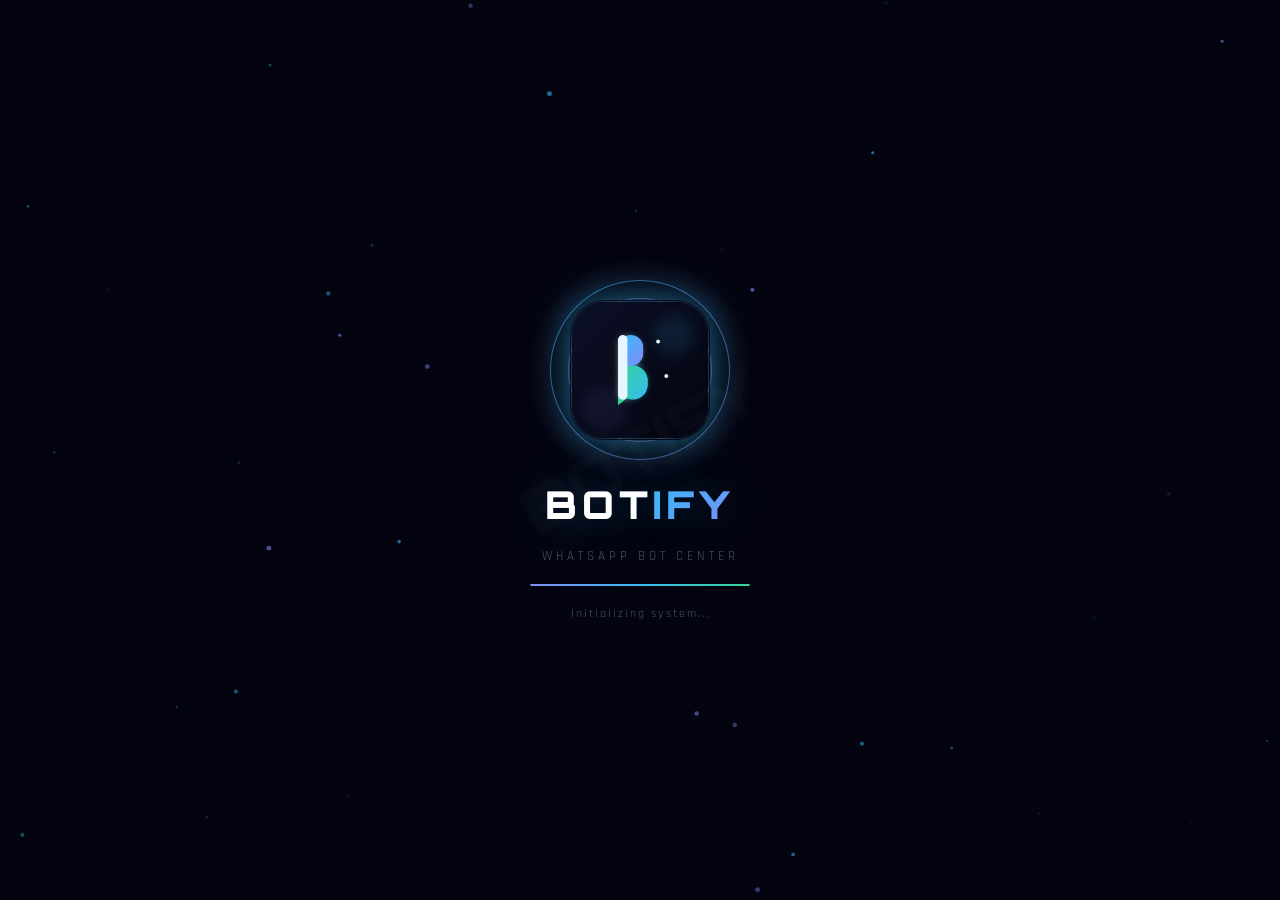
==== index.html @ cec92afe "Add files via upload" ====
<!DOCTYPE html>
<html lang="id">
<head>
  <meta charset="UTF-8" />
  <meta name="viewport" content="width=device-width, initial-scale=1.0" />
  <title>Botify — WhatsApp Bot Center</title>
  <meta name="description" content="Platform terbaik untuk script bot WhatsApp premium dan gratis." />

  <!-- PWA -->
  <link rel="manifest" href="manifest.json" />
  <meta name="theme-color" content="#00d4ff" />
  <meta name="mobile-web-app-capable" content="yes" />
  <meta name="apple-mobile-web-app-capable" content="yes" />
  <meta name="apple-mobile-web-app-status-bar-style" content="black-translucent" />
  <meta name="apple-mobile-web-app-title" content="Botify" />
  <link rel="apple-touch-icon" href="apple-touch-icon.png" />
  <link rel="icon" type="image/png" sizes="32x32" href="favicon-32.png" />
  <link rel="icon" type="image/png" sizes="16x16" href="favicon-16.png" />

  <link rel="preconnect" href="https://fonts.googleapis.com" />
  <link href="https://fonts.googleapis.com/css2?family=Orbitron:wght@400;700;900&family=Rajdhani:wght@300;400;500;600;700&family=Inter:wght@300;400;500;600&display=swap" rel="stylesheet" />
  <link rel="stylesheet" href="https://cdnjs.cloudflare.com/ajax/libs/font-awesome/6.5.0/css/all.min.css" />
  <link rel="stylesheet" href="style.css" />
</head>
<body>

<!-- SPLASH SCREEN -->
<div id="splash">
  <canvas id="splash-particles"></canvas>
  <div class="splash-content">
    <div class="splash-logo">
      <div class="logo-ring"></div>
      <div class="logo-ring ring2"></div>
      <img class="splash-logo-img" src="logo.png" alt="Botify" />
    </div>
    <h1 class="splash-title">BOT<span>IFY</span></h1>
    <p class="splash-sub">WhatsApp Bot Center</p>
    <div class="splash-bar"><div class="splash-fill"></div></div>
    <p class="splash-loading">Initializing system...</p>
  </div>
</div>

<!-- TOAST -->
<div id="toast-container"></div>

<!-- PWA INSTALL PROMPT -->
<div id="pwa-install-banner" class="pwa-banner hidden">
  <div class="pwa-banner-left">
    <img src="icons/icon-72x72.png" alt="icon" class="pwa-banner-icon" />
    <div class="pwa-banner-text">
      <span>Install Botify</span>
      <small>Tambah ke homescreen, buka lebih cepat</small>
    </div>
  </div>
  <div class="pwa-banner-actions">
    <button id="pwa-install-btn" class="pwa-btn-install">Install</button>
    <button id="pwa-dismiss-btn" class="pwa-btn-dismiss"><i class="fa-solid fa-xmark"></i></button>
  </div>
</div>

<!-- ANNOUNCEMENT POPUP -->
<div id="announcement-overlay" class="ann-overlay hidden">
  <div class="ann-box" id="ann-box">
    <button class="ann-close" id="ann-close"><i class="fa-solid fa-xmark"></i></button>
    <div class="ann-icon" id="ann-icon"><i class="fa-solid fa-bullhorn"></i></div>
    <h3 id="ann-title"></h3>
    <p id="ann-message"></p>
    <div class="ann-actions">
      <button class="ann-btn-primary" id="ann-btn-action"></button>
      <button class="ann-btn-dismiss" id="ann-btn-dismiss">Tutup</button>
    </div>
  </div>
</div>

<!-- New Script Notification -->
<div id="nsn-overlay" class="nsn-overlay hidden">
  <div class="nsn-box" id="nsn-box">
    <button class="nsn-close" id="nsn-close"><i class="fa-solid fa-xmark"></i></button>
    <div class="nsn-badge-row">
      <span class="nsn-badge-new"><i class="fa-solid fa-sparkles"></i> SCRIPT BARU</span>
      <span class="nsn-badge-status" id="nsn-status-badge">Free</span>
    </div>
    <div class="nsn-thumb-wrap">
      <img class="nsn-thumb-img" id="nsn-thumb-img" src="" alt="" />
      <div class="nsn-thumb-overlay"></div>
      <div class="nsn-thumb-placeholder hidden" id="nsn-thumb-ph">
        <i class="fa-solid fa-code"></i>
      </div>
    </div>
    <div class="nsn-owner-tag"><i class="fa-solid fa-crown"></i> Owner baru saja menambahkan</div>
    <h3 class="nsn-title" id="nsn-title">Nama Script</h3>
    <span class="nsn-cat-badge" id="nsn-cat">MD</span>
    <p class="nsn-desc" id="nsn-desc">Deskripsi script baru.</p>
    <div class="nsn-actions">
      <button class="nsn-btn-try" id="nsn-btn-try">Coba Sekarang</button>
      <button class="nsn-btn-close" id="nsn-btn-close">Nanti Saja</button>
    </div>
    <div class="nsn-glow" id="nsn-glow"></div>
  </div>
</div>

<!-- MAIN APP -->
<div id="app" class="hidden">

  <!-- PARTICLE BG -->
  <canvas id="bg-particles"></canvas>

  <!-- NAVBAR TOP -->
  <header class="topbar">
    <div class="topbar-left">
      <div class="topbar-logo">
        <img src="logo.png" alt="logo" class="topbar-logo-img" />
        <span>Bot<b>ify</b></span>
      </div>
    </div>
    <div class="topbar-right">
      <div class="live-badge"><span class="live-dot"></span><span id="visitor-count">0</span> online</div>
      <button class="icon-btn" id="theme-toggle" title="Toggle Theme"><i class="fa-solid fa-moon"></i></button>
      <button class="icon-btn" id="fav-btn" title="Favorites"><i class="fa-solid fa-heart"></i><span id="fav-count" class="badge hidden">0</span></button>
    </div>
  </header>

  <!-- PAGES -->
  <main id="pages">

    <!-- HOME PAGE -->
    <section id="page-home" class="page active">

      <!-- BANNER CAROUSEL (IMAGE ONLY - NO TEXT) -->
      <div class="carousel-wrap">
        <div class="carousel-track" id="banner-track">

          <div class="carousel-slide img-slide-pure">
            <img class="slide-bg-img-pure" src="banner1.jpg" alt="Banner 1" loading="eager" />
          </div>

          <div class="carousel-slide img-slide-pure">
            <img class="slide-bg-img-pure" src="banner2.jpg" alt="Banner 2" loading="lazy" />
          </div>

          <div class="carousel-slide img-slide-pure">
            <img class="slide-bg-img-pure" src="banner3.jpg" alt="Banner 3" loading="lazy" />
          </div>

        </div>
        <div class="cs-dots" id="banner-dots"></div>
        <button class="cs-arrow cs-prev" id="cs-prev"><i class="fa-solid fa-chevron-left"></i></button>
        <button class="cs-arrow cs-next" id="cs-next"><i class="fa-solid fa-chevron-right"></i></button>
      </div>

      <!-- STATS BAR -->
      <div class="stats-bar">
        <div class="stat-item"><i class="fa-solid fa-box-archive"></i><div><span id="stat-total">0</span><small>Total Script</small></div></div>
        <div class="stat-item"><i class="fa-solid fa-fire"></i><div><span>150K+</span><small>Downloads</small></div></div>
        <div class="stat-item"><i class="fa-solid fa-users"></i><div><span>50K+</span><small>Pengguna</small></div></div>
        <div class="stat-item"><i class="fa-solid fa-star"></i><div><span>4.9</span><small>Rating</small></div></div>
      </div>

      <!-- LIVE UPDATE -->
      <div class="live-update">
        <span class="live-dot"></span>
        <i class="fa-solid fa-fire" id="live-icon" style="color:#ff6b35;font-size:0.75rem;flex-shrink:0"></i>
        <span id="live-text">Loading...</span>
      </div>

      <!-- SEARCH -->
      <div class="search-wrap">
        <div class="search-box">
          <i class="fa-solid fa-magnifying-glass"></i>
          <input type="text" id="search-input" placeholder="Cari script bot..." autocomplete="off" />
          <button class="clear-btn hidden" id="clear-search"><i class="fa-solid fa-xmark"></i></button>
        </div>
      </div>

      <!-- CATEGORIES -->
      <div class="section-header">
        <h3>Kategori</h3>
        <span class="section-line"></span>
      </div>
      <div class="categories" id="categories">
        <button class="cat-btn active" data-cat="all"><i class="fa-solid fa-border-all"></i><span>Semua</span></button>
        <button class="cat-btn" data-cat="MD"><i class="fa-solid fa-mobile-screen"></i><span>MD</span></button>
        <button class="cat-btn" data-cat="Bug"><i class="fa-solid fa-bug"></i><span>Bug</span></button>
        <button class="cat-btn" data-cat="Store"><i class="fa-solid fa-store"></i><span>Store</span></button>
        <button class="cat-btn" data-cat="Pushkontak"><i class="fa-solid fa-address-book"></i><span>Pushkontak</span></button>
        <button class="cat-btn" data-cat="JPM"><i class="fa-solid fa-bolt"></i><span>JPM</span></button>
        <button class="cat-btn" data-cat="Pairing"><i class="fa-solid fa-link"></i><span>Pairing</span></button>
        <button class="cat-btn" data-cat="Panel"><i class="fa-solid fa-desktop"></i><span>Panel</span></button>
        <button class="cat-btn" data-cat="Downloader"><i class="fa-solid fa-download"></i><span>Downloader</span></button>
        <button class="cat-btn" data-cat="Game"><i class="fa-solid fa-gamepad"></i><span>Game</span></button>
        <button class="cat-btn" data-cat="Tools"><i class="fa-solid fa-wrench"></i><span>Tools</span></button>
      </div>

      <!-- TRENDING SECTION -->
      <div class="section-header" id="trending-header">
        <h3><i class="fa-solid fa-fire" style="color:#ff6b35"></i> Trending</h3>
        <span class="section-line"></span>
      </div>
      <div class="cards-grid" id="trending-grid"></div>

      <!-- ALL SCRIPTS -->
      <div class="section-header" id="scripts-anchor">
        <h3>Semua Script</h3>
        <span class="section-line"></span>
      </div>
      <div class="sort-bar" id="sort-options">
        <button class="sort-btn active" data-sort="default"><i class="fa-solid fa-star"></i> Populer</button>
        <button class="sort-btn" data-sort="az"><i class="fa-solid fa-arrow-down-a-z"></i> A–Z</button>
        <button class="sort-btn" data-sort="za"><i class="fa-solid fa-arrow-up-z-a"></i> Z–A</button>
        <button class="sort-btn" data-sort="rating"><i class="fa-solid fa-ranking-star"></i> Rating</button>
        <button class="sort-btn" data-sort="newest"><i class="fa-solid fa-sparkles"></i> Terbaru</button>
      </div>
      <div class="cards-grid" id="scripts-grid"></div>
      <div class="empty-state hidden" id="empty-state">
        <i class="fa-solid fa-ghost"></i>
        <p>Script tidak ditemukan</p>
        <small>Coba kata kunci lain</small>
      </div>

      <!-- CHANGELOG SECTION -->
      <div class="section-header" id="changelog-header">
        <h3><i class="fa-solid fa-clock-rotate-left" style="color:var(--accent)"></i> Update Log</h3>
        <span class="section-line"></span>
      </div>
      <div id="changelog-wrap" class="changelog-wrap">
        <div class="changelog-loading"><i class="fa-solid fa-spinner fa-spin"></i></div>
      </div>

    </section>

    <section id="page-event" class="page">
      <div class="event-page-bg"></div>
      <div class="event-page-header">
        <div class="event-header-glow"></div>
        <div class="event-header-content">
          <div class="event-header-banner">
            <img src="event-banner.png" alt="Event & Promosi" class="event-banner-img" />
          </div>
          <h2>Event & Promosi</h2>
          <p>Grup, website, dan penawaran spesial pilihan</p>
          <div class="event-header-stats">
            <span><i class="fa-solid fa-calendar-check"></i> <b id="stat-event-total">0</b> Event Aktif</span>
            <span class="dot-sep">•</span>
            <span><i class="fa-solid fa-fire"></i> Update Rutin</span>
          </div>
        </div>
      </div>
      <div class="event-tabs" id="event-tabs">
        <button class="event-tab active" data-type="all"><i class="fa-solid fa-border-all"></i> Semua</button>
        <button class="event-tab" data-type="Grup"><i class="fa-brands fa-whatsapp"></i> Grup WA</button>
        <button class="event-tab" data-type="Saluran"><i class="fa-brands fa-whatsapp"></i> Saluran WA</button>
        <button class="event-tab" data-type="Website"><i class="fa-solid fa-globe"></i> Website</button>
        <button class="event-tab" data-type="Channel"><i class="fa-brands fa-telegram"></i> Channel TG</button>
        <button class="event-tab" data-type="Promo"><i class="fa-solid fa-tag"></i> Promo</button>
        <button class="event-tab" data-type="Lainnya"><i class="fa-solid fa-ellipsis"></i> Lainnya</button>
      </div>
      <div class="search-wrap" style="margin-bottom:12px">
        <div class="search-box">
          <i class="fa-solid fa-magnifying-glass"></i>
          <input type="text" id="event-search-input" placeholder="Cari event atau promosi..." autocomplete="off" />
          <button class="clear-btn hidden" id="event-clear-search"><i class="fa-solid fa-xmark"></i></button>
        </div>
      </div>
      <div id="featured-event-wrap"></div>
      <div class="section-header">
        <h3><i class="fa-solid fa-calendar-star" style="color:var(--neon)"></i> Semua Event</h3>
        <span class="section-line"></span>
      </div>
      <div class="event-list" id="event-list"></div>
      <div class="empty-state hidden" id="event-empty">
        <i class="fa-solid fa-calendar-xmark"></i>
        <p>Event tidak ditemukan</p>
        <small>Coba kata kunci lain</small>
      </div>
    </section>

    <!-- ANIME PAGE -->
    <section id="page-anime" class="page">
      <div class="ani-bg"></div>
      <div class="ani-hero">
        <div class="ani-hero-glow"></div>
        <div class="ani-hero-content">
          <div class="ani-hero-badge">
            <span class="live-dot"></span>
            <span>AniList API • Live Data</span>
          </div>
          <h2 class="ani-hero-title"><i class="fa-solid fa-tv"></i> Anime Hub</h2>
          <p class="ani-hero-sub">Jadwal tayang, upcoming, & trending season ini</p>
          <div class="ani-season-tag" id="anime-season-label">
            <i class="fa-solid fa-sun"></i> Memuat...
          </div>
        </div>
      </div>
      <div class="ani-stats-row">
        <div class="ani-stat-card"><i class="fa-solid fa-tv"></i><div><span id="anime-count-day">0</span><small>Hari ini</small></div></div>
        <div class="ani-stat-card"><i class="fa-solid fa-calendar-week"></i><div><span id="anime-count-week">0</span><small>Minggu ini</small></div></div>
        <div class="ani-stat-card"><i class="fa-solid fa-rocket"></i><div><span id="anime-count-upcoming">0</span><small>Upcoming</small></div></div>
        <div class="ani-stat-card"><i class="fa-solid fa-clock"></i><div><span id="anime-next-time">--:--</span><small>Berikutnya</small></div></div>
      </div>
      <div class="ani-today-wrap" id="ani-today-wrap">
        <div class="ani-section-title">
          <span class="ani-pill-badge pulse"><span class="live-dot"></span> Tayang Hari Ini</span>
        </div>
        <div class="ani-today-scroll" id="ani-today-scroll"></div>
      </div>
      <div class="ani-tabs">
        <button class="ani-tab active" id="ani-tab-jadwal" data-tab="jadwal"><i class="fa-solid fa-calendar-week"></i> Jadwal</button>
        <button class="ani-tab" id="ani-tab-upcoming" data-tab="upcoming"><i class="fa-solid fa-rocket"></i> Upcoming<span class="ani-badge-count" id="anime-count-upcoming2">0</span></button>
        <button class="ani-tab" id="ani-tab-trending" data-tab="trending"><i class="fa-solid fa-fire"></i> Trending</button>
      </div>
      <div class="ani-day-strip" id="anime-day-tabs">
        <button class="ani-day-btn" data-day="0">Min</button>
        <button class="ani-day-btn" data-day="1">Sen</button>
        <button class="ani-day-btn" data-day="2">Sel</button>
        <button class="ani-day-btn" data-day="3">Rab</button>
        <button class="ani-day-btn" data-day="4">Kam</button>
        <button class="ani-day-btn" data-day="5">Jum</button>
        <button class="ani-day-btn" data-day="6">Sab</button>
      </div>
      <div class="ani-filter-bar">
        <div class="ani-search-box">
          <i class="fa-solid fa-magnifying-glass"></i>
          <input type="text" id="anime-search-input" placeholder="Cari anime..." autocomplete="off"/>
          <button class="ani-clear-btn hidden" id="anime-clear-search"><i class="fa-solid fa-xmark"></i></button>
        </div>
        <div class="ani-genre-scroll" id="anime-genre-bar">
          <button class="ani-genre-pill active" data-genre="all">Semua</button>
          <button class="ani-genre-pill" data-genre="Action">Action</button>
          <button class="ani-genre-pill" data-genre="Romance">Romance</button>
          <button class="ani-genre-pill" data-genre="Comedy">Comedy</button>
          <button class="ani-genre-pill" data-genre="Fantasy">Fantasy</button>
          <button class="ani-genre-pill" data-genre="Adventure">Adventure</button>
          <button class="ani-genre-pill" data-genre="Sci-Fi">Sci-Fi</button>
          <button class="ani-genre-pill" data-genre="Horror">Horror</button>
          <button class="ani-genre-pill" data-genre="Sports">Sports</button>
          <button class="ani-genre-pill" data-genre="Mystery">Mystery</button>
          <button class="ani-genre-pill" data-genre="Slice of Life">Slice of Life</button>
          <button class="ani-genre-pill" data-genre="Drama">Drama</button>
          <button class="ani-genre-pill" data-genre="Supernatural">Supernatural</button>
          <button class="ani-genre-pill" data-genre="Ecchi">Ecchi</button>
          <button class="ani-genre-pill" data-genre="Mecha">Mecha</button>
          <button class="ani-genre-pill" data-genre="Psychological">Psychological</button>
          <button class="ani-genre-pill" data-genre="Thriller">Thriller</button>
        </div>
      </div>
      <div class="ani-loading hidden" id="anime-loading">
        <div class="ani-loading-ring"></div>
        <p>Mengambil data dari AniList...</p>
        <small>Mohon tunggu sebentar</small>
      </div>
      <div class="ani-error hidden" id="anime-error">
        <div class="ani-error-ico"><i class="fa-solid fa-satellite-dish"></i></div>
        <p>Gagal memuat data</p>
        <small>Periksa koneksi internet kamu</small>
        <button class="ani-retry-btn" id="anime-retry-btn"><i class="fa-solid fa-rotate-right"></i> Coba Lagi</button>
      </div>
      <div class="ani-content-header hidden" id="anime-section-header">
        <h3 id="anime-schedule-title"><i class="fa-solid fa-calendar-day"></i> Jadwal</h3>
        <span id="anime-last-update" class="ani-update-time">--</span>
      </div>
      <div class="ani-grid" id="anime-grid"></div>
      <div class="ani-empty hidden" id="anime-empty">
        <i class="fa-solid fa-film"></i>
        <p>Tidak ada anime ditemukan</p>
        <small>Coba hari lain atau ubah filter</small>
      </div>
    </section>

    <!-- ANIME DETAIL MODAL -->
    <div class="modal-overlay hidden" id="anime-modal-overlay">
      <div class="modal-box ani-modal">
        <button class="modal-close" id="anime-modal-close"><i class="fa-solid fa-xmark"></i></button>
        <div class="ani-modal-banner">
          <img id="am-banner" src="" alt=""/>
          <div class="ani-modal-banner-overlay"></div>
          <div class="am-score-badge" id="am-score"></div>
          <div class="am-modal-countdown" id="am-modal-countdown"></div>
        </div>
        <div class="ani-modal-cover-row">
          <img id="am-cover" src="" alt="" class="ani-modal-cover"/>
          <div class="ani-modal-title-block">
            <h2 id="am-title"></h2>
            <p id="am-title-romaji" class="am-sub-title"></p>
            <p id="am-title-native" class="am-native-title"></p>
            <div class="am-genres" id="am-genres"></div>
          </div>
        </div>
        <div class="modal-body" style="padding-top:14px">
          <div class="am-info-grid">
            <div class="am-info-item"><i class="fa-solid fa-clock"></i><div><small>Waktu Tayang</small><span id="am-time"></span></div></div>
            <div class="am-info-item"><i class="fa-solid fa-film"></i><div><small>Episode</small><span id="am-ep"></span></div></div>
            <div class="am-info-item"><i class="fa-solid fa-tv"></i><div><small>Format</small><span id="am-format"></span></div></div>
            <div class="am-info-item"><i class="fa-solid fa-star"></i><div><small>Score</small><span id="am-score2"></span></div></div>
            <div class="am-info-item"><i class="fa-solid fa-users"></i><div><small>Popularity</small><span id="am-pop"></span></div></div>
            <div class="am-info-item"><i class="fa-solid fa-heart"></i><div><small>Favorit</small><span id="am-fav"></span></div></div>
            <div class="am-info-item"><i class="fa-solid fa-building"></i><div><small>Studio</small><span id="am-studio"></span></div></div>
            <div class="am-info-item"><i class="fa-solid fa-book"></i><div><small>Source</small><span id="am-source"></span></div></div>
            <div class="am-info-item"><i class="fa-solid fa-stopwatch"></i><div><small>Durasi</small><span id="am-duration"></span></div></div>
            <div class="am-info-item"><i class="fa-solid fa-calendar"></i><div><small>Season</small><span id="am-season-info"></span></div></div>
            <div class="am-info-item"><i class="fa-solid fa-flag"></i><div><small>Negara</small><span id="am-country"></span></div></div>
            <div class="am-info-item"><i class="fa-solid fa-signal"></i><div><small>Status</small><span id="am-airstatus"></span></div></div>
          </div>
          <div class="am-section-block" id="am-tags-wrap">
            <div class="am-section-label"><i class="fa-solid fa-tags"></i> Tags</div>
            <div class="am-tags-list" id="am-tags-list"></div>
          </div>
          <div class="am-section-block hidden" id="am-stream-wrap">
            <div class="am-section-label"><i class="fa-solid fa-play-circle"></i> Tonton di</div>
            <div class="am-stream-list" id="am-stream-list"></div>
          </div>
          <div class="am-section-block">
            <div class="am-section-label"><i class="fa-solid fa-align-left"></i> Sinopsis</div>
            <div class="am-desc-wrap">
              <p id="am-desc"></p>
              <button class="am-read-more hidden" id="am-read-more">Baca selengkapnya ▼</button>
            </div>
          </div>
          <div class="am-actions-row">
            <a id="am-anilist-link" href="#" target="_blank" class="am-action-btn am-btn-anilist">
              <i class="fa-solid fa-arrow-up-right-from-square"></i> AniList
            </a>
          </div>
        </div>
      </div>
    </div>

    <section id="page-profile" class="page">
      <div class="profile-bg-effect"></div>
      <div class="profile-hero">
        <div class="profile-hero-mesh"></div>
        <div class="profile-hero-orb orb1"></div>
        <div class="profile-hero-orb orb2"></div>
      </div>
      <div class="profile-wrap">
        <div class="profile-top-row">
          <div class="profile-avatar-wrap">
            <div class="profile-avatar-ring">
              <div class="profile-avatar">
                <img src="owner.jpg" alt="Owner" onerror="this.style.display='none';this.parentElement.innerHTML='<div class=\'av-fallback\'><i class=\'fa-solid fa-user\'></i></div>'" />
              </div>
            </div>
            <div class="profile-status-badge"><i class="fa-solid fa-check"></i></div>
          </div>
          <div class="profile-top-actions">
            <a href="https://wa.me/6288973461209" target="_blank" class="prof-action-btn wa-action"><i class="fa-brands fa-whatsapp"></i></a>
            <a href="https://t.me/botify" target="_blank" class="prof-action-btn tg-action"><i class="fa-brands fa-telegram"></i></a>
          </div>
        </div>
        <div class="profile-identity">
          <div class="profile-name-row">
            <h2 class="profile-name">Botify Owner</h2>
            <span class="profile-verified"><i class="fa-solid fa-circle-check"></i></span>
          </div>
          <div class="profile-role-row">
            <span class="profile-role-badge"><i class="fa-solid fa-crown"></i> Script Developer</span>
            <span class="profile-location-tag"><i class="fa-solid fa-location-dot"></i> Indonesia</span>
          </div>
          <p class="profile-bio">Developer script WhatsApp bot sejak 2020. Spesialis dalam pembuatan bot otomatis, AI integration, dan sistem store digital.</p>
        </div>
        <div class="profile-stats-grid">
          <div class="p-stat-card"><div class="p-stat-icon"><i class="fa-solid fa-box-archive"></i></div><span class="p-stat-val">150+</span><small>Script</small></div>
          <div class="p-stat-card"><div class="p-stat-icon"><i class="fa-solid fa-users"></i></div><span class="p-stat-val">50K+</span><small>Users</small></div>
          <div class="p-stat-card"><div class="p-stat-icon"><i class="fa-solid fa-star"></i></div><span class="p-stat-val">5.0</span><small>Rating</small></div>
          <div class="p-stat-card"><div class="p-stat-icon"><i class="fa-solid fa-calendar"></i></div><span class="p-stat-val">4+</span><small>Tahun</small></div>
        </div>
        <div class="profile-socials">
          <a href="https://wa.me/6288973461209" target="_blank" class="social-card wa-card">
            <div class="social-icon-wrap"><i class="fa-brands fa-whatsapp"></i></div>
            <div class="social-info"><span>WhatsApp</span><small>+62 889-7346-1209</small></div>
            <i class="fa-solid fa-chevron-right social-arrow"></i>
          </a>
          <a href="https://t.me/botify" target="_blank" class="social-card tg-card">
            <div class="social-icon-wrap"><i class="fa-brands fa-telegram"></i></div>
            <div class="social-info"><span>Telegram</span><small>@botify</small></div>
            <i class="fa-solid fa-chevron-right social-arrow"></i>
          </a>
          <a href="https://youtube.com/@botify" target="_blank" class="social-card yt-card">
            <div class="social-icon-wrap"><i class="fa-brands fa-youtube"></i></div>
            <div class="social-info"><span>YouTube</span><small>@botify</small></div>
            <i class="fa-solid fa-chevron-right social-arrow"></i>
          </a>
          <a href="https://github.com/botify" target="_blank" class="social-card gh-card">
            <div class="social-icon-wrap"><i class="fa-brands fa-github"></i></div>
            <div class="social-info"><span>GitHub</span><small>botify</small></div>
            <i class="fa-solid fa-chevron-right social-arrow"></i>
          </a>
        </div>
        <div class="profile-info-card">
          <div class="pic-header"><i class="fa-solid fa-address-card"></i> Informasi Kontak</div>
          <div class="pic-row"><div class="pic-icon"><i class="fa-solid fa-envelope"></i></div><div class="pic-content"><small>Email</small><span>hello@botify.id</span></div></div>
          <div class="pic-row"><div class="pic-icon"><i class="fa-solid fa-globe"></i></div><div class="pic-content"><small>Website</small><span>botify.id</span></div></div>
          <div class="pic-row pic-row-last"><div class="pic-icon"><i class="fa-solid fa-clock"></i></div><div class="pic-content"><small>Respon</small><span>Dalam 1x24 jam</span></div></div>
        </div>
        <div class="profile-skills-card">
          <div class="pic-header"><i class="fa-solid fa-code"></i> Keahlian</div>
          <div class="skill-list">
            <div class="skill-item"><div class="skill-label-row"><span>JavaScript</span><span class="skill-pct">95%</span></div><div class="skill-track"><div class="skill-fill" data-w="95"></div></div></div>
            <div class="skill-item"><div class="skill-label-row"><span>Node.js</span><span class="skill-pct">90%</span></div><div class="skill-track"><div class="skill-fill" data-w="90"></div></div></div>
            <div class="skill-item"><div class="skill-label-row"><span>WhatsApp API</span><span class="skill-pct">98%</span></div><div class="skill-track"><div class="skill-fill" data-w="98"></div></div></div>
            <div class="skill-item"><div class="skill-label-row"><span>Bot Development</span><span class="skill-pct">85%</span></div><div class="skill-track"><div class="skill-fill" data-w="85"></div></div></div>
          </div>
        </div>
      </div>
    </section>

  </main>

  <!-- MUSIC PLAYER -->
  <div class="music-player" id="music-player">
    <div class="music-info">
      <div class="music-disc" id="music-disc"><i class="fa-solid fa-music"></i></div>
      <div class="music-text">
        <span id="music-title">Everything u are</span>
        <small id="music-artist">Hindia</small>
      </div>
    </div>
    <div class="music-controls">
      <button class="music-btn" id="music-toggle"><i class="fa-solid fa-play"></i></button>
    </div>
    <div class="music-wave" id="music-wave">
      <span></span><span></span><span></span><span></span><span></span>
    </div>
    <div class="music-progress-bar"><div class="music-progress-fill" id="music-progress"></div></div>
  </div>

  <!-- FAB -->
  <button class="fab" id="fab" title="Scroll to top"><i class="fa-solid fa-chevron-up"></i></button>

  <!-- BOTTOM NAV -->
  <nav class="bottom-nav">
    <button class="nav-item active" data-page="home">
      <div class="nav-icon-wrap"><i class="fa-solid fa-house"></i></div>
      <span>Home</span>
    </button>
    <button class="nav-item nav-event-center" data-page="event">
      <div class="nav-icon-wrap nav-event-icon">
        <i class="fa-solid fa-bolt"></i>
        <span class="event-nav-badge hidden" id="event-nav-badge"></span>
      </div>
      <span>Event</span>
    </button>
    <button class="nav-item" data-page="anime">
      <div class="nav-icon-wrap"><i class="fa-solid fa-tv"></i></div>
      <span>Anime</span>
    </button>
    <button class="nav-item" data-page="profile">
      <div class="nav-icon-wrap"><i class="fa-solid fa-user"></i></div>
      <span>Profile</span>
    </button>
  </nav>

</div>

<!-- POPUP MODAL -->
<div class="modal-overlay hidden" id="modal-overlay">
  <div class="modal-box" id="modal-box">
    <button class="modal-close" id="modal-close"><i class="fa-solid fa-xmark"></i></button>
    <div class="modal-img-wrap">
      <img id="modal-img" src="" alt="" />
      <div class="modal-badges">
        <span id="modal-status-badge" class="status-badge"></span>
        <span id="modal-new-badge" class="new-badge hidden">NEW</span>
      </div>
    </div>
    <div class="modal-body">
      <div class="modal-cat" id="modal-cat"></div>
      <h2 id="modal-name"></h2>
      <p id="modal-desc"></p>
      <div class="modal-meta">
        <div class="meta-item"><i class="fa-solid fa-star"></i><span id="modal-rating"></span></div>
        <div class="meta-item"><i class="fa-solid fa-eye"></i><span id="modal-views"></span></div>
        <div class="meta-item"><i class="fa-solid fa-fire" id="modal-trend-icon"></i><span id="modal-trend"></span></div>
      </div>
      <div class="modal-actions">
        <a id="modal-link" href="#" target="_blank" class="btn-download"><i class="fa-solid fa-download"></i> Download / Open</a>
        <button class="btn-fav-modal" id="modal-fav-btn"><i class="fa-solid fa-heart"></i></button>
      </div>
      <div class="modal-share-row" id="modal-share-row">
        <button class="share-btn copy-btn" id="modal-copy-btn" title="Salin Link"><i class="fa-solid fa-copy"></i> Salin Link</button>
        <button class="share-btn wa-share-btn" id="modal-wa-share-btn" title="Share ke WhatsApp"><i class="fa-brands fa-whatsapp"></i> Share WA</button>
      </div>
      <div class="script-extra-btns" id="script-extra-btns">
        <a id="modal-yt-btn" href="#" target="_blank" class="ev-extra-btn ev-yt-btn hidden"><i class="fa-brands fa-youtube"></i> Sumber Script</a>
        <a id="modal-ch-btn" href="#" target="_blank" class="ev-extra-btn ev-ch-btn hidden"><i class="fa-brands fa-whatsapp"></i> Saluran WhatsApp</a>
      </div>
    </div>
  </div>
</div>

<!-- EVENT MODAL -->
<div class="modal-overlay hidden" id="event-modal-overlay">
  <div class="modal-box event-modal-box" id="event-modal-box">
    <button class="modal-close" id="event-modal-close"><i class="fa-solid fa-xmark"></i></button>
    <div class="event-modal-header">
      <div class="event-modal-thumb" id="ev-modal-thumb-wrap">
        <img id="ev-modal-img" src="" alt="" />
        <div class="event-modal-thumb-overlay"></div>
      </div>
      <div id="ev-modal-yt-wrap" class="hidden" style="width:100%;aspect-ratio:16/9;background:#000;border-radius:12px 12px 0 0;overflow:hidden;">
        <iframe id="ev-modal-yt-iframe" src="" frameborder="0" allowfullscreen allow="autoplay; encrypted-media" style="width:100%;height:100%;display:block;"></iframe>
      </div>
      <div class="event-modal-type-badge" id="ev-modal-type"></div>
      <div class="event-modal-featured-badge hidden" id="ev-modal-featured-badge"><i class="fa-solid fa-star"></i> Featured</div>
    </div>
    <div class="modal-body">
      <h2 id="ev-modal-name"></h2>
      <p id="ev-modal-desc"></p>
      <div class="ev-modal-info">
        <div class="ev-info-row"><i class="fa-solid fa-globe"></i><span id="ev-modal-link-text"></span></div>
        <div class="ev-info-row" id="ev-modal-penyelenggara-row"><i class="fa-solid fa-user-tie"></i><span id="ev-modal-penyelenggara"></span></div>
        <div class="ev-info-row" id="ev-modal-anggota-row"><i class="fa-solid fa-users"></i><span id="ev-modal-anggota"></span></div>
      </div>
      <div class="modal-actions" style="margin-top:20px">
        <a id="ev-modal-link" href="#" target="_blank" class="btn-download ev-btn-join">
          <i class="fa-solid fa-arrow-right-to-bracket"></i> <span id="ev-btn-label">Gabung Sekarang</span>
        </a>
      </div>
      <div class="modal-share-row" id="ev-modal-share-row">
        <button class="share-btn copy-btn" id="ev-copy-btn"><i class="fa-solid fa-copy"></i> Salin Link</button>
        <button class="share-btn wa-share-btn" id="ev-wa-share-btn"><i class="fa-brands fa-whatsapp"></i> Share WA</button>
      </div>
    </div>
  </div>
</div>

<script src="script.js"></script>
</body>
</html>
---- style.css ----
/* ===== RESET & VARIABLES ===== */
*, *::before, *::after { box-sizing: border-box; margin: 0; padding: 0; }

@import url('https://fonts.googleapis.com/css2?family=Space+Grotesk:wght@300;400;500;600;700&display=swap');

:root {
  /* Core backgrounds - deeper, richer */
  --bg: #03040f;
  --bg2: #080b1a;
  --bg3: #0d1128;
  --bg4: #111530;

  /* Card surfaces - more refined */
  --card: rgba(255,255,255,0.035);
  --card-hover: rgba(255,255,255,0.06);
  --card-border: rgba(255,255,255,0.07);
  --card-border-hover: rgba(99,179,237,0.35);
  --glass: rgba(8,11,26,0.88);
  --glass-border: rgba(255,255,255,0.08);

  /* Accent palette - more vibrant & coherent */
  --neon: #38bdf8;         /* sky blue */
  --neon-glow: rgba(56,189,248,0.25);
  --neon2: #818cf8;        /* indigo */
  --neon2-glow: rgba(129,140,248,0.25);
  --neon3: #34d399;        /* emerald */
  --neon3-glow: rgba(52,211,153,0.2);
  --accent: #fb923c;       /* orange */
  --accent-glow: rgba(251,146,60,0.25);
  --pink: #f472b6;
  --pink-glow: rgba(244,114,182,0.2);
  --gold: #fbbf24;

  /* Text */
  --text: #e2e8f0;
  --text2: #94a3b8;
  --text3: #475569;
  --text4: #1e293b;

  /* Status */
  --free: #34d399;
  --premium: #fbbf24;

  /* Layout */
  --nav-h: 72px;
  --top-h: 58px;
  --radius: 16px;
  --radius-sm: 10px;
  --radius-lg: 24px;
  --radius-xl: 32px;

  /* Effects */
  --shadow: 0 4px 24px rgba(0,0,0,0.4);
  --shadow-neon: 0 0 30px rgba(56,189,248,0.15);
  --transition: 0.25s cubic-bezier(0.4,0,0.2,1);
  --transition-spring: 0.4s cubic-bezier(0.34,1.56,0.64,1);
}

/* Light mode */
.light-mode {
  --bg: #f1f5ff;
  --bg2: #ffffff;
  --bg3: #e8eef8;
  --bg4: #dde6f5;
  --card: rgba(0,0,0,0.03);
  --card-hover: rgba(0,0,0,0.05);
  --card-border: rgba(0,0,0,0.08);
  --card-border-hover: rgba(56,189,248,0.4);
  --glass: rgba(241,245,255,0.92);
  --glass-border: rgba(0,0,0,0.1);
  --text: #0f172a;
  --text2: #475569;
  --text3: #94a3b8;
  --text4: #cbd5e1;
  --neon-glow: rgba(56,189,248,0.15);
}

html { scroll-behavior: smooth; }

body {
  font-family: 'Rajdhani', 'Space Grotesk', 'Inter', sans-serif;
  background: var(--bg);
  color: var(--text);
  overflow-x: hidden;
  min-height: 100vh;
  transition: background var(--transition), color var(--transition);
}

/* Subtle noise texture overlay */
body::before {
  content: '';
  position: fixed; inset: 0; z-index: 0; pointer-events: none;
  background-image: url("data:image/svg+xml,%3Csvg viewBox='0 0 256 256' xmlns='http://www.w3.org/2000/svg'%3E%3Cfilter id='noise'%3E%3CfeTurbulence type='fractalNoise' baseFrequency='0.9' numOctaves='4' stitchTiles='stitch'/%3E%3C/filter%3E%3Crect width='100%25' height='100%25' filter='url(%23noise)' opacity='0.03'/%3E%3C/svg%3E");
  opacity: 0.4;
}

/* Custom scrollbar */
::-webkit-scrollbar { width: 4px; }
::-webkit-scrollbar-track { background: transparent; }
::-webkit-scrollbar-thumb { background: rgba(56,189,248,0.3); border-radius: 10px; }
::-webkit-scrollbar-thumb:hover { background: var(--neon); }

.hidden { display: none !important; }

/* ===== AMBIENT GRADIENT BG ===== */
.app-ambient {
  position: fixed; inset: 0; pointer-events: none; z-index: 0;
  overflow: hidden;
}
.app-ambient::before {
  content: '';
  position: absolute; width: 600px; height: 600px;
  background: radial-gradient(circle, rgba(56,189,248,0.05) 0%, transparent 70%);
  top: -200px; right: -200px;
}
.app-ambient::after {
  content: '';
  position: absolute; width: 500px; height: 500px;
  background: radial-gradient(circle, rgba(129,140,248,0.05) 0%, transparent 70%);
  bottom: -150px; left: -150px;
}

/* ===== SPLASH SCREEN ===== */
#splash {
  position: fixed; inset: 0; z-index: 9999;
  background: #03040f;
  display: flex; align-items: center; justify-content: center;
  flex-direction: column;
  transition: opacity 0.6s ease, transform 0.6s ease;
}
#splash.fade-out { opacity: 0; transform: scale(1.05); pointer-events: none; }
#splash-particles { position: absolute; inset: 0; }

.splash-content {
  position: relative; z-index: 1;
  display: flex; flex-direction: column; align-items: center; gap: 20px;
}

.splash-logo {
  position: relative; width: 180px; height: 180px;
  display: flex; align-items: center; justify-content: center;
}
.splash-logo::before {
  content: '';
  position: absolute; inset: -20px; border-radius: 50%;
  background: radial-gradient(circle, rgba(56,189,248,0.15) 0%, rgba(129,140,248,0.08) 50%, transparent 75%);
  pointer-events: none;
}
.logo-ring {
  position: absolute; inset: 0; border-radius: 50%;
  border: 1.5px solid transparent;
  background: linear-gradient(var(--bg), var(--bg)) padding-box,
              linear-gradient(135deg, rgba(56,189,248,0.5), rgba(129,140,248,0.5)) border-box;
  animation: ring-spin 4s linear infinite;
}
.logo-ring.ring2 {
  inset: 18px;
  background: linear-gradient(var(--bg), var(--bg)) padding-box,
              linear-gradient(135deg, rgba(129,140,248,0.4), rgba(244,114,182,0.4)) border-box;
  animation-direction: reverse;
  animation-duration: 3s;
}
.splash-logo-img {
  width: 140px; height: 140px;
  object-fit: cover;
  border-radius: 32px;
  position: relative; z-index: 1;
  filter: drop-shadow(0 0 18px rgba(56,189,248,0.6));
  animation: pulse-glow-img 3s ease-in-out infinite;
  will-change: transform;
}
@keyframes pulse-glow-img {
  0%,100% { transform: scale(1); }
  50% { transform: scale(1.06); }
}
@keyframes ring-spin { to { transform: rotate(360deg); } }
@keyframes pulse-glow {
  0%,100% { filter: drop-shadow(0 0 12px var(--neon)); transform: scale(1); }
  50% { filter: drop-shadow(0 0 30px var(--neon)); transform: scale(1.05); }
}

.splash-title {
  font-family: 'Orbitron', sans-serif;
  font-size: clamp(1.5rem, 6vw, 2.4rem);
  font-weight: 900;
  letter-spacing: 5px;
  color: #fff;
  text-shadow: 0 0 40px rgba(56,189,248,0.3);
}
.splash-title span {
  background: linear-gradient(135deg, var(--neon), var(--neon2));
  -webkit-background-clip: text; -webkit-text-fill-color: transparent; background-clip: text;
}
.splash-sub { color: var(--text3); font-size: 0.8rem; letter-spacing: 4px; text-transform: uppercase; }

.splash-bar {
  width: 220px; height: 2px;
  background: rgba(255,255,255,0.06);
  border-radius: 10px; overflow: hidden;
}
.splash-fill {
  height: 100%; width: 0;
  background: linear-gradient(90deg, var(--neon2), var(--neon), var(--neon3));
  border-radius: 10px;
  animation: load-fill 2s ease forwards;
  box-shadow: 0 0 10px var(--neon);
}
@keyframes load-fill { to { width: 100%; } }
.splash-loading { color: var(--text3); font-size: 0.72rem; letter-spacing: 2px; animation: blink 1.2s infinite; }
@keyframes blink { 0%,100% { opacity: 1; } 50% { opacity: 0.25; } }

/* ===== PARTICLE BG ===== */
#bg-particles { position: fixed; inset: 0; z-index: 0; pointer-events: none; }

/* ===== TOP BAR ===== */
.topbar {
  position: fixed; top: 0; left: 0; right: 0;
  height: var(--top-h); z-index: 100;
  background: rgba(3,4,15,0.7);
  backdrop-filter: blur(24px) saturate(180%);
  -webkit-backdrop-filter: blur(24px) saturate(180%);
  border-bottom: 1px solid var(--glass-border);
  display: flex; align-items: center; justify-content: space-between;
  padding: 0 18px;
}

/* Subtle top accent line */
.topbar::before {
  content: '';
  position: absolute; top: 0; left: 0; right: 0; height: 1px;
  background: linear-gradient(90deg, transparent 0%, var(--neon) 50%, transparent 100%);
  opacity: 0.4;
}

.topbar-logo {
  display: flex; align-items: center; gap: 8px;
  font-family: 'Orbitron', sans-serif;
  font-size: 0.95rem; font-weight: 700;
  color: var(--text);
}
.topbar-logo-img {
  width: 36px; height: 36px; object-fit: cover;
  border-radius: 10px;
  filter: drop-shadow(0 0 5px rgba(56,189,248,0.6));
  flex-shrink: 0;
}
.topbar-logo b {
  background: linear-gradient(135deg, var(--neon), var(--neon2));
  -webkit-background-clip: text; -webkit-text-fill-color: transparent; background-clip: text;
}
.topbar-right { display: flex; align-items: center; gap: 8px; }

.live-badge {
  display: flex; align-items: center; gap: 6px;
  background: rgba(52,211,153,0.08);
  border: 1px solid rgba(52,211,153,0.2);
  border-radius: 20px; padding: 4px 12px;
  font-size: 0.72rem; color: var(--neon3); font-weight: 600;
  letter-spacing: 0.3px;
}
.live-dot {
  width: 6px; height: 6px; border-radius: 50%;
  background: var(--neon3);
  box-shadow: 0 0 6px var(--neon3);
  animation: live-pulse 1.5s infinite;
  display: inline-block;
  flex-shrink: 0;
  will-change: opacity;
}
@keyframes live-pulse {
  0%,100% { opacity: 1; }
  50% { opacity: 0.4; }
}

.icon-btn {
  width: 36px; height: 36px; border-radius: var(--radius-sm);
  border: 1px solid var(--card-border);
  background: var(--card);
  color: var(--text2);
  display: flex; align-items: center; justify-content: center;
  cursor: pointer; transition: all var(--transition);
  position: relative;
  backdrop-filter: blur(8px);
}
.icon-btn:hover {
  color: var(--neon); border-color: rgba(56,189,248,0.4);
  background: rgba(56,189,248,0.08);
  box-shadow: 0 0 16px rgba(56,189,248,0.15);
}
.badge {
  position: absolute; top: -5px; right: -5px;
  background: var(--accent); color: #fff;
  font-size: 0.6rem; border-radius: 50%;
  width: 16px; height: 16px;
  display: flex; align-items: center; justify-content: center;
  font-weight: 700; border: 2px solid var(--bg);
}

/* ===== MAIN ===== */
#pages {
  padding-top: var(--top-h);
  padding-bottom: calc(var(--nav-h) + 20px);
  position: relative; z-index: 1;
  min-height: 100vh;
}
.page { display: none; }
.page.active { display: block; animation: page-in 0.35s ease; }
@keyframes page-in {
  from { opacity: 0; transform: translateY(16px); }
  to { opacity: 1; transform: translateY(0); }
}

/* ===== BANNER SLIDER ===== */
.banner-slider {
  position: relative; overflow: hidden;
  height: 230px; margin-bottom: 20px;
}
.banner-track {
  display: flex; height: 100%;
  transition: transform 0.6s cubic-bezier(0.4,0,0.2,1);
}
.banner-slide {
  min-width: 100%; height: 100%;
  display: flex; align-items: center;
  padding: 28px 24px;
  position: relative; overflow: hidden;
}
.slide1 {
  background: linear-gradient(145deg, #03040f 0%, #0c0825 40%, #060f28 100%);
}
.slide2 {
  background: linear-gradient(145deg, #03040f 0%, #051a0e 40%, #031212 100%);
}
.slide3 {
  background: linear-gradient(145deg, #03040f 0%, #180a00 40%, #12030f 100%);
}

/* Decorative mesh lines */
.banner-slide::before {
  content: '';
  position: absolute; inset: 0;
  background: 
    linear-gradient(rgba(56,189,248,0.04) 1px, transparent 1px),
    linear-gradient(90deg, rgba(56,189,248,0.04) 1px, transparent 1px);
  background-size: 40px 40px;
  mask-image: linear-gradient(to right, transparent, rgba(0,0,0,0.5) 20%, rgba(0,0,0,0.5) 80%, transparent);
}

/* Orb glow */
.banner-slide::after {
  content: '';
  position: absolute; right: -30px; top: 50%; transform: translateY(-50%);
  width: 200px; height: 200px; border-radius: 50%;
  opacity: 0.15;
  filter: blur(40px);
}
.slide1::after { background: var(--neon); }
.slide2::after { background: var(--neon3); }
.slide3::after { background: var(--accent); }

.banner-content {
  position: relative; z-index: 1; max-width: 290px;
}
.banner-tag {
  display: inline-flex; align-items: center; gap: 5px;
  background: rgba(255,255,255,0.07);
  border: 1px solid rgba(255,255,255,0.12);
  border-radius: 20px; padding: 4px 12px;
  font-size: 0.7rem; color: var(--text2); letter-spacing: 0.3px;
  margin-bottom: 12px; font-weight: 500;
}
.banner-content h2 {
  font-family: 'Orbitron', sans-serif;
  font-size: clamp(1.15rem, 4.5vw, 1.6rem);
  font-weight: 800; line-height: 1.2;
  color: #fff; margin-bottom: 10px;
  letter-spacing: -0.3px;
}
.banner-content h2 span {
  background: linear-gradient(135deg, var(--neon), var(--neon2));
  -webkit-background-clip: text; -webkit-text-fill-color: transparent; background-clip: text;
}
.slide2 .banner-content h2 span {
  background: linear-gradient(135deg, var(--neon3), #10b981);
  -webkit-background-clip: text; -webkit-text-fill-color: transparent; background-clip: text;
}
.slide3 .banner-content h2 span {
  background: linear-gradient(135deg, var(--accent), var(--gold));
  -webkit-background-clip: text; -webkit-text-fill-color: transparent; background-clip: text;
}
.banner-content p { font-size: 0.8rem; color: var(--text2); margin-bottom: 16px; line-height: 1.5; }

.btn-glow {
  display: inline-flex; align-items: center; gap: 6px;
  padding: 10px 22px; border-radius: 25px;
  border: none; cursor: pointer;
  font-family: 'Rajdhani', sans-serif;
  font-weight: 700; font-size: 0.85rem; letter-spacing: 0.5px;
  background: linear-gradient(135deg, var(--neon2), var(--neon));
  color: #fff; transition: all var(--transition);
  box-shadow: 0 4px 20px rgba(56,189,248,0.3), inset 0 1px 0 rgba(255,255,255,0.15);
}
.btn-glow:hover {
  transform: translateY(-2px);
  box-shadow: 0 8px 28px rgba(56,189,248,0.45);
}
.slide2 .btn-glow { background: linear-gradient(135deg, #059669, var(--neon3)); box-shadow: 0 4px 20px rgba(52,211,153,0.3); }
.slide3 .btn-glow { background: linear-gradient(135deg, #ea580c, var(--accent)); box-shadow: 0 4px 20px rgba(251,146,60,0.3); }

.banner-dots {
  position: absolute; bottom: 14px; left: 50%; transform: translateX(-50%);
  display: flex; gap: 6px; align-items: center;
}
.banner-dot {
  width: 5px; height: 5px; border-radius: 50%;
  background: rgba(255,255,255,0.2);
  cursor: pointer; transition: all var(--transition);
}
.banner-dot.active { background: var(--neon); width: 20px; border-radius: 3px; box-shadow: 0 0 8px var(--neon); }

/* ===== STATS BAR ===== */
.stats-bar {
  display: grid; grid-template-columns: repeat(4,1fr);
  gap: 8px; padding: 0 14px; margin-bottom: 16px;
}
.stat-item {
  background: var(--card);
  border: 1px solid var(--card-border);
  border-radius: var(--radius-sm);
  padding: 12px 8px;
  display: flex; align-items: center; gap: 8px;
  transition: all var(--transition);
  position: relative; overflow: hidden;
}
.stat-item::before {
  content: '';
  position: absolute; inset: 0;
  background: linear-gradient(135deg, rgba(56,189,248,0.05), transparent);
  opacity: 0; transition: opacity var(--transition);
}
.stat-item:hover { border-color: rgba(56,189,248,0.3); transform: translateY(-2px); }
.stat-item:hover::before { opacity: 1; }
.stat-item i { color: var(--neon); font-size: 0.9rem; flex-shrink: 0; }
.stat-item div { display: flex; flex-direction: column; min-width: 0; }
.stat-item span {
  font-family: 'Orbitron', sans-serif; font-size: 0.78rem; font-weight: 700; color: var(--text);
}
.stat-item small { font-size: 0.58rem; color: var(--text2); margin-top: 1px; }

/* ===== LIVE UPDATE ===== */
.live-update {
  display: flex; align-items: center; gap: 8px;
  padding: 9px 16px; margin: 0 14px 16px;
  background: rgba(56,189,248,0.04);
  border: 1px solid rgba(56,189,248,0.12);
  border-radius: var(--radius-sm);
  font-size: 0.78rem; color: var(--text2);
  overflow: hidden; white-space: nowrap; text-overflow: ellipsis;
}

/* ===== SEARCH ===== */
.search-wrap { padding: 0 14px; margin-bottom: 18px; }
.search-box {
  display: flex; align-items: center; gap: 10px;
  background: var(--card);
  border: 1px solid var(--card-border);
  border-radius: var(--radius);
  padding: 12px 16px;
  transition: all var(--transition);
  position: relative;
}
.search-box:focus-within {
  border-color: rgba(56,189,248,0.45);
  background: rgba(56,189,248,0.04);
  box-shadow: 0 0 0 3px rgba(56,189,248,0.08), var(--shadow-neon);
}
.search-box i { color: var(--text3); font-size: 0.9rem; }
.search-box input {
  flex: 1; background: none; border: none; outline: none;
  color: var(--text); font-family: 'Rajdhani', sans-serif;
  font-size: 0.95rem; font-weight: 500;
}
.search-box input::placeholder { color: var(--text3); }
.clear-btn {
  background: none; border: none; color: var(--text3);
  cursor: pointer; padding: 2px; border-radius: 50%;
  transition: all var(--transition);
}
.clear-btn:hover { color: var(--neon); background: rgba(56,189,248,0.1); }

/* ===== SECTION HEADER ===== */
.section-header {
  display: flex; align-items: center; gap: 10px;
  padding: 8px 16px; margin-bottom: 14px;
}
.section-header h3 {
  font-family: 'Orbitron', sans-serif;
  font-size: 0.82rem; font-weight: 700;
  color: var(--text); white-space: nowrap;
  letter-spacing: 0.5px;
}
.section-line {
  flex: 1; height: 1px;
  background: linear-gradient(90deg, rgba(56,189,248,0.2), transparent);
}

/* ===== CATEGORIES ===== */
.categories {
  display: flex; gap: 8px;
  padding: 0 14px 18px;
  overflow-x: auto; scrollbar-width: none;
  -webkit-overflow-scrolling: touch;
}
.categories::-webkit-scrollbar { display: none; }
.cat-btn {
  display: flex; flex-direction: column; align-items: center; gap: 5px;
  min-width: 62px; padding: 11px 8px;
  background: var(--card);
  border: 1px solid var(--card-border);
  border-radius: var(--radius-sm);
  cursor: pointer; color: var(--text2);
  font-family: 'Rajdhani', sans-serif;
  font-size: 0.68rem; font-weight: 600;
  transition: all var(--transition);
  white-space: nowrap; position: relative; overflow: hidden;
}
.cat-btn i { font-size: 1rem; }
.cat-btn::after {
  content: '';
  position: absolute; bottom: 0; left: 50%; transform: translateX(-50%);
  width: 0; height: 2px;
  background: var(--neon);
  border-radius: 2px 2px 0 0;
  transition: width var(--transition);
}
.cat-btn:hover, .cat-btn.active {
  background: rgba(56,189,248,0.08);
  border-color: rgba(56,189,248,0.35);
  color: var(--neon);
  transform: translateY(-3px);
  box-shadow: 0 6px 20px rgba(56,189,248,0.15);
}
.cat-btn:hover::after, .cat-btn.active::after { width: 70%; }

/* ===== CARDS GRID ===== */
.cards-grid {
  display: grid;
  grid-template-columns: repeat(2, 1fr);
  gap: 12px; padding: 0 14px 18px;
  contain: layout style;
}
@media (min-width: 500px) { .cards-grid { grid-template-columns: repeat(3,1fr); } }
@media (min-width: 768px) { .cards-grid { grid-template-columns: repeat(4,1fr); } }
@media (min-width: 1024px) { .cards-grid { grid-template-columns: repeat(5,1fr); } }

/* ===== SCRIPT CARD ===== */
.script-card {
  background: var(--card);
  border: 1px solid var(--card-border);
  border-radius: var(--radius);
  overflow: hidden; cursor: pointer;
  transition: all var(--transition);
  animation: card-in 0.4s ease both;
  position: relative;
}
@keyframes card-in {
  from { opacity: 0; transform: translateY(24px) scale(0.96); }
  to { opacity: 1; transform: translateY(0) scale(1); }
}
.script-card::before {
  content: '';
  position: absolute; inset: 0;
  background: linear-gradient(135deg, rgba(56,189,248,0.05), transparent 60%);
  opacity: 0; transition: opacity var(--transition);
  pointer-events: none; z-index: 1;
}
.script-card:hover {
  border-color: rgba(56,189,248,0.4);
  transform: translateY(-5px);
  box-shadow: 0 16px 40px rgba(0,0,0,0.4), 0 0 0 1px rgba(56,189,248,0.12), var(--shadow-neon);
}
.script-card:hover::before { opacity: 1; }

.card-thumb {
  width: 100%; aspect-ratio: 16/9;
  background: var(--bg3); position: relative; overflow: hidden;
}
.card-thumb img {
  width: 100%; height: 100%; object-fit: cover;
  transition: transform 0.5s ease;
}
.script-card:hover .card-thumb img { transform: scale(1.08); }
.card-thumb-placeholder {
  width: 100%; height: 100%;
  display: flex; align-items: center; justify-content: center;
  font-size: 2rem; color: var(--text3);
  background: linear-gradient(135deg, var(--bg2), var(--bg3));
}

.card-overlay {
  position: absolute; inset: 0;
  background: linear-gradient(to top, rgba(3,4,15,0.95) 0%, transparent 60%);
  opacity: 0; transition: opacity var(--transition);
  display: flex; align-items: flex-end; justify-content: center;
  padding-bottom: 10px;
}
.script-card:hover .card-overlay { opacity: 1; }
.card-overlay-text {
  font-size: 0.68rem; color: var(--neon); font-weight: 600;
  letter-spacing: 0.5px;
  display: flex; align-items: center; gap: 4px;
}

.card-status {
  position: absolute; top: 7px; left: 7px;
  padding: 3px 9px; border-radius: 20px;
  font-size: 0.58rem; font-weight: 700; text-transform: uppercase;
  letter-spacing: 0.5px; backdrop-filter: blur(6px);
}
.card-status.free {
  background: rgba(52,211,153,0.15); color: var(--free);
  border: 1px solid rgba(52,211,153,0.3);
}
.card-status.premium {
  background: rgba(251,191,36,0.15); color: var(--premium);
  border: 1px solid rgba(251,191,36,0.3);
}

.card-badges {
  position: absolute; top: 7px; right: 7px;
  display: flex; flex-direction: column; gap: 4px; align-items: flex-end;
}
.badge-trending {
  padding: 3px 7px; border-radius: 6px;
  background: rgba(251,146,60,0.15); color: var(--accent);
  font-size: 0.55rem; font-weight: 700;
  border: 1px solid rgba(251,146,60,0.25); backdrop-filter: blur(6px);
}
.badge-new {
  padding: 3px 7px; border-radius: 6px;
  background: rgba(56,189,248,0.15); color: var(--neon);
  font-size: 0.55rem; font-weight: 700;
  border: 1px solid rgba(56,189,248,0.3); backdrop-filter: blur(6px);
  animation: badge-pulse 2s infinite;
}
@keyframes badge-pulse {
  0%,100% { box-shadow: 0 0 0 0 rgba(56,189,248,0.3); }
  50% { box-shadow: 0 0 0 4px rgba(56,189,248,0); }
}

.card-body { padding: 11px 10px; }
.card-cat {
  font-size: 0.62rem; font-weight: 600; text-transform: uppercase;
  color: var(--neon2); margin-bottom: 4px; letter-spacing: 0.8px;
}
.card-name {
  font-family: 'Orbitron', sans-serif;
  font-size: 0.7rem; font-weight: 700;
  color: var(--text); margin-bottom: 5px;
  line-height: 1.35; display: -webkit-box;
  -webkit-line-clamp: 2; -webkit-box-orient: vertical; overflow: hidden;
}
.card-desc {
  font-size: 0.68rem; color: var(--text2);
  display: -webkit-box; -webkit-line-clamp: 2;
  -webkit-box-orient: vertical; overflow: hidden;
  line-height: 1.45; margin-bottom: 9px;
}
.card-meta {
  display: flex; align-items: center; gap: 8px;
  font-size: 0.62rem; color: var(--text3);
}
.card-meta span { display: flex; align-items: center; gap: 3px; }
.card-meta i { font-size: 0.58rem; }
.card-meta .rating { color: var(--gold); }
.card-fav {
  position: absolute; bottom: 9px; right: 9px;
  background: none; border: none; cursor: pointer;
  color: var(--text3); font-size: 0.9rem;
  transition: all var(--transition); padding: 4px;
}
.card-fav.active, .card-fav:hover { color: #f43f5e; transform: scale(1.2); }

/* SKELETON */
.skeleton-card { pointer-events: none; }
.skeleton {
  background: linear-gradient(90deg, var(--bg2) 25%, var(--bg3) 50%, var(--bg2) 75%);
  background-size: 200% 100%;
  animation: skeleton-shine 1.5s infinite; border-radius: 8px;
}
@keyframes skeleton-shine { to { background-position: -200% 0; } }
.sk-thumb { width: 100%; aspect-ratio: 16/9; }
.sk-line { height: 9px; margin: 8px; }
.sk-line.short { width: 55%; }

/* EMPTY STATE */
.empty-state {
  text-align: center; padding: 70px 20px; color: var(--text3);
}
.empty-state i { font-size: 3rem; margin-bottom: 14px; display: block; opacity: 0.5; }
.empty-state p { font-size: 1rem; font-weight: 600; margin-bottom: 5px; color: var(--text2); }
.empty-state small { font-size: 0.78rem; }

/* ===== PROFILE PAGE ===== */
#page-profile { min-height: calc(100vh - var(--top-h) - var(--nav-h)); }
.profile-bg-effect {
  position: fixed; top: 0; left: 0; right: 0; height: 350px; z-index: 0; pointer-events: none;
  background: radial-gradient(ellipse at 40% 0%, rgba(129,140,248,0.12) 0%, rgba(56,189,248,0.05) 50%, transparent 70%);
}
.profile-wrap { position: relative; z-index: 1; max-width: 600px; margin: 0 auto; }

.profile-cover {
  height: 150px;
  background: linear-gradient(145deg, #080b1a, #10143a, #080b1a);
  position: relative; overflow: hidden;
}
.profile-cover::before {
  content: '';
  position: absolute; inset: 0;
  background: 
    linear-gradient(rgba(56,189,248,0.05) 1px, transparent 1px),
    linear-gradient(90deg, rgba(56,189,248,0.05) 1px, transparent 1px);
  background-size: 30px 30px;
}
.profile-cover-glow {
  position: absolute; top: 50%; left: 50%; transform: translate(-50%,-50%);
  width: 300px; height: 200px;
  background: radial-gradient(ellipse, rgba(56,189,248,0.15), rgba(129,140,248,0.1), transparent 70%);
  /* animation: cover-pulse 4s ease-in-out infinite; */
}
@keyframes cover-pulse {
  0%,100% { transform: translate(-50%,-50%) scale(1); opacity: 0.5; }
  50% { transform: translate(-50%,-50%) scale(1.15); opacity: 1; }
}

.profile-avatar-wrap {
  position: relative; margin: -48px 0 0 20px; display: inline-block;
}
.profile-avatar {
  width: 94px; height: 94px; border-radius: 50%;
  border: 3px solid transparent;
  background: linear-gradient(var(--bg), var(--bg)) padding-box,
              linear-gradient(135deg, var(--neon), var(--neon2)) border-box;
  overflow: hidden;
  box-shadow: 0 0 0 4px var(--bg), 0 0 30px rgba(56,189,248,0.3);
}
.profile-avatar img { width: 100%; height: 100%; object-fit: cover; }
.profile-status-badge {
  position: absolute; bottom: 4px; right: 4px;
  width: 22px; height: 22px; border-radius: 50%;
  background: var(--neon3); border: 2px solid var(--bg);
  display: flex; align-items: center; justify-content: center;
  font-size: 0.5rem; color: #000; font-weight: 700;
}

.profile-info { padding: 16px 20px 100px; }
.profile-name {
  font-family: 'Orbitron', sans-serif;
  font-size: 1.3rem; font-weight: 900;
  background: linear-gradient(135deg, var(--text), var(--neon));
  -webkit-background-clip: text; -webkit-text-fill-color: transparent; background-clip: text;
  margin-bottom: 5px;
}
.profile-role {
  font-size: 0.82rem; color: var(--neon); margin-bottom: 14px;
  display: flex; align-items: center; gap: 6px;
}
.profile-role i { color: var(--gold); }
.profile-bio {
  font-size: 0.84rem; color: var(--text2); line-height: 1.65;
  margin-bottom: 22px; padding: 14px 16px;
  border-radius: var(--radius-sm);
  background: var(--card); border: 1px solid var(--card-border);
  border-left: 3px solid rgba(56,189,248,0.3);
}

.profile-stats {
  display: grid; grid-template-columns: repeat(4,1fr);
  gap: 8px; margin-bottom: 22px;
}
.p-stat {
  text-align: center; padding: 14px 8px;
  background: var(--card); border: 1px solid var(--card-border);
  border-radius: var(--radius-sm); transition: all var(--transition);
  position: relative; overflow: hidden;
}
.p-stat::after {
  content: '';
  position: absolute; bottom: 0; left: 0; right: 0; height: 2px;
  background: linear-gradient(90deg, transparent, var(--neon), transparent);
  opacity: 0; transition: opacity var(--transition);
}
.p-stat:hover { border-color: rgba(56,189,248,0.3); transform: translateY(-3px); }
.p-stat:hover::after { opacity: 1; }
.p-stat span {
  display: block; font-family: 'Orbitron', sans-serif;
  font-size: 0.82rem; font-weight: 700;
  background: linear-gradient(135deg, var(--neon), var(--neon2));
  -webkit-background-clip: text; -webkit-text-fill-color: transparent; background-clip: text;
  margin-bottom: 3px;
}
.p-stat small { font-size: 0.62rem; color: var(--text2); }

.profile-btns { display: flex; gap: 10px; }
.prof-btn {
  flex: 1; padding: 12px; border-radius: var(--radius-sm);
  text-decoration: none; text-align: center;
  font-family: 'Rajdhani', sans-serif;
  font-weight: 600; font-size: 0.85rem;
  transition: all var(--transition);
  display: flex; align-items: center; justify-content: center; gap: 6px;
  border: 1px solid transparent;
}
.wa-btn {
  background: rgba(52,211,153,0.08);
  border-color: rgba(52,211,153,0.2);
  color: var(--neon3);
}
.wa-btn:hover { background: rgba(52,211,153,0.15); transform: translateY(-2px); box-shadow: 0 4px 16px rgba(52,211,153,0.2); }
.tg-btn { background: rgba(56,189,248,0.08); border-color: rgba(56,189,248,0.2); color: #38bdf8; }
.tg-btn:hover { background: rgba(56,189,248,0.15); transform: translateY(-2px); }
.yt-btn { background: rgba(248,113,113,0.08); border-color: rgba(248,113,113,0.2); color: #f87171; }
.yt-btn:hover { background: rgba(248,113,113,0.15); transform: translateY(-2px); }
.gh-btn { background: rgba(255,255,255,0.04); border-color: rgba(255,255,255,0.1); color: var(--text2); }
.gh-btn:hover { background: rgba(255,255,255,0.08); transform: translateY(-2px); }

.contact-card {
  margin-top: 18px; padding: 16px;
  background: var(--card); border: 1px solid var(--card-border);
  border-radius: var(--radius);
}
.contact-row {
  display: flex; align-items: center; gap: 12px;
  padding: 9px 0; font-size: 0.84rem; color: var(--text2);
  border-bottom: 1px solid rgba(255,255,255,0.04);
}
.contact-row:last-child { border: none; }
.contact-row i { color: var(--neon); width: 16px; text-align: center; font-size: 0.85rem; }

.skills-section { margin-top: 22px; }
.skills-section h4 {
  font-family: 'Orbitron', sans-serif;
  font-size: 0.78rem; color: var(--text); margin-bottom: 16px; letter-spacing: 0.5px;
}
.skill-bar-wrap {
  display: flex; align-items: center; gap: 10px;
  margin-bottom: 12px; font-size: 0.74rem; color: var(--text2);
}
.skill-bar-wrap > span:first-child { min-width: 95px; font-weight: 500; }
.skill-bar { flex: 1; height: 5px; background: var(--bg3); border-radius: 10px; overflow: hidden; }
.skill-fill {
  height: 100%; width: 0; border-radius: 10px;
  background: linear-gradient(90deg, var(--neon2), var(--neon));
  box-shadow: 0 0 8px rgba(56,189,248,0.4);
  transition: width 1.5s cubic-bezier(0.4,0,0.2,1);
}

/* ===== MUSIC PLAYER ===== */
.music-player {
  position: fixed; bottom: calc(var(--nav-h) + 10px); left: 12px; right: 12px;
  background: rgba(8,11,26,0.92);
  backdrop-filter: blur(24px) saturate(160%);
  border: 1px solid var(--glass-border);
  border-radius: var(--radius-sm);
  padding: 10px 14px;
  display: flex; align-items: center; gap: 12px;
  z-index: 90; transition: all var(--transition);
  box-shadow: 0 8px 32px rgba(0,0,0,0.4), 0 0 0 1px rgba(255,255,255,0.04);
}
.music-player::before {
  content: '';
  position: absolute; inset: -1px;
  border-radius: var(--radius-sm);
  padding: 1px;
  background: linear-gradient(90deg, transparent, rgba(56,189,248,0.15), transparent);
  -webkit-mask: linear-gradient(#fff 0 0) content-box, linear-gradient(#fff 0 0);
  mask: linear-gradient(#fff 0 0) content-box, linear-gradient(#fff 0 0);
  -webkit-mask-composite: xor; mask-composite: exclude;
  pointer-events: none;
}
.music-player.hidden-player { transform: translateY(150%); }
.music-info { display: flex; align-items: center; gap: 10px; flex: 1; min-width: 0; }
.music-disc {
  width: 36px; height: 36px; border-radius: 50%;
  background: linear-gradient(135deg, var(--neon2), var(--neon));
  display: flex; align-items: center; justify-content: center;
  color: #fff; font-size: 0.85rem; flex-shrink: 0;
}
.music-disc.spinning { animation: disc-spin 3s linear infinite; }
@keyframes disc-spin { to { transform: rotate(360deg); } }
.music-text { min-width: 0; }
.music-text span {
  display: block; font-weight: 600; font-size: 0.8rem;
  white-space: nowrap; overflow: hidden; text-overflow: ellipsis;
}
.music-text small { color: var(--text3); font-size: 0.68rem; }
.music-btn {
  width: 34px; height: 34px; border-radius: 50%;
  background: linear-gradient(135deg, var(--neon2), var(--neon));
  border: none; color: #fff; cursor: pointer;
  display: flex; align-items: center; justify-content: center;
  font-size: 0.8rem; transition: all var(--transition); flex-shrink: 0;
  box-shadow: 0 4px 12px rgba(56,189,248,0.3);
}
.music-btn:hover { transform: scale(1.1); box-shadow: 0 6px 18px rgba(56,189,248,0.4); }

.music-wave { display: flex; align-items: center; gap: 3px; height: 20px; }
.music-wave span {
  width: 3px; border-radius: 2px;
  background: var(--neon); height: 4px;
  transition: height var(--transition);
}
.music-wave.playing span:nth-child(1) { animation: wave 0.8s 0s infinite; }
.music-wave.playing span:nth-child(2) { animation: wave 0.8s 0.1s infinite; }
.music-wave.playing span:nth-child(3) { animation: wave 0.8s 0.2s infinite; }
.music-wave.playing span:nth-child(4) { animation: wave 0.8s 0.15s infinite; }
.music-wave.playing span:nth-child(5) { animation: wave 0.8s 0.05s infinite; }
@keyframes wave { 0%,100% { height: 4px; } 50% { height: 18px; } }

/* ===== FAB ===== */
.fab {
  position: fixed; right: 16px; bottom: calc(var(--nav-h) + 82px);
  width: 44px; height: 44px; border-radius: 50%;
  background: linear-gradient(135deg, var(--neon2), var(--neon));
  border: none; color: #fff; cursor: pointer;
  display: flex; align-items: center; justify-content: center;
  font-size: 1rem; z-index: 90;
  box-shadow: 0 4px 20px rgba(56,189,248,0.35);
  transition: all var(--transition);
  opacity: 0; pointer-events: none;
}
.fab.visible { opacity: 1; pointer-events: all; }
.fab:hover { transform: translateY(-4px) scale(1.05); box-shadow: 0 10px 32px rgba(56,189,248,0.45); }

/* ===== BOTTOM NAV ===== */
.bottom-nav {
  position: fixed; bottom: 0; left: 0; right: 0;
  height: var(--nav-h); z-index: 100;
  background: rgba(3,4,15,0.85);
  backdrop-filter: blur(30px) saturate(180%);
  -webkit-backdrop-filter: blur(30px) saturate(180%);
  border-top: 1px solid var(--glass-border);
  display: flex; align-items: center; justify-content: space-around;
  padding-bottom: env(safe-area-inset-bottom, 0);
}
.bottom-nav::before {
  content: '';
  position: absolute; top: 0; left: 0; right: 0; height: 1px;
  background: linear-gradient(90deg, transparent, rgba(56,189,248,0.3), transparent);
}
.nav-item {
  flex: 1; display: flex; flex-direction: column; align-items: center; gap: 4px;
  padding: 10px; background: none; border: none; cursor: pointer;
  color: var(--text3); font-family: 'Rajdhani', sans-serif;
  font-size: 0.68rem; font-weight: 600; letter-spacing: 0.3px;
  transition: all var(--transition);
}
.nav-icon-wrap {
  width: 42px; height: 32px;
  display: flex; align-items: center; justify-content: center;
  border-radius: var(--radius-sm); font-size: 1rem;
  transition: all var(--transition);
}
.nav-item.active {
  color: var(--neon);
}
.nav-item.active .nav-icon-wrap {
  background: rgba(56,189,248,0.12);
  box-shadow: 0 0 16px rgba(56,189,248,0.15);
}
.nav-item:hover { color: var(--neon); }

/* ===== MODAL ===== */
.modal-overlay {
  position: fixed; inset: 0; z-index: 200;
  background: rgba(0,0,0,0.75);
  backdrop-filter: blur(12px) saturate(120%);
  display: flex; align-items: flex-end; justify-content: center;
  padding: 20px 12px;
  animation: overlay-in 0.2s ease;
}
@keyframes overlay-in { from { opacity: 0; } to { opacity: 1; } }
.modal-box {
  width: 100%; max-width: 500px; max-height: 85vh;
  background: var(--bg2);
  border: 1px solid var(--glass-border);
  border-radius: var(--radius-xl) var(--radius-xl) var(--radius) var(--radius);
  overflow-y: auto; position: relative;
  animation: modal-slide 0.4s cubic-bezier(0.34,1.56,0.64,1);
  box-shadow: 0 -20px 60px rgba(0,0,0,0.5);
}
@keyframes modal-slide {
  from { transform: translateY(60px); opacity: 0; }
  to { transform: translateY(0); opacity: 1; }
}
.modal-close {
  position: absolute; top: 14px; right: 14px; z-index: 10;
  width: 32px; height: 32px; border-radius: 50%;
  background: rgba(255,255,255,0.08);
  border: 1px solid rgba(255,255,255,0.1);
  color: var(--text2); cursor: pointer;
  display: flex; align-items: center; justify-content: center;
  font-size: 0.85rem; transition: all var(--transition);
  backdrop-filter: blur(8px);
}
.modal-close:hover {
  background: rgba(244,63,94,0.2);
  border-color: rgba(244,63,94,0.4);
  color: #f43f5e;
  transform: rotate(90deg);
}
.modal-img-wrap { position: relative; }
.modal-img-wrap img { width: 100%; aspect-ratio: 16/9; object-fit: cover; }
.modal-badges { position: absolute; top: 12px; left: 12px; display: flex; gap: 6px; }
.status-badge {
  padding: 4px 10px; border-radius: 20px; font-size: 0.68rem; font-weight: 700;
  backdrop-filter: blur(8px);
}
.status-badge.free {
  background: rgba(52,211,153,0.15); color: var(--free);
  border: 1px solid rgba(52,211,153,0.3);
}
.status-badge.premium {
  background: rgba(251,191,36,0.15); color: var(--premium);
  border: 1px solid rgba(251,191,36,0.3);
}
.new-badge {
  padding: 4px 10px; border-radius: 20px; font-size: 0.68rem; font-weight: 700;
  background: rgba(56,189,248,0.15); color: var(--neon);
  border: 1px solid rgba(56,189,248,0.3); backdrop-filter: blur(8px);
}
.modal-body { padding: 20px; }
.modal-cat {
  font-size: 0.72rem; color: var(--neon2); font-weight: 600;
  text-transform: uppercase; letter-spacing: 1px; margin-bottom: 6px;
}
.modal-body h2 {
  font-family: 'Orbitron', sans-serif; font-size: 1.05rem; color: var(--text);
  margin-bottom: 10px; line-height: 1.3;
}
.modal-body p { font-size: 0.84rem; color: var(--text2); line-height: 1.65; margin-bottom: 16px; }
.modal-meta { display: flex; gap: 16px; margin-bottom: 20px; flex-wrap: wrap; }
.meta-item { display: flex; align-items: center; gap: 6px; font-size: 0.78rem; color: var(--text2); }
.meta-item i { color: var(--neon); }
.modal-actions { display: flex; gap: 10px; }
.btn-download {
  flex: 1; padding: 14px; border-radius: var(--radius-sm); text-decoration: none;
  background: linear-gradient(135deg, var(--neon2), var(--neon));
  color: #fff; text-align: center;
  font-family: 'Rajdhani', sans-serif; font-weight: 700; font-size: 0.9rem;
  display: flex; align-items: center; justify-content: center; gap: 8px;
  transition: all var(--transition);
  box-shadow: 0 4px 20px rgba(56,189,248,0.3), inset 0 1px 0 rgba(255,255,255,0.15);
  letter-spacing: 0.3px;
}
.btn-download:hover { transform: translateY(-2px); box-shadow: 0 8px 28px rgba(56,189,248,0.45); }
.btn-fav-modal {
  width: 50px; height: 50px; border-radius: var(--radius-sm);
  background: var(--card); border: 1px solid var(--card-border);
  color: var(--text3); cursor: pointer; font-size: 1rem;
  transition: all var(--transition);
  display: flex; align-items: center; justify-content: center;
}
.btn-fav-modal.active {
  background: rgba(244,63,94,0.12);
  border-color: rgba(244,63,94,0.35);
  color: #f43f5e;
}
.btn-fav-modal:hover { color: #f43f5e; }

/* ===== TOAST ===== */
#toast-container {
  position: fixed; top: calc(var(--top-h) + 10px); right: 12px; z-index: 999;
  display: flex; flex-direction: column; gap: 8px;
}
.toast {
  background: var(--bg2);
  border: 1px solid var(--glass-border);
  border-radius: var(--radius-sm); padding: 12px 16px;
  font-size: 0.78rem; color: var(--text);
  display: flex; align-items: center; gap: 9px;
  animation: toast-in 0.3s var(--transition-spring);
  box-shadow: 0 8px 24px rgba(0,0,0,0.4);
  max-width: 260px; backdrop-filter: blur(16px);
}
@keyframes toast-in {
  from { opacity: 0; transform: translateX(20px) scale(0.95); }
  to { opacity: 1; transform: translateX(0) scale(1); }
}
.toast.success i { color: var(--neon3); }
.toast.error i { color: #f43f5e; }
.toast.info i { color: var(--neon); }

/* ===== BOTTOM NAV — Event Center Button ===== */
.nav-event-center .nav-icon-wrap.nav-event-icon {
  position: relative;
  background: linear-gradient(135deg, #7c3aed, var(--neon2), var(--neon));
  border-radius: 10px;
  width: 42px; height: 32px;
  box-shadow: 0 3px 12px rgba(56,189,248,0.4), 0 1px 6px rgba(124,58,237,0.25);
  color: #fff;
  transform: translateY(-4px);
  transition: all var(--transition);
  display: flex; align-items: center; justify-content: center;
  font-size: 1rem;
}
.nav-event-center { color: var(--neon) !important; }
.nav-event-center:hover .nav-icon-wrap.nav-event-icon,
.nav-event-center.active .nav-icon-wrap.nav-event-icon {
  transform: translateY(-10px) scale(1.08);
  box-shadow: 0 10px 28px rgba(56,189,248,0.5);
}
.event-nav-badge {
  position: absolute; top: -5px; right: -5px;
  min-width: 16px; height: 16px;
  background: var(--accent); color: #fff;
  border-radius: 10px; font-size: 0.58rem; font-weight: 700;
  display: flex; align-items: center; justify-content: center;
  padding: 0 3px; border: 2px solid var(--bg);
  animation: badge-bounce 1.5s ease-in-out infinite;
}
@keyframes badge-bounce {
  0%,100% { transform: scale(1); }
  50% { transform: scale(1.2); }
}

/* ===== EVENT PAGE ===== */
#page-event { position: relative; min-height: 100vh; }
.event-page-bg {
  position: fixed; top: 0; left: 0; right: 0; height: 350px;
  background: radial-gradient(ellipse at 60% 0%, rgba(129,140,248,0.12) 0%, rgba(56,189,248,0.04) 50%, transparent 75%);
  pointer-events: none; z-index: 0;
}

/* EVENT HEADER */
.event-page-header {
  position: relative; z-index: 1;
  margin: 0; padding: 30px 20px 26px;
  text-align: center; overflow: hidden;
}
.event-header-glow {
  position: absolute; top: -40px; left: 50%; transform: translateX(-50%);
  width: 360px; height: 240px;
  background: radial-gradient(ellipse, rgba(56,189,248,0.15) 0%, rgba(129,140,248,0.08) 40%, transparent 70%);
  pointer-events: none;
}
.event-header-content { position: relative; z-index: 1; }
.event-header-banner {
  display: flex; justify-content: center; align-items: center;
  margin-bottom: 4px;
}
.event-banner-img {
  width: min(200px, 58vw);
  height: auto;
  border-radius: 0;
  mix-blend-mode: screen;
  filter: drop-shadow(0 0 16px rgba(56,189,248,0.5)) drop-shadow(0 0 6px rgba(129,140,248,0.4)) brightness(1.05);
  animation: banner-float 4s ease-in-out infinite;
  display: block;
}
@keyframes banner-float {
  0%, 100% { transform: translateY(0px); }
  50% { transform: translateY(-6px); }
}

.event-page-header h2 {
  font-family: 'Orbitron', sans-serif;
  font-size: clamp(1.2rem, 5vw, 1.6rem);
  font-weight: 900; color: var(--text); margin-bottom: 6px; letter-spacing: -0.3px;
}
.event-page-header p { font-size: 0.84rem; color: var(--text2); margin-bottom: 14px; }
.event-header-stats {
  display: inline-flex; align-items: center; gap: 10px;
  background: var(--card); border: 1px solid var(--card-border);
  border-radius: 20px; padding: 7px 18px;
  font-size: 0.74rem; color: var(--text2);
}
.event-header-stats i { color: var(--neon); }
.event-header-stats b { color: var(--neon); }
.dot-sep { color: var(--text3); }

/* EVENT TABS */
.event-tabs {
  display: flex; gap: 7px;
  padding: 0 14px 14px;
  overflow-x: auto; scrollbar-width: none;
  position: relative; z-index: 1;
}
.event-tabs::-webkit-scrollbar { display: none; }
.event-tab {
  display: flex; align-items: center; gap: 5px;
  padding: 8px 16px; border-radius: 22px;
  border: 1px solid var(--card-border);
  background: var(--card); cursor: pointer;
  font-family: 'Rajdhani', sans-serif;
  font-size: 0.78rem; font-weight: 600;
  color: var(--text2); white-space: nowrap;
  transition: all var(--transition);
}
.event-tab:hover { border-color: rgba(56,189,248,0.35); color: var(--neon); }
.event-tab.active {
  background: rgba(56,189,248,0.1);
  border-color: rgba(56,189,248,0.4);
  color: var(--neon);
  box-shadow: 0 4px 16px rgba(56,189,248,0.12);
}
.event-tab i { font-size: 0.78rem; }

/* FEATURED EVENT */
.featured-event-section {
  padding: 0 14px; margin-bottom: 22px;
  position: relative; z-index: 1;
}
.featured-label {
  display: flex; align-items: center; gap: 8px;
  font-family: 'Orbitron', sans-serif;
  font-size: 0.76rem; font-weight: 700; color: var(--gold);
  margin-bottom: 12px;
}

.featured-event-card {
  border-radius: var(--radius-lg); overflow: hidden;
  border: 1px solid rgba(251,191,36,0.2);
  cursor: pointer;
  background: var(--bg2);
  box-shadow: 0 8px 32px rgba(0,0,0,0.4);
  transition: all var(--transition);
  display: flex; flex-direction: column;
}
.featured-event-card:hover {
  transform: translateY(-4px);
  box-shadow: 0 20px 50px rgba(0,0,0,0.5), 0 0 0 1px rgba(251,191,36,0.2);
  border-color: rgba(251,191,36,0.35);
}

.featured-thumb {
  width: 100%; height: 165px;
  position: relative; overflow: hidden;
  background: var(--bg3); flex-shrink: 0;
}
.featured-thumb img {
  width: 100%; height: 100%; object-fit: cover;
  transition: transform 0.6s ease; display: block;
}
.featured-event-card:hover .featured-thumb img { transform: scale(1.06); }
.featured-thumb-overlay {
  position: absolute; inset: 0;
  background: linear-gradient(to bottom, rgba(3,4,15,0.1) 0%, rgba(3,4,15,0.55) 100%);
}
.featured-thumb-placeholder {
  width: 100%; height: 100%;
  display: flex; align-items: center; justify-content: center;
  font-size: 3.5rem;
  background: linear-gradient(135deg, var(--bg2), var(--bg3));
}
.feat-star-badge {
  position: absolute; top: 10px; right: 10px;
  background: rgba(251,191,36,0.2);
  border: 1px solid rgba(251,191,36,0.5);
  color: var(--gold); padding: 4px 11px;
  border-radius: 20px; font-size: 0.62rem; font-weight: 700;
  display: flex; align-items: center; gap: 4px;
  backdrop-filter: blur(8px);
}
.new-chip {
  position: absolute; top: 10px; left: 10px;
  background: rgba(56,189,248,0.18);
  border: 1px solid rgba(56,189,248,0.4);
  color: var(--neon); padding: 3px 8px;
  border-radius: 20px; font-size: 0.6rem; font-weight: 700;
  backdrop-filter: blur(6px); animation: badge-pulse 2s infinite;
}

.featured-inner {
  padding: 16px 16px 18px;
  display: flex; flex-direction: column; gap: 8px;
  background: var(--bg2);
}
.featured-type-chip {
  display: inline-flex; align-items: center; gap: 5px;
  padding: 3px 10px; border-radius: 20px;
  font-size: 0.62rem; font-weight: 700; text-transform: uppercase;
  width: fit-content; letter-spacing: 0.4px;
}
.featured-title {
  font-family: 'Orbitron', sans-serif;
  font-size: 0.9rem; font-weight: 800;
  color: var(--text); line-height: 1.3;
}
.featured-desc {
  font-size: 0.78rem; color: var(--text2);
  display: -webkit-box; -webkit-line-clamp: 2;
  -webkit-box-orient: vertical; overflow: hidden; line-height: 1.55;
}
.featured-footer {
  display: flex; align-items: center; justify-content: space-between;
  gap: 8px; margin-top: 2px;
}
.featured-meta {
  display: flex; align-items: center; gap: 8px;
  font-size: 0.7rem; color: var(--text2);
  flex-wrap: wrap; flex: 1; min-width: 0;
}
.featured-meta span { display: flex; align-items: center; gap: 3px; white-space: nowrap; }
.featured-btn {
  padding: 9px 18px; border-radius: 20px;
  background: linear-gradient(135deg, var(--neon2), var(--neon));
  color: #fff; font-family: 'Rajdhani', sans-serif;
  font-weight: 700; font-size: 0.78rem;
  border: none; cursor: pointer;
  display: flex; align-items: center; gap: 6px;
  white-space: nowrap; flex-shrink: 0;
  box-shadow: 0 4px 16px rgba(56,189,248,0.3);
  transition: all var(--transition); letter-spacing: 0.3px;
}
.featured-btn:hover { transform: scale(1.05); box-shadow: 0 6px 22px rgba(56,189,248,0.45); }

/* EVENT LIST */
.event-list {
  display: flex; flex-direction: column; gap: 10px;
  padding: 0 14px 22px; position: relative; z-index: 1;
}
.event-card {
  display: flex; align-items: stretch; gap: 0;
  background: var(--card);
  border: 1px solid var(--card-border);
  border-radius: var(--radius); overflow: hidden;
  cursor: pointer; transition: all var(--transition);
  animation: card-in 0.4s ease both;
  position: relative;
}
.event-card:hover {
  border-color: rgba(56,189,248,0.3);
  transform: translateY(-3px);
  box-shadow: 0 12px 32px rgba(0,0,0,0.35), 0 0 0 1px rgba(56,189,248,0.1);
}
.event-card-thumb {
  width: 110px; min-width: 110px;
  background: var(--bg3); position: relative; overflow: hidden; flex-shrink: 0;
}
.event-card-thumb img {
  width: 100%; height: 100%; object-fit: cover; transition: transform 0.5s ease;
}
.event-card:hover .event-card-thumb img { transform: scale(1.1); }
.event-card-thumb-placeholder {
  width: 100%; height: 100%;
  display: flex; align-items: center; justify-content: center; font-size: 2rem;
  background: linear-gradient(135deg, var(--bg2), var(--bg3));
}
.event-card-body {
  flex: 1; padding: 12px 14px;
  display: flex; flex-direction: column; justify-content: space-between; min-width: 0;
}
.event-card-top {
  display: flex; align-items: flex-start; justify-content: space-between;
  gap: 6px; margin-bottom: 4px;
}
.event-card-name {
  font-family: 'Orbitron', sans-serif; font-size: 0.74rem; font-weight: 700;
  color: var(--text); line-height: 1.3;
  display: -webkit-box; -webkit-line-clamp: 2;
  -webkit-box-orient: vertical; overflow: hidden;
}
.event-type-chip {
  padding: 3px 9px; border-radius: 10px; font-size: 0.58rem; font-weight: 700;
  text-transform: uppercase; flex-shrink: 0; white-space: nowrap; letter-spacing: 0.3px;
}
.event-card-desc {
  font-size: 0.72rem; color: var(--text2);
  display: -webkit-box; -webkit-line-clamp: 2;
  -webkit-box-orient: vertical; overflow: hidden; line-height: 1.5; margin-bottom: 8px;
}
.event-card-footer { display: flex; align-items: center; justify-content: space-between; }
.event-card-meta { font-size: 0.64rem; color: var(--text3); display: flex; align-items: center; gap: 4px; }
.event-card-btn {
  padding: 6px 14px; border-radius: var(--radius-sm);
  background: rgba(56,189,248,0.1);
  border: 1px solid rgba(56,189,248,0.25);
  color: var(--neon); font-family: 'Rajdhani', sans-serif;
  font-weight: 700; font-size: 0.7rem;
  cursor: pointer; transition: all var(--transition);
  display: flex; align-items: center; gap: 4px; white-space: nowrap;
}
.event-card-btn:hover {
  background: rgba(56,189,248,0.18);
  transform: translateY(-1px);
  box-shadow: 0 4px 14px rgba(56,189,248,0.2);
}

.event-new-chip {
  position: absolute; top: 7px; left: 7px;
  padding: 2px 7px; border-radius: 6px; font-size: 0.55rem; font-weight: 700;
  background: rgba(56,189,248,0.15); color: var(--neon);
  border: 1px solid rgba(56,189,248,0.3); animation: badge-pulse 2s infinite;
}

/* TYPE CHIP COLORS */
.chip-Grup        { background: rgba(52,211,153,0.1);  color: var(--neon3);  border: 1px solid rgba(52,211,153,0.25); }
.chip-Channel     { background: rgba(56,189,248,0.1);  color: var(--neon);   border: 1px solid rgba(56,189,248,0.25); }
.chip-Website     { background: rgba(129,140,248,0.1); color: var(--neon2);  border: 1px solid rgba(129,140,248,0.25); }
.chip-Promo       { background: rgba(251,146,60,0.1);  color: var(--accent); border: 1px solid rgba(251,146,60,0.25); }
.chip-Lainnya     { background: rgba(251,191,36,0.1);  color: var(--gold);   border: 1px solid rgba(251,191,36,0.25); }
.chip-Saluran     { background: rgba(52,211,153,0.1);  color: var(--neon3);  border: 1px solid rgba(52,211,153,0.25); }

/* ===== EVENT MODAL ===== */
.event-modal-box { padding-bottom: 4px; }
.event-modal-header { position: relative; }
.event-modal-thumb { width: 100%; aspect-ratio: 16/9; overflow: hidden; background: var(--bg3); }
.event-modal-thumb img { width: 100%; height: 100%; object-fit: cover; transition: transform 0.4s ease; }
.event-modal-thumb img:hover { transform: scale(1.03); }
.event-modal-thumb-overlay {
  position: absolute; inset: 0;
  background: linear-gradient(to top, rgba(8,11,26,0.95) 0%, rgba(8,11,26,0.2) 55%, transparent 80%);
}
.event-modal-type-badge {
  position: absolute; bottom: 14px; left: 14px;
  padding: 5px 14px; border-radius: 20px;
  font-size: 0.7rem; font-weight: 700;
  backdrop-filter: blur(8px);
}
.event-modal-featured-badge {
  position: absolute; top: 10px; right: 10px;
  background: rgba(251,191,36,0.18); border: 1px solid rgba(251,191,36,0.4);
  color: var(--gold); padding: 5px 12px;
  border-radius: 20px; font-size: 0.65rem; font-weight: 700;
  display: flex; align-items: center; gap: 4px; backdrop-filter: blur(6px);
}
.ev-modal-info { display: flex; flex-direction: column; gap: 8px; margin-bottom: 4px; }
.ev-info-row {
  display: flex; align-items: center; gap: 10px;
  padding: 10px 14px; border-radius: var(--radius-sm);
  background: var(--card); border: 1px solid var(--card-border);
  font-size: 0.82rem; color: var(--text2); transition: border-color var(--transition);
}
.ev-info-row:hover { border-color: rgba(56,189,248,0.2); }
.ev-info-row i { color: var(--neon); width: 14px; text-align: center; flex-shrink: 0; }
.ev-btn-join {
  background: linear-gradient(135deg, var(--neon2), var(--neon));
  box-shadow: 0 4px 20px rgba(56,189,248,0.3);
}

/* Extra buttons */
.ev-extra-btns, .script-extra-btns { display: flex; gap: 10px; margin-top: 10px; flex-wrap: wrap; }
.ev-extra-btn {
  flex: 1; min-width: 130px;
  display: flex; align-items: center; justify-content: center; gap: 8px;
  padding: 11px 16px; border-radius: var(--radius-sm);
  font-size: 0.82rem; font-weight: 600; text-decoration: none;
  border: none; cursor: pointer; transition: all 0.25s; letter-spacing: 0.02em;
}
.ev-yt-btn {
  background: rgba(248,113,113,0.1); border: 1px solid rgba(248,113,113,0.25); color: #f87171;
}
.ev-yt-btn:hover { background: rgba(248,113,113,0.18); box-shadow: 0 4px 16px rgba(248,113,113,0.2); transform: translateY(-1px); }
.ev-ch-btn {
  background: rgba(52,211,153,0.1); border: 1px solid rgba(52,211,153,0.25); color: var(--neon3);
}
.ev-ch-btn:hover { background: rgba(52,211,153,0.18); box-shadow: 0 4px 16px rgba(52,211,153,0.2); transform: translateY(-1px); }

/* ===== BOTTOM NAV 4 ITEMS ===== */
.nav-anime-icon { font-size: 1.1rem; }
.bottom-nav { justify-content: space-around; }

/* ===== ANIME PAGE ===== */
#page-anime { position: relative; min-height: 100vh; }

.ani-bg {
  position: fixed; top: 0; left: 0; right: 0; height: 400px;
  background: radial-gradient(ellipse at 20% 0%, rgba(244,114,182,0.15) 0%, rgba(129,140,248,0.08) 45%, transparent 70%);
  pointer-events: none; z-index: 0;
}

/* HERO */
.ani-hero {
  position: relative; z-index: 1; padding: 28px 16px 20px; text-align: center;
}
.ani-hero-glow {
  position: absolute; top: -30px; left: 50%; transform: translateX(-50%);
  width: 300px; height: 200px;
  background: radial-gradient(ellipse, rgba(244,114,182,0.18) 0%, transparent 70%);
  pointer-events: none;
}
.ani-hero-badge {
  display: inline-flex; align-items: center; gap: 6px;
  background: rgba(244,114,182,0.1); border: 1px solid rgba(244,114,182,0.25);
  border-radius: 20px; padding: 4px 12px;
  font-size: 0.68rem; color: var(--pink); margin-bottom: 12px;
  font-family: 'Rajdhani', sans-serif; font-weight: 600;
}
.ani-hero-title {
  font-family: 'Orbitron', sans-serif;
  font-size: clamp(1.4rem, 6vw, 2rem);
  font-weight: 900; color: var(--text);
  text-shadow: 0 0 30px rgba(244,114,182,0.3);
  margin-bottom: 6px;
}
.ani-hero-title i { color: var(--pink); margin-right: 8px; }
.ani-hero-sub { font-size: 0.82rem; color: var(--text2); margin-bottom: 14px; }
.ani-season-tag {
  display: inline-flex; align-items: center; gap: 6px;
  background: var(--card); border: 1px solid rgba(244,114,182,0.2);
  border-radius: 20px; padding: 6px 16px;
  font-size: 0.72rem; color: var(--text2);
  font-family: 'Rajdhani', sans-serif;
}
.ani-season-tag i { color: var(--pink); }

/* QUICK STATS */
.ani-stats-row {
  display: grid; grid-template-columns: repeat(4, 1fr);
  gap: 8px; padding: 0 14px 16px; position: relative; z-index: 1;
}
.ani-stat-card {
  background: var(--card); border: 1px solid var(--card-border);
  border-radius: var(--radius-sm); padding: 12px 8px;
  display: flex; align-items: center; gap: 8px; transition: all var(--transition);
}
.ani-stat-card:hover { border-color: rgba(244,114,182,0.3); transform: translateY(-2px); }
.ani-stat-card i { color: var(--pink); font-size: 0.9rem; flex-shrink: 0; }
.ani-stat-card div { display: flex; flex-direction: column; min-width: 0; }
.ani-stat-card span { font-family: 'Orbitron', sans-serif; font-size: 0.7rem; font-weight: 700; color: var(--text); }
.ani-stat-card small { font-size: 0.54rem; color: var(--text2); }

/* TODAY SPOTLIGHT */
.ani-today-wrap { padding: 0 14px 16px; position: relative; z-index: 1; }
.ani-section-title { margin-bottom: 10px; }
.ani-pill-badge {
  display: inline-flex; align-items: center; gap: 6px;
  background: rgba(244,114,182,0.1);
  border: 1px solid rgba(244,114,182,0.3);
  border-radius: 20px; padding: 5px 14px;
  font-family: 'Rajdhani', sans-serif;
  font-size: 0.75rem; font-weight: 700; color: var(--pink);
}
.ani-pill-badge.pulse { animation: badge-pulse 2s infinite; }
.ani-today-scroll { display: flex; gap: 10px; overflow-x: auto; scrollbar-width: none; padding-bottom: 4px; }
.ani-today-scroll::-webkit-scrollbar { display: none; }
.ani-today-chip {
  flex-shrink: 0; width: 115px;
  background: var(--card); border: 1px solid var(--card-border);
  border-radius: var(--radius-sm); overflow: hidden; cursor: pointer; transition: all var(--transition);
}
.ani-today-chip:hover { border-color: rgba(244,114,182,0.4); transform: translateY(-3px); box-shadow: 0 8px 24px rgba(244,114,182,0.15); }
.ani-today-chip.live-now { border-color: rgba(52,211,153,0.4); box-shadow: 0 4px 16px rgba(52,211,153,0.12); }
.ani-today-chip-img { width: 100%; aspect-ratio: 2/3; position: relative; overflow: hidden; background: var(--bg3); }
.ani-today-chip-img img { width: 100%; height: 100%; object-fit: cover; transition: transform 0.4s ease; }
.ani-today-chip:hover .ani-today-chip-img img { transform: scale(1.1); }
.ani-today-chip-overlay { position: absolute; inset: 0; background: linear-gradient(to top, rgba(3,4,15,0.92) 0%, transparent 60%); }
.ani-today-chip-ep {
  position: absolute; top: 5px; left: 5px;
  background: rgba(244,114,182,0.9); border-radius: 6px;
  padding: 2px 6px; font-size: 0.56rem; font-weight: 700; color: #fff;
}
.ani-today-chip-time { position: absolute; bottom: 5px; left: 0; right: 0; text-align: center; font-size: 0.6rem; font-weight: 700; color: var(--pink); }
.ani-today-chip-time.is-live { color: var(--neon3); }
.ani-today-chip-score {
  position: absolute; top: 5px; right: 5px;
  background: rgba(0,0,0,0.75); backdrop-filter: blur(6px);
  border-radius: 6px; padding: 2px 5px;
  font-size: 0.55rem; font-weight: 700; color: var(--gold);
}
.ani-today-chip-body { padding: 6px 7px; }
.ani-today-chip-title {
  font-family: 'Orbitron', sans-serif; font-size: 0.6rem; font-weight: 700; color: var(--text);
  display: -webkit-box; -webkit-line-clamp: 2; -webkit-box-orient: vertical; overflow: hidden; line-height: 1.3;
}

/* TABS */
.ani-tabs { display: flex; gap: 8px; padding: 0 14px 12px; position: relative; z-index: 1; }
.ani-tab {
  flex: 1; padding: 10px 8px; border-radius: var(--radius-sm);
  border: 1px solid var(--card-border);
  background: var(--card); cursor: pointer;
  font-family: 'Rajdhani', sans-serif; font-size: 0.8rem; font-weight: 700;
  color: var(--text2); transition: all var(--transition);
  display: flex; align-items: center; justify-content: center; gap: 5px;
}
.ani-tab:hover { border-color: rgba(244,114,182,0.35); color: var(--pink); }
.ani-tab.active {
  background: rgba(244,114,182,0.1);
  border-color: rgba(244,114,182,0.4); color: var(--pink);
  box-shadow: 0 4px 16px rgba(244,114,182,0.15);
}
.ani-badge-count {
  background: var(--pink); color: #fff; border-radius: 10px; padding: 1px 6px;
  font-size: 0.6rem; font-weight: 700; min-width: 16px; line-height: 1.4;
}

/* DAY STRIP */
.ani-day-strip { display: flex; gap: 6px; padding: 0 14px 14px; overflow-x: auto; scrollbar-width: none; position: relative; z-index: 1; }
.ani-day-strip::-webkit-scrollbar { display: none; }
.ani-day-btn {
  min-width: 46px; padding: 8px 10px; border-radius: var(--radius-sm);
  border: 1px solid var(--card-border); background: var(--card); cursor: pointer;
  font-family: 'Rajdhani', sans-serif; font-size: 0.78rem; font-weight: 600;
  color: var(--text2); white-space: nowrap; transition: all var(--transition); position: relative;
}
.ani-day-btn:hover { border-color: rgba(244,114,182,0.35); color: var(--pink); }
.ani-day-btn.active {
  background: rgba(244,114,182,0.1); border-color: rgba(244,114,182,0.4); color: var(--pink);
  box-shadow: 0 3px 12px rgba(244,114,182,0.15);
}
.ani-day-btn.today-btn::after {
  content: '•'; position: absolute; bottom: 2px; left: 50%;
  transform: translateX(-50%); color: var(--pink); font-size: 0.55rem;
}

/* FILTER BAR */
.ani-filter-bar { padding: 0 14px 14px; position: relative; z-index: 1; display: flex; flex-direction: column; gap: 8px; }
.ani-search-box {
  display: flex; align-items: center; gap: 10px;
  background: var(--card); border: 1px solid var(--card-border);
  border-radius: var(--radius); padding: 10px 14px; transition: border-color var(--transition);
}
.ani-search-box:focus-within { border-color: rgba(244,114,182,0.4); box-shadow: 0 0 0 3px rgba(244,114,182,0.06); }
.ani-search-box i { color: var(--text3); font-size: 0.85rem; }
.ani-search-box input { flex: 1; background: none; border: none; outline: none; font-family: 'Rajdhani', sans-serif; font-size: 0.85rem; color: var(--text); }
.ani-search-box input::placeholder { color: var(--text3); }
.ani-clear-btn { background: none; border: none; color: var(--text3); cursor: pointer; font-size: 0.85rem; padding: 0; }
.ani-genre-scroll { display: flex; gap: 6px; overflow-x: auto; scrollbar-width: none; padding-bottom: 2px; }
.ani-genre-scroll::-webkit-scrollbar { display: none; }
.ani-genre-pill {
  padding: 5px 12px; border-radius: 20px; border: 1px solid var(--card-border);
  background: var(--card); cursor: pointer;
  font-family: 'Rajdhani', sans-serif; font-size: 0.72rem; font-weight: 600;
  color: var(--text2); white-space: nowrap; transition: all var(--transition);
}
.ani-genre-pill:hover { border-color: rgba(244,114,182,0.3); color: var(--pink); }
.ani-genre-pill.active { background: rgba(244,114,182,0.1); border-color: rgba(244,114,182,0.4); color: var(--pink); }

/* LOADING */
.ani-loading { display: flex; flex-direction: column; align-items: center; gap: 14px; padding: 60px 20px; position: relative; z-index: 1; }
.ani-loading p { color: var(--text2); font-size: 0.85rem; }
.ani-loading small { color: var(--text3); font-size: 0.72rem; }
.ani-loading-ring {
  width: 52px; height: 52px; border-radius: 50%;
  border: 2px solid rgba(244,114,182,0.1);
  border-top-color: var(--pink);
  animation: spin-anim 0.85s linear infinite;
}
@keyframes spin-anim { to { transform: rotate(360deg); } }

/* ERROR */
.ani-error { display: flex; flex-direction: column; align-items: center; gap: 8px; padding: 60px 20px; text-align: center; position: relative; z-index: 1; }
.ani-error-ico { font-size: 3.5rem; color: var(--text3); margin-bottom: 4px; opacity: 0.5; }
.ani-error p { color: var(--text2); font-size: 0.95rem; font-weight: 600; }
.ani-error small { color: var(--text3); font-size: 0.8rem; }
.ani-retry-btn {
  margin-top: 12px; padding: 10px 24px; border-radius: 20px;
  background: rgba(244,114,182,0.1); border: 1px solid rgba(244,114,182,0.35); color: var(--pink);
  font-family: 'Rajdhani', sans-serif; font-weight: 700; font-size: 0.85rem; cursor: pointer;
  transition: all var(--transition); display: flex; align-items: center; gap: 6px;
}
.ani-retry-btn:hover { background: rgba(244,114,182,0.2); transform: translateY(-1px); }

/* CONTENT HEADER */
.ani-content-header { display: flex; align-items: center; justify-content: space-between; padding: 0 14px 12px; position: relative; z-index: 1; }
.ani-content-header h3 { font-family: 'Orbitron', sans-serif; font-size: 0.82rem; font-weight: 700; color: var(--text); display: flex; align-items: center; gap: 8px; }
.ani-content-header h3 i { color: var(--pink); }
.ani-update-time { font-size: 0.65rem; color: var(--text3); font-family: 'Rajdhani', sans-serif; }

/* MAIN GRID */
.ani-grid { display: grid; grid-template-columns: repeat(2, 1fr); gap: 12px; padding: 0 14px 24px; position: relative; z-index: 1; }
@media (min-width: 480px) { .ani-grid { grid-template-columns: repeat(3,1fr); } }
@media (min-width: 720px) { .ani-grid { grid-template-columns: repeat(4,1fr); } }
@media (min-width: 1024px) { .ani-grid { grid-template-columns: repeat(5,1fr); } }

/* ANIME CARD */
.ani-card {
  background: var(--card); border: 1px solid var(--card-border);
  border-radius: var(--radius); overflow: hidden; cursor: pointer;
  transition: all var(--transition); animation: card-in 0.4s ease both; position: relative;
}
.ani-card:hover {
  border-color: rgba(244,114,182,0.4); transform: translateY(-5px);
  box-shadow: 0 14px 36px rgba(0,0,0,0.4), 0 0 0 1px rgba(244,114,182,0.1);
}
.ani-card-poster { width: 100%; aspect-ratio: 2/3; background: var(--bg3); position: relative; overflow: hidden; }
.ani-card-poster img { width: 100%; height: 100%; object-fit: cover; transition: transform 0.5s ease; }
.ani-card:hover .ani-card-poster img { transform: scale(1.08); }
.ani-card-poster-ph { width: 100%; height: 100%; display: flex; align-items: center; justify-content: center; font-size: 2.5rem; background: linear-gradient(135deg, var(--bg2), var(--bg3)); }
.ani-card-overlay { position: absolute; inset: 0; background: linear-gradient(to top, rgba(3,4,15,0.96) 0%, rgba(3,4,15,0.1) 50%, transparent 100%); }

.ani-card-ep {
  position: absolute; top: 6px; left: 6px;
  background: rgba(244,114,182,0.9); border-radius: 6px; padding: 3px 7px;
  font-size: 0.58rem; font-weight: 700; color: #fff; backdrop-filter: blur(4px);
}
.ani-card-score {
  position: absolute; top: 6px; right: 6px;
  background: rgba(0,0,0,0.75); backdrop-filter: blur(6px);
  border-radius: 6px; padding: 3px 7px; font-size: 0.6rem; font-weight: 700; color: var(--gold);
  display: flex; align-items: center; gap: 3px; border: 1px solid rgba(251,191,36,0.2);
}
.ani-card-rank {
  position: absolute; top: 6px; left: 6px;
  background: linear-gradient(135deg, var(--pink), var(--neon2));
  border-radius: 6px; padding: 3px 8px; font-size: 0.62rem; font-weight: 800; color: #fff;
  font-family: 'Orbitron', sans-serif;
}
.ani-live-badge, .ani-aired-badge { position: absolute; bottom: 26px; left: 0; right: 0; display: flex; justify-content: center; }
.ani-live-pill {
  display: flex; align-items: center; gap: 4px;
  background: rgba(52,211,153,0.18); border: 1px solid rgba(52,211,153,0.4);
  border-radius: 20px; padding: 2px 8px; font-size: 0.56rem; font-weight: 700; color: var(--neon3);
  backdrop-filter: blur(6px); animation: live-pulse 1.5s infinite;
}
.ani-card-time { position: absolute; bottom: 6px; left: 0; right: 0; text-align: center; font-size: 0.62rem; font-weight: 700; color: var(--pink); display: flex; align-items: center; justify-content: center; gap: 4px; }
.ani-card-time.is-live { color: var(--neon3); }
.ani-card-time.is-aired { color: var(--text3); }
.ani-upcoming-tag {
  position: absolute; top: 6px; left: 6px;
  background: rgba(129,140,248,0.85); border-radius: 6px; padding: 3px 7px;
  font-size: 0.56rem; font-weight: 700; color: #fff; display: flex; align-items: center; gap: 3px;
}
.ani-card-body { padding: 9px 9px 10px; }
.ani-card-title {
  font-family: 'Orbitron', sans-serif; font-size: 0.67rem; font-weight: 700; color: var(--text); margin-bottom: 5px;
  display: -webkit-box; -webkit-line-clamp: 2; -webkit-box-orient: vertical; overflow: hidden; line-height: 1.35;
}
.ani-card-genres { display: flex; flex-wrap: wrap; gap: 3px; margin-bottom: 5px; }
.ani-card-genre-tag {
  padding: 2px 6px; border-radius: 6px; font-size: 0.54rem; font-weight: 600;
  background: rgba(244,114,182,0.08); color: var(--pink); border: 1px solid rgba(244,114,182,0.18);
}
.ani-card-countdown { font-size: 0.65rem; font-family: 'Orbitron', sans-serif; font-weight: 700; color: var(--pink); min-height: 16px; }
.ani-card-countdown .aired-text { color: var(--text3); font-size: 0.6rem; font-family: 'Rajdhani', sans-serif; font-weight: 600; }
.ani-card-countdown .cd-val { color: var(--pink); }
.ani-card-countdown .cd-hot { color: var(--neon3); animation: badge-pulse 1s infinite; }
.ani-card-countdown .cd-val small { font-size: 0.55rem; color: var(--text2); font-family: 'Rajdhani', sans-serif; }
.ani-trend-bar { height: 2px; width: 100%; background: linear-gradient(90deg, var(--pink), var(--neon2)); position: absolute; top: 0; left: 0; }

/* EMPTY */
.ani-empty { display: flex; flex-direction: column; align-items: center; gap: 10px; padding: 60px 20px; text-align: center; position: relative; z-index: 1; }
.ani-empty i { font-size: 3rem; color: var(--text3); opacity: 0.5; }
.ani-empty p { color: var(--text2); font-size: 0.95rem; font-weight: 600; }
.ani-empty small { color: var(--text3); font-size: 0.78rem; }

/* ANIME MODAL */
.ani-modal { max-height: 88vh; overflow-y: auto; border-radius: var(--radius-xl) var(--radius-xl) var(--radius) var(--radius); }
.ani-modal-banner { width: 100%; aspect-ratio: 16/9; position: relative; overflow: hidden; background: var(--bg3); }
.ani-modal-banner img { width: 100%; height: 100%; object-fit: cover; }
.ani-modal-banner-overlay { position: absolute; inset: 0; background: linear-gradient(to top, rgba(8,11,26,1) 0%, rgba(8,11,26,0.2) 65%, transparent 100%); }
.am-score-badge {
  position: absolute; top: 10px; right: 10px;
  background: rgba(0,0,0,0.65); backdrop-filter: blur(8px);
  border: 1px solid rgba(251,191,36,0.4); border-radius: 8px; padding: 5px 10px;
  font-size: 0.8rem; font-weight: 700; color: var(--gold);
}
.ani-modal-cover-row { display: flex; gap: 14px; padding: 0 16px; margin-top: -50px; position: relative; z-index: 2; align-items: flex-end; }
.ani-modal-cover {
  width: 85px; min-width: 85px; height: 120px; object-fit: cover; border-radius: 10px;
  border: 2px solid rgba(244,114,182,0.4);
  box-shadow: 0 6px 20px rgba(244,114,182,0.2);
}
.ani-modal-title-block { flex: 1; min-width: 0; padding-bottom: 4px; }
.ani-modal-title-block h2 { font-family: 'Orbitron', sans-serif; font-size: 0.95rem; font-weight: 900; color: var(--text); line-height: 1.3; margin-bottom: 3px; }
.am-sub-title { font-size: 0.72rem; color: var(--text2); margin-bottom: 8px; display: -webkit-box; -webkit-line-clamp: 2; -webkit-box-orient: vertical; overflow: hidden; }
.am-native-title { font-size: 0.68rem; color: var(--text3); margin-bottom: 6px; }
.am-genres { display: flex; flex-wrap: wrap; gap: 4px; }
.am-genre-chip { padding: 2px 8px; border-radius: 8px; font-size: 0.62rem; font-weight: 600; background: rgba(244,114,182,0.08); color: var(--pink); border: 1px solid rgba(244,114,182,0.2); }
.am-info-grid { display: grid; grid-template-columns: repeat(3,1fr); gap: 8px; margin-bottom: 16px; }
.am-info-item { background: var(--card); border: 1px solid var(--card-border); border-radius: 10px; padding: 10px 8px; display: flex; align-items: flex-start; gap: 7px; }
.am-info-item i { color: var(--pink); font-size: 0.8rem; margin-top: 2px; flex-shrink: 0; }
.am-info-item div { display: flex; flex-direction: column; min-width: 0; }
.am-info-item small { font-size: 0.58rem; color: var(--text3); }
.am-info-item span { font-size: 0.72rem; font-weight: 600; color: var(--text); white-space: nowrap; overflow: hidden; text-overflow: ellipsis; }
.am-section-block { margin-bottom: 14px; }
.am-section-label { font-family: 'Orbitron', sans-serif; font-size: 0.72rem; font-weight: 700; color: var(--text2); margin-bottom: 8px; display: flex; align-items: center; gap: 6px; }
.am-section-label i { color: var(--pink); }
.am-tags-list { display: flex; flex-wrap: wrap; gap: 5px; }
.am-tag-chip { padding: 3px 9px; border-radius: 8px; font-size: 0.65rem; font-weight: 600; background: var(--card); color: var(--text2); border: 1px solid var(--card-border); }
.am-stream-list { display: flex; flex-wrap: wrap; gap: 8px; }
.stream-btn {
  padding: 7px 16px; border-radius: 20px;
  background: rgba(244,114,182,0.1); border: 1px solid rgba(244,114,182,0.25);
  color: var(--pink); font-size: 0.78rem; font-weight: 700; font-family: 'Rajdhani', sans-serif;
  text-decoration: none; transition: all var(--transition); display: flex; align-items: center; gap: 5px;
}
.stream-btn:hover { background: rgba(244,114,182,0.2); transform: translateY(-1px); }
.am-desc-wrap { position: relative; }
.am-desc-wrap p { font-size: 0.82rem; color: var(--text2); line-height: 1.65; overflow: hidden; display: -webkit-box; -webkit-line-clamp: 4; -webkit-box-orient: vertical; }
.am-desc-wrap p.expanded { -webkit-line-clamp: unset; display: block; }
.am-read-more { background: none; border: none; cursor: pointer; color: var(--pink); font-size: 0.78rem; font-weight: 600; padding: 4px 0; display: block; margin-top: 4px; }
.am-actions-row { display: flex; gap: 10px; margin-top: 16px; }
.am-action-btn { flex: 1; padding: 11px 14px; border-radius: var(--radius-sm); font-family: 'Rajdhani', sans-serif; font-weight: 700; font-size: 0.82rem; text-decoration: none; display: flex; align-items: center; justify-content: center; gap: 7px; transition: all var(--transition); }
.am-btn-anilist { background: rgba(2,169,255,0.1); border: 1px solid rgba(2,169,255,0.3); color: #02a9ff; }
.am-btn-anilist:hover { background: rgba(2,169,255,0.18); transform: translateY(-1px); }
.am-modal-countdown {
  position: absolute; bottom: 10px; left: 50%; transform: translateX(-50%);
  background: rgba(0,0,0,0.65); backdrop-filter: blur(8px);
  border: 1px solid rgba(244,114,182,0.3); border-radius: 20px;
  padding: 5px 14px; font-size: 0.72rem; font-weight: 700; color: var(--text);
  display: flex; align-items: center; gap: 6px; white-space: nowrap;
}

/* Backwards compat */
.anime-grid { display: none; }
.anime-card-countdown .cd-val { color: var(--pink); }
.anime-card-countdown .cd-hot { color: var(--neon3); }

/* ===== MUSIC PROGRESS BAR ===== */
.music-progress-bar {
  position: absolute; bottom: 0; left: 0; right: 0; height: 2px;
  background: rgba(255,255,255,0.06); border-radius: 0 0 var(--radius-sm) var(--radius-sm); overflow: hidden;
}
.music-progress-fill {
  height: 100%; width: 0%;
  background: linear-gradient(90deg, var(--neon2), var(--neon));
  transition: width 0.5s linear; border-radius: inherit;
}

/* ===== CONTENT PROTECTION ===== */
* { -webkit-user-select: none; -moz-user-select: none; -ms-user-select: none; user-select: none; }
img { -webkit-user-drag: none; -khtml-user-drag: none; -moz-user-drag: none; -o-user-drag: none; user-drag: none; pointer-events: none; }

button, a, input, textarea, select, .cat-btn, .nav-item,
.script-card, .event-card, .anime-card, .featured-event-card,
.card-fav, .modal-close, .music-btn, .fab, .icon-btn,
.anime-day-tab, .anime-genre-btn, .event-tab, .anime-view-btn,
.search-box input, .am-read-more, .stream-btn, .am-action-btn,
.btn-download, .btn-fav-modal, .btn-yt-modal, .featured-btn,
.event-card-btn, .anime-retry-btn, .clear-btn {
  pointer-events: all;
}

.card-thumb::after, .anime-card-poster::after, .featured-thumb::after,
.event-card-thumb::after, .anime-modal-banner::after, .anime-modal-cover::after,
.profile-avatar::after, .modal-img-wrap::after {
  content: ''; position: absolute; inset: 0; z-index: 2; pointer-events: all;
}

/* ===== ICON FA FIXES ===== */
.anime-header-icon { font-size: 2rem !important; color: var(--pink); filter: drop-shadow(0 0 16px rgba(244,114,182,0.5)); }
.anime-header-icon i { font-size: 2rem; }
.anime-card-poster-placeholder i { font-size: 2.5rem; color: var(--text3); }
.anime-error-icon i { font-size: 3rem; color: var(--text3); }
.banner-tag i { margin-right: 4px; }
.badge-trending i { font-size: 0.55rem; }

/* ===== COPY & SHARE BUTTONS ===== */
.modal-share-row { display: flex; gap: 10px; margin-top: 10px; }
.share-btn {
  flex: 1; display: flex; align-items: center; justify-content: center; gap: 7px;
  padding: 9px 14px; border-radius: var(--radius-sm);
  font-size: 0.8rem; font-weight: 600; font-family: 'Rajdhani', sans-serif;
  cursor: pointer; border: none; transition: all var(--transition); letter-spacing: 0.3px;
}
.copy-btn { background: rgba(56,189,248,0.08); color: var(--neon); border: 1px solid rgba(56,189,248,0.2); }
.copy-btn:hover { background: rgba(56,189,248,0.16); transform: translateY(-1px); }
.wa-share-btn { background: rgba(52,211,153,0.08); color: var(--neon3); border: 1px solid rgba(52,211,153,0.2); }
.wa-share-btn:hover { background: rgba(52,211,153,0.16); transform: translateY(-1px); }

/* ===== CHANGELOG ===== */
.changelog-wrap { padding: 0 16px 16px; display: flex; flex-direction: column; gap: 12px; }
.changelog-loading { text-align: center; padding: 20px; color: var(--text3); font-size: 1.2rem; }
.changelog-card {
  background: var(--bg2); border: 1px solid var(--card-border);
  border-radius: var(--radius); padding: 16px; transition: border-color var(--transition);
  border-left: 3px solid rgba(56,189,248,0.2);
}
.changelog-card:hover { border-color: rgba(56,189,248,0.25); border-left-color: rgba(56,189,248,0.5); }
.changelog-card-header { display: flex; align-items: center; justify-content: space-between; flex-wrap: wrap; gap: 8px; margin-bottom: 12px; }
.cl-versi-wrap { display: flex; align-items: center; gap: 8px; }
.cl-versi { font-family: 'Orbitron', sans-serif; font-size: 0.95rem; font-weight: 700; color: var(--neon); }
.cl-label {
  font-size: 0.65rem; font-weight: 700; padding: 3px 8px; border-radius: 20px;
  display: flex; align-items: center; gap: 4px; text-transform: uppercase; letter-spacing: 0.5px;
}
.cl-label-new    { background: rgba(56,189,248,0.1); color: var(--neon); border: 1px solid rgba(56,189,248,0.25); }
.cl-label-update { background: rgba(129,140,248,0.1); color: var(--neon2); border: 1px solid rgba(129,140,248,0.25); }
.cl-label-fix    { background: rgba(251,146,60,0.1); color: var(--accent); border: 1px solid rgba(251,146,60,0.25); }
.cl-tanggal { font-size: 0.75rem; color: var(--text3); display: flex; align-items: center; gap: 5px; }
.cl-list { list-style: none; padding: 0; margin: 0; display: flex; flex-direction: column; gap: 7px; }
.cl-list li { font-size: 0.82rem; color: var(--text2); display: flex; align-items: flex-start; gap: 8px; line-height: 1.55; }
.cl-li-icon { color: var(--neon); font-size: 0.65rem; margin-top: 4px; flex-shrink: 0; }

/* ===== ANNOUNCEMENT POPUP ===== */
.ann-overlay {
  position: fixed; inset: 0; background: rgba(0,0,0,0.7); backdrop-filter: blur(8px); z-index: 9999;
  display: flex; align-items: center; justify-content: center; padding: 20px;
  animation: fadeIn 0.3s ease;
}
@keyframes fadeIn { from { opacity: 0; } to { opacity: 1; } }
.ann-overlay.hidden { display: none; }
.ann-box {
  --ann-accent: #38bdf8;
  background: var(--bg2); border: 1px solid var(--glass-border);
  border-radius: var(--radius-lg); padding: 30px 24px 24px;
  max-width: 360px; width: 100%; text-align: center; position: relative;
  box-shadow: 0 24px 60px rgba(0,0,0,0.6);
  animation: popIn 0.4s cubic-bezier(0.34,1.56,0.64,1);
}
/* Glowing border */
.ann-box::before {
  content: '';
  position: absolute; inset: -1px; border-radius: inherit;
  background: linear-gradient(135deg, var(--ann-accent, var(--neon)), transparent, var(--neon2));
  opacity: 0.3; z-index: -1;
}
@keyframes popIn { from { opacity: 0; transform: scale(0.85) translateY(20px); } to { opacity: 1; transform: scale(1) translateY(0); } }
.ann-close {
  position: absolute; top: 12px; right: 12px;
  background: var(--card); border: 1px solid var(--card-border); color: var(--text3);
  width: 30px; height: 30px; border-radius: 50%; cursor: pointer; font-size: 0.8rem;
  display: flex; align-items: center; justify-content: center; transition: all var(--transition);
}
.ann-close:hover { color: var(--text); background: rgba(255,255,255,0.1); transform: rotate(90deg); }
.ann-icon { font-size: 2.2rem; margin-bottom: 14px; }
.ann-box h3 { font-family: 'Orbitron', sans-serif; font-size: 1rem; color: var(--text); margin: 0 0 10px; line-height: 1.4; }
.ann-box p { font-size: 0.84rem; color: var(--text2); line-height: 1.65; margin: 0 0 20px; }
.ann-actions { display: flex; flex-direction: column; gap: 8px; }
.ann-btn-primary {
  background: linear-gradient(135deg, var(--ann-accent, var(--neon)), var(--neon2));
  color: #fff; border: none; padding: 12px; border-radius: var(--radius-sm);
  font-weight: 700; font-family: 'Rajdhani', sans-serif; font-size: 0.9rem; cursor: pointer;
  letter-spacing: 0.5px; transition: all var(--transition);
  box-shadow: 0 4px 20px rgba(56,189,248,0.3);
}
.ann-btn-primary:hover { opacity: 0.9; transform: translateY(-2px); box-shadow: 0 8px 24px rgba(56,189,248,0.4); }
.ann-btn-dismiss {
  background: transparent; color: var(--text3); border: 1px solid var(--card-border);
  padding: 10px; border-radius: var(--radius-sm); font-size: 0.82rem; cursor: pointer;
  font-family: 'Rajdhani', sans-serif; transition: all var(--transition);
}
.ann-btn-dismiss:hover { color: var(--text); border-color: rgba(255,255,255,0.15); }

/* Light mode adjustments */
.light-mode .ann-btn-primary { color: #fff; }
.light-mode .copy-btn { background: rgba(0,150,180,0.08); }
.light-mode .wa-share-btn { background: rgba(20,180,80,0.08); }

/* ===== NEW SCRIPT NOTIFICATION ===== */
.nsn-overlay {
  position: fixed; inset: 0; background: rgba(0,0,0,0.75);
  backdrop-filter: blur(10px); -webkit-backdrop-filter: blur(10px);
  z-index: 10000; display: flex; align-items: center; justify-content: center;
  padding: 20px; animation: fadeIn 0.3s ease;
}
.nsn-overlay.hidden { display: none; }

/* Badge NEW di script card */
.nsn-new-badge {
  position: absolute;
  top: 10px; left: 10px;
  background: linear-gradient(135deg, #ff4e8b, #ff9a3c);
  color: #fff;
  font-size: 0.6rem;
  font-weight: 700;
  letter-spacing: 0.08em;
  padding: 2px 7px;
  border-radius: 20px;
  z-index: 10;
  box-shadow: 0 2px 8px rgba(255,78,139,0.45);
  animation: nsnBadgePop 0.4s cubic-bezier(0.34,1.56,0.64,1) both;
  pointer-events: none;
}
@keyframes nsnBadgePop {
  from { transform: scale(0); opacity: 0; }
  to   { transform: scale(1); opacity: 1; }
}

/* Dot merah di nav item kalau ada script baru */
.nav-item .nsn-nav-dot {
  position: absolute;
  top: 4px; right: 4px;
  width: 8px; height: 8px;
  background: #ff4e8b;
  border-radius: 50%;
  border: 2px solid var(--bg-primary, #0f0f1a);
  animation: nsnDotPulse 1.8s infinite;
  pointer-events: none;
}
@keyframes nsnDotPulse {
  0%, 100% { box-shadow: 0 0 0 0 rgba(255,78,139,0.6); }
  50%       { box-shadow: 0 0 0 5px rgba(255,78,139,0); }
}

.nsn-box {
  --nsn-accent: #818cf8;
  position: relative;
  background: linear-gradient(145deg, #080b1a, #0e1228);
  border: 1px solid rgba(129,140,248,0.2);
  border-radius: var(--radius-xl); padding: 32px 26px 26px;
  max-width: 370px; width: 100%; text-align: center; overflow: hidden;
  box-shadow: 0 24px 64px rgba(0,0,0,0.65), 0 0 0 1px rgba(129,140,248,0.1);
  animation: nsnPopIn 0.4s cubic-bezier(0.34,1.56,0.64,1);
}
@keyframes nsnPopIn { from { opacity: 0; transform: scale(0.82) translateY(30px); } to { opacity: 1; transform: scale(1) translateY(0); } }

.nsn-glow {
  position: absolute; bottom: -70px; left: 50%; transform: translateX(-50%);
  width: 240px; height: 240px; background: var(--nsn-accent);
  border-radius: 50%; filter: blur(90px); opacity: 0.1;
  pointer-events: none; transition: background 0.4s;
}

.nsn-close {
  position: absolute; top: 14px; right: 14px;
  background: rgba(255,255,255,0.05); border: 1px solid rgba(255,255,255,0.07);
  color: rgba(255,255,255,0.35); width: 32px; height: 32px; border-radius: 50%;
  cursor: pointer; font-size: 0.8rem; display: flex; align-items: center; justify-content: center;
  transition: all var(--transition); z-index: 2;
}
.nsn-close:hover { background: rgba(255,255,255,0.1); color: #fff; transform: rotate(90deg); }

.nsn-badge-row { display: flex; align-items: center; justify-content: center; gap: 8px; margin-bottom: 20px; }
.nsn-badge-new {
  background: linear-gradient(135deg, var(--neon2), var(--neon));
  color: #fff; font-size: 0.65rem; font-weight: 800; font-family: 'Orbitron', sans-serif;
  letter-spacing: 1.2px; padding: 4px 12px; border-radius: 20px;
  display: flex; align-items: center; gap: 5px;
  box-shadow: 0 4px 14px rgba(56,189,248,0.3);
}
.nsn-badge-status {
  background: rgba(255,255,255,0.05); border: 1px solid rgba(255,255,255,0.1);
  color: rgba(255,255,255,0.55); font-size: 0.65rem; font-weight: 700;
  font-family: 'Rajdhani', sans-serif; letter-spacing: 0.8px;
  padding: 4px 10px; border-radius: 20px; text-transform: uppercase;
}

.nsn-icon-wrap { position: relative; width: 72px; height: 72px; margin: 0 auto 16px; display: flex; align-items: center; justify-content: center; }
.nsn-icon-ring {
  position: absolute; inset: 0; border-radius: 50%; border: 2px solid transparent;
  background: linear-gradient(#0e1228, #0e1228) padding-box, linear-gradient(135deg, var(--nsn-accent), var(--neon)) border-box;
  animation: nsnSpin 3s linear infinite;
}
@keyframes nsnSpin { to { transform: rotate(360deg); } }
.nsn-icon-core {
  width: 56px; height: 56px;
  background: rgba(129,140,248,0.1); border-radius: 50%;
  display: flex; align-items: center; justify-content: center;
  font-size: 1.5rem; color: var(--nsn-accent); z-index: 1;
}

.nsn-owner-tag {
  font-size: 0.72rem; color: rgba(255,255,255,0.4); font-family: 'Rajdhani', sans-serif;
  letter-spacing: 0.5px; margin-bottom: 6px;
  display: flex; align-items: center; justify-content: center; gap: 5px;
}
.nsn-owner-tag i { color: var(--gold); font-size: 0.65rem; }

.nsn-title {
  font-family: 'Orbitron', sans-serif; font-size: 1.15rem; font-weight: 800;
  margin: 0 0 8px; line-height: 1.3;
  background: linear-gradient(135deg, #fff 60%, var(--nsn-accent));
  -webkit-background-clip: text; -webkit-text-fill-color: transparent; background-clip: text;
}

.nsn-cat-badge {
  display: inline-block; background: rgba(129,140,248,0.1); border: 1px solid rgba(129,140,248,0.25);
  color: var(--neon2); font-size: 0.65rem; font-weight: 700; font-family: 'Rajdhani', sans-serif;
  letter-spacing: 1px; padding: 3px 10px; border-radius: 20px; margin-bottom: 12px; text-transform: uppercase;
}

.nsn-desc { font-size: 0.82rem; color: rgba(255,255,255,0.45); line-height: 1.65; margin: 0 0 22px; }

.nsn-actions { display: flex; flex-direction: column; gap: 9px; }
.nsn-btn-try {
  display: flex; align-items: center; justify-content: center; gap: 8px;
  background: linear-gradient(135deg, var(--nsn-accent), var(--neon));
  color: #fff; text-decoration: none; border: none; padding: 13px; border-radius: var(--radius-sm);
  font-weight: 700; font-family: 'Rajdhani', sans-serif; font-size: 0.95rem; letter-spacing: 0.5px;
  cursor: pointer; transition: all var(--transition);
  box-shadow: 0 4px 20px rgba(129,140,248,0.3);
}
.nsn-btn-try:hover { transform: translateY(-2px); box-shadow: 0 8px 28px rgba(129,140,248,0.45); }
.nsn-btn-close {
  background: transparent; color: rgba(255,255,255,0.3); border: 1px solid rgba(255,255,255,0.07);
  padding: 10px; border-radius: var(--radius-sm); font-size: 0.82rem; font-family: 'Rajdhani', sans-serif;
  cursor: pointer; transition: all var(--transition); letter-spacing: 0.3px;
}
.nsn-btn-close:hover { color: rgba(255,255,255,0.65); border-color: rgba(255,255,255,0.15); background: rgba(255,255,255,0.04); }

/* Light mode nsn overrides */
.light-mode .nsn-box { background: linear-gradient(145deg, #f0f0ff, #e8eaf8); border-color: rgba(129,140,248,0.18); }
.light-mode .nsn-glow { opacity: 0.06; }
.light-mode .nsn-title { background: linear-gradient(135deg, #111 60%, var(--nsn-accent)); -webkit-background-clip: text; background-clip: text; }
.light-mode .nsn-desc { color: rgba(0,0,0,0.45); }
.light-mode .nsn-owner-tag { color: rgba(0,0,0,0.4); }
.light-mode .nsn-close { background: rgba(0,0,0,0.04); border-color: rgba(0,0,0,0.07); color: rgba(0,0,0,0.35); }
.light-mode .nsn-close:hover { background: rgba(0,0,0,0.08); color: #000; }
.light-mode .nsn-badge-status { background: rgba(0,0,0,0.04); border-color: rgba(0,0,0,0.08); color: rgba(0,0,0,0.45); }
.light-mode .nsn-icon-ring { background: linear-gradient(#f0f0ff, #f0f0ff) padding-box, linear-gradient(135deg, var(--nsn-accent), var(--neon)) border-box; }
.light-mode .nsn-btn-close { border-color: rgba(0,0,0,0.08); color: rgba(0,0,0,0.35); }
.light-mode .nsn-btn-close:hover { color: rgba(0,0,0,0.65); background: rgba(0,0,0,0.04); }

/* Highlight card from nsn */
.script-card.nsn-highlight { animation: nsnCardPulse 2.2s ease forwards; position: relative; z-index: 2; }
@keyframes nsnCardPulse {
  0%   { box-shadow: 0 0 0 0 rgba(129,140,248,0.7), 0 0 0 0 rgba(56,189,248,0.4); transform: scale(1); }
  20%  { box-shadow: 0 0 0 8px rgba(129,140,248,0.4), 0 0 24px 4px rgba(56,189,248,0.2); transform: scale(1.03); }
  60%  { box-shadow: 0 0 0 14px rgba(129,140,248,0.15), 0 0 40px 8px rgba(129,140,248,0.1); transform: scale(1.01); }
  100% { box-shadow: none; transform: scale(1); }
}

/* ============================================================
   NSN THUMBNAIL (ganti icon dengan gambar)
   ============================================================ */
.nsn-thumb-wrap {
  position: relative;
  width: 100%; height: 160px;
  border-radius: 16px; overflow: hidden;
  margin-bottom: 16px;
  background: var(--bg3);
  flex-shrink: 0;
}
.nsn-thumb-img {
  width: 100%; height: 100%; object-fit: cover;
  display: block; transition: transform 0.5s ease;
}
.nsn-thumb-wrap:hover .nsn-thumb-img { transform: scale(1.04); }
.nsn-thumb-overlay {
  position: absolute; inset: 0;
  background: linear-gradient(to top, rgba(8,11,26,0.85) 0%, transparent 60%);
}
.nsn-thumb-placeholder {
  position: absolute; inset: 0;
  display: flex; align-items: center; justify-content: center;
  font-size: 3rem; color: var(--text3);
  background: linear-gradient(135deg, var(--bg2), var(--bg3));
}

/* Status badge warna */
.nsn-status-free {
  background: rgba(52,211,153,0.15) !important;
  border: 1px solid rgba(52,211,153,0.35) !important;
  color: #34d399 !important;
}
.nsn-status-premium {
  background: rgba(251,191,36,0.15) !important;
  border: 1px solid rgba(251,191,36,0.35) !important;
  color: #fbbf24 !important;
}

/* ============================================================
   PROFILE PAGE — REDESIGN PREMIUM
   ============================================================ */
#page-profile {
  min-height: calc(100vh - var(--top-h) - var(--nav-h));
  padding-bottom: 30px;
}
.profile-bg-effect {
  position: fixed; top: 0; left: 0; right: 0; height: 400px; z-index: 0; pointer-events: none;
  background: radial-gradient(ellipse at 40% 0%, rgba(129,140,248,0.1) 0%, rgba(56,189,248,0.04) 50%, transparent 70%);
}

/* HERO SECTION */
.profile-hero {
  position: relative;
  height: 180px;
  background: linear-gradient(145deg, #080b1a 0%, #0e1238 50%, #0a0c1e 100%);
  overflow: hidden;
}
.profile-hero-mesh {
  position: absolute; inset: 0;
  background:
    linear-gradient(rgba(56,189,248,0.06) 1px, transparent 1px),
    linear-gradient(90deg, rgba(56,189,248,0.06) 1px, transparent 1px);
  background-size: 32px 32px;
  mask-image: radial-gradient(ellipse at 50% 50%, black 30%, transparent 80%);
}
.profile-hero-orb {
  position: absolute; border-radius: 50%; filter: blur(50px); pointer-events: none;
}
.profile-hero-orb.orb1 {
  width: 220px; height: 220px;
  background: rgba(56,189,248,0.18);
  top: -60px; left: -40px;
}
.profile-hero-orb.orb2 {
  width: 180px; height: 180px;
  background: rgba(129,140,248,0.18);
  top: -40px; right: -30px;
}
@keyframes orb-drift1 { 0%,100% { transform: translate(0,0); } 50% { transform: translate(20px, 15px); } }
@keyframes orb-drift2 { 0%,100% { transform: translate(0,0); } 50% { transform: translate(-15px, 20px); } }

.profile-wrap {
  position: relative; z-index: 1;
  max-width: 600px; margin: 0 auto;
  padding: 0 16px;
}

/* TOP ROW: Avatar + Quick action buttons */
.profile-top-row {
  display: flex; align-items: flex-end; justify-content: space-between;
  margin-top: -52px; margin-bottom: 16px;
}
.profile-avatar-wrap { position: relative; }
.profile-avatar-ring {
  width: 100px; height: 100px; border-radius: 50%;
  padding: 3px;
  background: linear-gradient(135deg, var(--neon), var(--neon2));
  box-shadow: 0 0 0 4px var(--bg), 0 8px 32px rgba(56,189,248,0.3);
}
.profile-avatar {
  width: 100%; height: 100%; border-radius: 50%; overflow: hidden;
  background: var(--bg3);
}
.profile-avatar img { width: 100%; height: 100%; object-fit: cover; }
.av-fallback {
  width: 100%; height: 100%;
  display: flex; align-items: center; justify-content: center;
  font-size: 2.8rem; color: var(--text3);
}
.profile-status-badge {
  position: absolute; bottom: 5px; right: 5px;
  width: 24px; height: 24px; border-radius: 50%;
  background: var(--neon3); border: 3px solid var(--bg);
  display: flex; align-items: center; justify-content: center;
  font-size: 0.5rem; color: #000; font-weight: 700;
  box-shadow: 0 2px 8px rgba(52,211,153,0.4);
}
.profile-top-actions {
  display: flex; gap: 8px; padding-bottom: 6px;
}
.prof-action-btn {
  width: 42px; height: 42px; border-radius: 50%;
  display: flex; align-items: center; justify-content: center;
  text-decoration: none; font-size: 1.1rem;
  transition: all var(--transition); border: 1px solid transparent;
}
.wa-action { background: rgba(52,211,153,0.12); border-color: rgba(52,211,153,0.25); color: var(--neon3); }
.wa-action:hover { background: rgba(52,211,153,0.22); transform: translateY(-3px); box-shadow: 0 6px 18px rgba(52,211,153,0.25); }
.tg-action { background: rgba(56,189,248,0.12); border-color: rgba(56,189,248,0.25); color: var(--neon); }
.tg-action:hover { background: rgba(56,189,248,0.22); transform: translateY(-3px); box-shadow: 0 6px 18px rgba(56,189,248,0.25); }

/* IDENTITY */
.profile-identity { margin-bottom: 20px; }
.profile-name-row { display: flex; align-items: center; gap: 8px; margin-bottom: 6px; }
.profile-name {
  font-family: 'Orbitron', sans-serif; font-size: 1.4rem; font-weight: 900;
  background: linear-gradient(135deg, #fff 40%, var(--neon));
  -webkit-background-clip: text; -webkit-text-fill-color: transparent; background-clip: text;
}
.profile-verified { color: var(--neon); font-size: 1rem; }
.profile-role-row { display: flex; align-items: center; gap: 8px; flex-wrap: wrap; margin-bottom: 12px; }
.profile-role-badge {
  display: inline-flex; align-items: center; gap: 5px;
  background: rgba(251,191,36,0.1); border: 1px solid rgba(251,191,36,0.25);
  color: var(--gold); padding: 4px 12px; border-radius: 20px;
  font-size: 0.76rem; font-weight: 600;
}
.profile-role-badge i { color: var(--gold); font-size: 0.72rem; }
.profile-location-tag {
  display: inline-flex; align-items: center; gap: 5px;
  background: rgba(56,189,248,0.08); border: 1px solid rgba(56,189,248,0.18);
  color: var(--text2); padding: 4px 10px; border-radius: 20px;
  font-size: 0.74rem;
}
.profile-location-tag i { color: var(--neon); font-size: 0.72rem; }
.profile-bio {
  font-size: 0.84rem; color: var(--text2); line-height: 1.65;
  padding: 12px 14px; border-radius: var(--radius-sm);
  background: var(--card); border: 1px solid var(--card-border);
  border-left: 3px solid rgba(56,189,248,0.4);
}

/* STATS GRID */
.profile-stats-grid {
  display: grid; grid-template-columns: repeat(4,1fr);
  gap: 10px; margin-bottom: 22px;
}
.p-stat-card {
  background: var(--card); border: 1px solid var(--card-border);
  border-radius: var(--radius-sm); padding: 14px 8px;
  text-align: center; transition: all var(--transition);
  display: flex; flex-direction: column; align-items: center; gap: 4px;
  position: relative; overflow: hidden;
}
.p-stat-card::before {
  content: '';
  position: absolute; inset: 0;
  background: linear-gradient(135deg, rgba(56,189,248,0.04), transparent);
  opacity: 0; transition: opacity var(--transition);
}
.p-stat-card:hover { border-color: rgba(56,189,248,0.3); transform: translateY(-4px); }
.p-stat-card:hover::before { opacity: 1; }
.p-stat-icon {
  width: 32px; height: 32px; border-radius: 8px;
  background: rgba(56,189,248,0.08); border: 1px solid rgba(56,189,248,0.15);
  display: flex; align-items: center; justify-content: center;
  color: var(--neon); font-size: 0.78rem; margin-bottom: 4px;
}
.p-stat-val {
  font-family: 'Orbitron', sans-serif; font-size: 0.85rem; font-weight: 800;
  background: linear-gradient(135deg, var(--neon), var(--neon2));
  -webkit-background-clip: text; -webkit-text-fill-color: transparent; background-clip: text;
  display: block;
}
.p-stat-card small { font-size: 0.6rem; color: var(--text2); }

/* SOCIAL CARDS */
.profile-socials {
  display: flex; flex-direction: column; gap: 8px; margin-bottom: 22px;
}
.social-card {
  display: flex; align-items: center; gap: 14px;
  padding: 14px 16px; border-radius: var(--radius);
  text-decoration: none; border: 1px solid var(--card-border);
  background: var(--card); transition: all var(--transition);
}
.social-card:hover { transform: translateX(4px); border-color: var(--card-border-hover); }
.social-icon-wrap {
  width: 42px; height: 42px; border-radius: 12px;
  display: flex; align-items: center; justify-content: center;
  font-size: 1.1rem; flex-shrink: 0;
  border: 1px solid transparent; transition: all var(--transition);
}
.wa-card .social-icon-wrap  { background: rgba(52,211,153,0.1); border-color: rgba(52,211,153,0.2); color: var(--neon3); }
.tg-card .social-icon-wrap  { background: rgba(56,189,248,0.1); border-color: rgba(56,189,248,0.2); color: var(--neon); }
.yt-card .social-icon-wrap  { background: rgba(248,113,113,0.1); border-color: rgba(248,113,113,0.2); color: #f87171; }
.gh-card .social-icon-wrap  { background: rgba(255,255,255,0.06); border-color: rgba(255,255,255,0.1); color: var(--text2); }
.wa-card:hover  { border-color: rgba(52,211,153,0.3); box-shadow: 0 4px 16px rgba(52,211,153,0.08); }
.tg-card:hover  { border-color: rgba(56,189,248,0.3); box-shadow: 0 4px 16px rgba(56,189,248,0.08); }
.yt-card:hover  { border-color: rgba(248,113,113,0.3); box-shadow: 0 4px 16px rgba(248,113,113,0.08); }
.gh-card:hover  { border-color: rgba(255,255,255,0.15); }
.social-info { flex: 1; display: flex; flex-direction: column; gap: 2px; }
.social-info span { font-size: 0.86rem; font-weight: 600; color: var(--text); }
.social-info small { font-size: 0.7rem; color: var(--text3); }
.social-arrow { color: var(--text3); font-size: 0.75rem; transition: transform var(--transition); }
.social-card:hover .social-arrow { transform: translateX(3px); color: var(--text2); }

/* INFO & SKILLS CARDS */
.profile-info-card, .profile-skills-card {
  background: var(--card); border: 1px solid var(--card-border);
  border-radius: var(--radius); margin-bottom: 16px; overflow: hidden;
}
.pic-header {
  display: flex; align-items: center; gap: 8px;
  padding: 14px 16px;
  font-family: 'Orbitron', sans-serif; font-size: 0.76rem; font-weight: 700;
  color: var(--text2); letter-spacing: 0.5px;
  border-bottom: 1px solid var(--card-border);
  background: rgba(56,189,248,0.03);
}
.pic-header i { color: var(--neon); }
.pic-row {
  display: flex; align-items: center; gap: 12px;
  padding: 12px 16px;
  border-bottom: 1px solid rgba(255,255,255,0.04);
}
.pic-row-last { border-bottom: none; }
.pic-icon {
  width: 34px; height: 34px; border-radius: 9px; flex-shrink: 0;
  background: rgba(56,189,248,0.08); border: 1px solid rgba(56,189,248,0.14);
  display: flex; align-items: center; justify-content: center;
  color: var(--neon); font-size: 0.8rem;
}
.pic-content { display: flex; flex-direction: column; gap: 1px; }
.pic-content small { font-size: 0.62rem; color: var(--text3); text-transform: uppercase; letter-spacing: 0.5px; }
.pic-content span { font-size: 0.84rem; color: var(--text); font-weight: 500; }

/* SKILL BARS (new classes) */
.skill-list { padding: 8px 16px 16px; display: flex; flex-direction: column; gap: 14px; }
.skill-item {}
.skill-label-row {
  display: flex; align-items: center; justify-content: space-between;
  margin-bottom: 6px;
  font-size: 0.8rem; color: var(--text2); font-weight: 500;
}
.skill-pct { color: var(--neon); font-family: 'Orbitron', sans-serif; font-size: 0.72rem; font-weight: 700; }
.skill-track { height: 5px; background: rgba(255,255,255,0.06); border-radius: 10px; overflow: hidden; }
.skill-track .skill-fill {
  height: 100%; width: 0; border-radius: 10px;
  background: linear-gradient(90deg, var(--neon2), var(--neon));
  box-shadow: 0 0 8px rgba(56,189,248,0.35);
  transition: width 1.5s cubic-bezier(0.4,0,0.2,1);
}

/* Light mode overrides for new profile */
.light-mode .profile-hero { background: linear-gradient(145deg, #dde8ff, #eaf0ff, #d8e6ff); }
.light-mode .profile-hero-mesh { background: linear-gradient(rgba(56,189,248,0.08) 1px, transparent 1px), linear-gradient(90deg, rgba(56,189,248,0.08) 1px, transparent 1px); background-size: 32px 32px; }
.light-mode .profile-hero-orb.orb1 { background: rgba(56,189,248,0.15); }
.light-mode .profile-hero-orb.orb2 { background: rgba(129,140,248,0.15); }

/* ============================================================
   CAROUSEL (Banner Baru)
   ============================================================ */
.carousel-wrap {
  position: relative; overflow: hidden;
  height: 210px; margin-bottom: 18px;
  border-radius: 0;
}
.carousel-track {
  display: flex; height: 100%;
  transition: transform 0.55s cubic-bezier(0.4, 0, 0.2, 1);
  will-change: transform;
}
.carousel-slide {
  min-width: 100%; height: 100%;
  display: flex; align-items: center;
  padding: 0 20px;
  position: relative; overflow: hidden;
  justify-content: space-between;
  gap: 12px;
}

/* Slide backgrounds */
.carousel-slide.slide1 { background: linear-gradient(135deg, #03040f 0%, #071428 50%, #05101f 100%); }
.carousel-slide.slide2 { background: linear-gradient(135deg, #03040f 0%, #071a12 50%, #030f08 100%); }
.carousel-slide.slide3 { background: linear-gradient(135deg, #03040f 0%, #150810 50%, #0c0306 100%); }

/* Grid mesh overlay */
.cs-bg-mesh {
  position: absolute; inset: 0; pointer-events: none;
  background:
    linear-gradient(rgba(56,189,248,0.04) 1px, transparent 1px),
    linear-gradient(90deg, rgba(56,189,248,0.04) 1px, transparent 1px);
  background-size: 36px 36px;
}
.carousel-slide.slide2 .cs-bg-mesh {
  background:
    linear-gradient(rgba(52,211,153,0.04) 1px, transparent 1px),
    linear-gradient(90deg, rgba(52,211,153,0.04) 1px, transparent 1px);
  background-size: 36px 36px;
}
.carousel-slide.slide3 .cs-bg-mesh {
  background:
    linear-gradient(rgba(251,146,60,0.04) 1px, transparent 1px),
    linear-gradient(90deg, rgba(251,146,60,0.04) 1px, transparent 1px);
  background-size: 36px 36px;
}

/* Orb glow */
.cs-orb {
  position: absolute; right: -20px; top: 50%; transform: translateY(-50%);
  width: 160px; height: 160px; border-radius: 50%; filter: blur(50px);
  pointer-events: none; opacity: 0.18;
}
.carousel-slide.slide1 .cs-orb { background: var(--neon); }
.carousel-slide.slide2 .cs-orb { background: var(--neon3); }
.carousel-slide.slide3 .cs-orb { background: var(--accent); }

/* Content left */
.cs-content {
  position: relative; z-index: 1;
  display: flex; flex-direction: column; gap: 8px;
  flex: 1; min-width: 0;
}
.cs-tag {
  display: inline-flex; align-items: center; gap: 5px;
  background: rgba(255,255,255,0.08); border: 1px solid rgba(255,255,255,0.12);
  border-radius: 20px; padding: 4px 12px;
  font-size: 0.68rem; color: var(--text2); font-weight: 600;
  width: fit-content;
}
.cs-title {
  font-family: 'Orbitron', sans-serif;
  font-size: clamp(1.05rem, 4.5vw, 1.45rem);
  font-weight: 900; line-height: 1.2; color: #fff;
  letter-spacing: -0.3px;
}
.cs-title span {
  background: linear-gradient(135deg, var(--neon), var(--neon2));
  -webkit-background-clip: text; -webkit-text-fill-color: transparent; background-clip: text;
}
.carousel-slide.slide2 .cs-title span {
  background: linear-gradient(135deg, var(--neon3), #10b981);
  -webkit-background-clip: text; -webkit-text-fill-color: transparent; background-clip: text;
}
.carousel-slide.slide3 .cs-title span {
  background: linear-gradient(135deg, var(--accent), var(--gold));
  -webkit-background-clip: text; -webkit-text-fill-color: transparent; background-clip: text;
}
.cs-desc { font-size: 0.76rem; color: var(--text2); line-height: 1.4; }

.cs-btn {
  display: inline-flex; align-items: center; gap: 7px;
  padding: 9px 18px; border-radius: 25px; border: none; cursor: pointer;
  font-family: 'Rajdhani', sans-serif; font-weight: 700; font-size: 0.82rem;
  letter-spacing: 0.3px; width: fit-content; margin-top: 2px;
  background: linear-gradient(135deg, var(--neon2), var(--neon));
  color: #fff; transition: all var(--transition);
  box-shadow: 0 4px 16px rgba(56,189,248,0.3), inset 0 1px 0 rgba(255,255,255,0.15);
}
.carousel-slide.slide2 .cs-btn {
  background: linear-gradient(135deg, #059669, var(--neon3));
  box-shadow: 0 4px 16px rgba(52,211,153,0.3);
}
.carousel-slide.slide3 .cs-btn {
  background: linear-gradient(135deg, #ea580c, var(--accent));
  box-shadow: 0 4px 16px rgba(251,146,60,0.3);
}
.cs-btn:hover { transform: translateY(-2px); opacity: 0.9; }
.cs-btn i { font-size: 0.7rem; }

/* Visual right — icon stack */
.cs-visual {
  position: relative; z-index: 1; flex-shrink: 0;
  width: 110px; height: 110px;
  display: flex; align-items: center; justify-content: center;
}
.cs-icon-stack { position: relative; width: 80px; height: 80px; }
.cs-icon-main {
  width: 70px; height: 70px; border-radius: 20px;
  background: rgba(56,189,248,0.12);
  border: 1.5px solid rgba(56,189,248,0.3);
  display: flex; align-items: center; justify-content: center;
  font-size: 2rem; color: var(--neon);
  box-shadow: 0 0 24px rgba(56,189,248,0.2);
}
.cs-icon-main.ai { background: rgba(52,211,153,0.12); border-color: rgba(52,211,153,0.3); color: var(--neon3); box-shadow: 0 0 24px rgba(52,211,153,0.2); }
.cs-icon-main.panel { background: rgba(251,146,60,0.12); border-color: rgba(251,146,60,0.3); color: var(--accent); box-shadow: 0 0 24px rgba(251,146,60,0.2); }

.cs-icon-badge {
  position: absolute; width: 28px; height: 28px; border-radius: 9px;
  display: flex; align-items: center; justify-content: center;
  font-size: 0.65rem; font-weight: 700;
  backdrop-filter: blur(8px); border: 1px solid rgba(255,255,255,0.12);
  background: rgba(255,255,255,0.06);
}
.cs-icon-badge.b1 { top: -8px; right: -8px; color: var(--neon); animation: badge-float1 3s ease-in-out infinite; }
.cs-icon-badge.b2 { bottom: -8px; left: -8px; color: var(--gold); animation: badge-float2 3.5s ease-in-out infinite; }
@keyframes badge-float1 { 0%,100% { transform: translateY(0); } 50% { transform: translateY(-5px); } }
@keyframes badge-float2 { 0%,100% { transform: translateY(0); } 50% { transform: translateY(5px); } }

/* Dots */
.cs-dots {
  position: absolute; bottom: 12px; left: 50%; transform: translateX(-50%);
  display: flex; gap: 6px; align-items: center; z-index: 5;
}
.cs-dot {
  width: 6px; height: 6px; border-radius: 50%;
  background: rgba(255,255,255,0.25); border: none; cursor: pointer;
  transition: all var(--transition); padding: 0;
}
.cs-dot.active {
  background: var(--neon); width: 22px; border-radius: 3px;
  box-shadow: 0 0 8px var(--neon);
}

/* Prev / Next arrows */
.cs-arrow {
  position: absolute; top: 50%; transform: translateY(-50%);
  width: 32px; height: 32px; border-radius: 50%; z-index: 5;
  background: rgba(255,255,255,0.07);
  border: 1px solid rgba(255,255,255,0.12);
  color: rgba(255,255,255,0.6); font-size: 0.75rem;
  cursor: pointer; display: flex; align-items: center; justify-content: center;
  transition: all var(--transition); backdrop-filter: blur(8px);
}
.cs-arrow:hover { background: rgba(56,189,248,0.2); border-color: rgba(56,189,248,0.4); color: var(--neon); }
.cs-prev { left: 10px; }
.cs-next { right: 10px; }

/* ============================================================
   SORT BAR
   ============================================================ */
.sort-bar {
  display: flex; gap: 6px;
  padding: 0 14px 14px;
  overflow-x: auto; scrollbar-width: none;
  -webkit-overflow-scrolling: touch;
}
.sort-bar::-webkit-scrollbar { display: none; }
.sort-btn {
  display: inline-flex; align-items: center; gap: 5px;
  padding: 7px 14px; border-radius: 20px; white-space: nowrap;
  border: 1px solid var(--card-border);
  background: var(--card); cursor: pointer;
  font-family: 'Rajdhani', sans-serif; font-size: 0.76rem; font-weight: 600;
  color: var(--text2); transition: all var(--transition); flex-shrink: 0;
}
.sort-btn i { font-size: 0.72rem; }
.sort-btn:hover { border-color: rgba(56,189,248,0.3); color: var(--neon); }
.sort-btn.active {
  background: rgba(56,189,248,0.1);
  border-color: rgba(56,189,248,0.4);
  color: var(--neon);
  box-shadow: 0 2px 12px rgba(56,189,248,0.12);
}

/* ============================================================
   CATEGORY COUNT BADGE
   ============================================================ */
.cat-btn {
  position: relative;
}
.cat-count {
  display: inline-flex; align-items: center; justify-content: center;
  background: rgba(56,189,248,0.15);
  border: 1px solid rgba(56,189,248,0.2);
  color: var(--neon);
  font-size: 0.56rem; font-weight: 700;
  min-width: 18px; height: 16px;
  padding: 0 4px; border-radius: 8px;
  margin-top: 2px;
  font-family: 'Orbitron', sans-serif;
  line-height: 1;
  transition: all var(--transition);
}
.cat-btn.active .cat-count {
  background: rgba(56,189,248,0.25);
  border-color: rgba(56,189,248,0.45);
}
.cat-btn:not(.active) .cat-count {
  background: rgba(255,255,255,0.06);
  border-color: rgba(255,255,255,0.1);
  color: var(--text3);
}

/* ============================================================
   CAROUSEL — REFINED
   ============================================================ */
.carousel-wrap {
  height: 210px !important;
  margin-bottom: 16px !important;
  border-radius: 0 !important;
}
.carousel-slide {
  padding: 0 16px !important;
  gap: 8px !important;
}
.cs-title {
  font-size: clamp(0.95rem, 3.8vw, 1.3rem) !important;
  letter-spacing: -0.2px !important;
}
.cs-tag {
  font-size: 0.65rem !important;
  padding: 3px 10px !important;
}
.cs-desc {
  font-size: 0.73rem !important;
  line-height: 1.35 !important;
  display: -webkit-box; -webkit-line-clamp: 2; -webkit-box-orient: vertical; overflow: hidden;
}
.cs-btn {
  padding: 8px 16px !important;
  font-size: 0.8rem !important;
  margin-top: 0 !important;
}
/* Right visual — smaller on mobile */
.cs-visual { width: 88px !important; height: 88px !important; }
.cs-icon-main {
  width: 60px !important; height: 60px !important;
  font-size: 1.6rem !important; border-radius: 16px !important;
}
.cs-icon-badge { width: 24px !important; height: 24px !important; font-size: 0.6rem !important; }
/* Remove heavy box-shadow on carousel orb */
.cs-orb { opacity: 0.12 !important; filter: blur(45px) !important; }

/* ============================================================
   SEARCH — MORE VISIBLE
   ============================================================ */
.search-wrap { padding: 0 14px; margin-bottom: 16px; }
.search-box {
  background: rgba(255,255,255,0.05) !important;
  border: 1.5px solid rgba(56,189,248,0.25) !important;
  border-radius: var(--radius) !important;
  padding: 13px 16px !important;
  box-shadow: 0 2px 12px rgba(56,189,248,0.06) !important;
}
.search-box i { color: var(--neon) !important; font-size: 0.95rem !important; }
.search-box input {
  font-size: 0.95rem !important;
  font-weight: 500 !important;
}
.search-box input::placeholder { color: var(--text2) !important; opacity: 0.7; }
.search-box:focus-within {
  border-color: rgba(56,189,248,0.55) !important;
  background: rgba(56,189,248,0.05) !important;
  box-shadow: 0 0 0 3px rgba(56,189,248,0.1), 0 4px 16px rgba(56,189,248,0.1) !important;
}
.light-mode .search-box {
  background: rgba(0,0,0,0.04) !important;
  border-color: rgba(56,189,248,0.3) !important;
}

/* ============================================================
   LIVE UPDATE — REFINED & LIGHTWEIGHT
   ============================================================ */
.live-update {
  display: flex !important;
  align-items: center !important;
  gap: 8px !important;
  padding: 10px 16px !important;
  margin: 0 14px 14px !important;
  background: rgba(255,255,255,0.03) !important;
  border: 1px solid rgba(255,255,255,0.07) !important;
  border-radius: var(--radius-sm) !important;
  border-left: 3px solid rgba(56,189,248,0.4) !important;
  font-size: 0.78rem !important;
  color: var(--text2) !important;
  overflow: hidden !important;
  white-space: nowrap !important;
  text-overflow: ellipsis !important;
  transition: opacity 0.35s ease !important;
  min-height: 40px !important;
}
.live-update #live-text {
  overflow: hidden;
  white-space: nowrap;
  text-overflow: ellipsis;
  flex: 1;
  min-width: 0;
  font-size: 0.78rem;
  color: var(--text);
  font-weight: 500;
}
.live-update #live-icon { flex-shrink: 0; }
.live-update .live-dot { flex-shrink: 0; }

/* ============================================================
   SCROLL PERFORMANCE — GLOBAL
   ============================================================ */

/* Smooth scroll behavior */
html {
  scroll-behavior: smooth;
  -webkit-overflow-scrolling: touch;
}

/* GPU layer untuk cards — translate3d lebih ringan */
.script-card {
  transform: translateZ(0);
  backface-visibility: hidden;
}
.script-card:hover {
  transform: translate3d(0, -5px, 0) !important;
}
.script-card { animation-duration: 0.3s !important; }

.event-card, .ani-card {
  transform: translateZ(0);
  backface-visibility: hidden;
}
.event-card:hover { transform: translate3d(0, -3px, 0) !important; }
.ani-card:hover { transform: translate3d(0, -5px, 0) !important; }

/* Scrollbar tipis */
::-webkit-scrollbar { width: 3px; }
::-webkit-scrollbar-thumb { background: rgba(56,189,248,0.2); border-radius: 10px; }
::-webkit-scrollbar-thumb:hover { background: rgba(56,189,248,0.4); }


/* ============================================================
   IMAGE BANNER SLIDES — v2 UPGRADE
   Banner gambar full-bleed dengan overlay teks
   Ukuran banner: 1254x1254 (square) → ditampilkan 390x220px
   ============================================================ */

/* Override slide backgrounds untuk mode gambar */
.carousel-slide.img-slide {
  background: #03040f;
  padding: 0 20px;
  justify-content: flex-start;
}

/* Gambar background full-cover */
.slide-bg-img {
  position: absolute;
  inset: 0;
  width: 100%;
  height: 100%;
  object-fit: cover;
  object-position: center top;
  z-index: 0;
  pointer-events: none;
  will-change: auto;
}

/* Overlay gelap agar teks terbaca */
.slide-img-overlay {
  position: absolute;
  inset: 0;
  z-index: 1;
  background: linear-gradient(
    90deg,
    rgba(3,4,15,0.88) 0%,
    rgba(3,4,15,0.72) 45%,
    rgba(3,4,15,0.35) 75%,
    rgba(3,4,15,0.15) 100%
  );
  pointer-events: none;
}

/* Variasi warna overlay per slide */
.slide2-overlay {
  background: linear-gradient(
    90deg,
    rgba(3,15,8,0.9) 0%,
    rgba(3,15,8,0.72) 45%,
    rgba(3,15,8,0.35) 75%,
    rgba(3,15,8,0.1) 100%
  );
}
.slide3-overlay {
  background: linear-gradient(
    90deg,
    rgba(15,5,3,0.9) 0%,
    rgba(15,5,3,0.72) 45%,
    rgba(15,5,3,0.35) 75%,
    rgba(15,5,3,0.1) 100%
  );
}

/* Konten tetap di atas overlay */
.img-slide .cs-content {
  position: relative;
  z-index: 2;
  flex: 1;
}

/* Hapus bg mesh & orb yang tidak perlu di img-slide */
.img-slide .cs-bg-mesh { display: none; }
.img-slide .cs-orb { display: none; }

/* Slide2 button warna hijau */
.cs-btn.slide2-btn {
  background: linear-gradient(135deg, #059669, var(--neon3));
  box-shadow: 0 4px 16px rgba(52,211,153,0.3);
}
.cs-btn.slide3-btn {
  background: linear-gradient(135deg, #ea580c, var(--accent));
  box-shadow: 0 4px 16px rgba(251,146,60,0.3);
}

/* ============================================================
   PERFORMANCE OPTIMIZATIONS
   ============================================================ */

/* Reduce repaints on scroll */
html {
  scroll-behavior: auto; /* disable native smooth scroll — JS handles it */
}

/* Stable overscroll */
body {
  overscroll-behavior-y: contain;
  -webkit-overflow-scrolling: touch;
}

/* Layer promotion for fixed elements only */
.topbar,
.bottom-nav,
.music-player,
.fab {
  transform: translateZ(0);
}

/* Contain layout for card grid */
.cards-grid {
  contain: layout style;
}

/* Reduce animation on mobile for better perf */
@media (max-width: 480px) {
  .cs-orb { display: none !important; }
  .cs-bg-mesh { display: none !important; }
  .badge-float1, .badge-float2 { animation: none !important; }
  .pulse-glow-img { animation-duration: 4s !important; }
}

@media (prefers-reduced-motion: reduce) {
  *, *::before, *::after {
    animation-duration: 0.01ms !important;
    transition-duration: 0.01ms !important;
  }
}


/* ============================================================
   PURE IMAGE BANNER — tanpa teks, gambar penuh
   ============================================================ */

/* Override carousel height untuk banner gambar */
.carousel-wrap {
  height: 210px !important;
  border-radius: 0 !important;
  margin-bottom: 18px !important;
}

.carousel-slide.img-slide-pure {
  min-width: 100%;
  height: 100%;
  padding: 0 !important;
  position: relative;
  overflow: hidden;
  background: #03040f;
  display: block;
}

/* object-fit: contain → gambar tampil utuh, tidak terpotong */
/* object-fit: cover  → gambar full cover tapi mungkin terpotong */
/* Pakai contain supaya gambar portrait tidak terpotong */
.slide-bg-img-pure {
  position: absolute;
  inset: 0;
  width: 100%;
  height: 100%;
  object-fit: cover;
  object-position: center center;
  display: block;
  pointer-events: none;
  will-change: auto;
  background: #03040f;
}

/* Sembunyikan element lama yang tidak dipakai */
.img-slide-pure .cs-bg-mesh,
.img-slide-pure .cs-orb,
.img-slide-pure .cs-content,
.img-slide-pure .cs-visual {
  display: none !important;
}

/* Arrow tetap tampil di atas gambar */
.cs-arrow {
  z-index: 10;
}

/* Dots tetap tampil */
.cs-dots {
  z-index: 10;
}


/* ============================================================
   PWA INSTALL BANNER
   ============================================================ */
.pwa-banner {
  position: fixed;
  bottom: 72px; /* di atas bottom nav */
  left: 12px;
  right: 12px;
  z-index: 9000;
  background: linear-gradient(135deg, #0d1b3e 0%, #0a1628 100%);
  border: 1px solid rgba(0, 212, 255, 0.25);
  border-radius: 16px;
  padding: 12px 14px;
  display: flex;
  align-items: center;
  justify-content: space-between;
  gap: 10px;
  box-shadow: 0 8px 32px rgba(0, 0, 0, 0.5), 0 0 20px rgba(0, 212, 255, 0.08);
  animation: pwa-slide-up 0.4s cubic-bezier(0.34, 1.56, 0.64, 1);
}
.pwa-banner.hidden { display: none !important; }

@keyframes pwa-slide-up {
  from { transform: translateY(100px); opacity: 0; }
  to   { transform: translateY(0);     opacity: 1; }
}

.pwa-banner-left {
  display: flex;
  align-items: center;
  gap: 10px;
  flex: 1;
  min-width: 0;
}
.pwa-banner-icon {
  width: 44px;
  height: 44px;
  border-radius: 10px;
  flex-shrink: 0;
}
.pwa-banner-text {
  display: flex;
  flex-direction: column;
  min-width: 0;
}
.pwa-banner-text span {
  font-size: 0.85rem;
  font-weight: 600;
  color: #fff;
  white-space: nowrap;
  overflow: hidden;
  text-overflow: ellipsis;
}
.pwa-banner-text small {
  font-size: 0.72rem;
  color: rgba(255,255,255,0.5);
  margin-top: 1px;
}
.pwa-banner-actions {
  display: flex;
  align-items: center;
  gap: 8px;
  flex-shrink: 0;
}
.pwa-btn-install {
  background: linear-gradient(135deg, #00d4ff, #0096ff);
  color: #fff;
  border: none;
  border-radius: 10px;
  padding: 8px 16px;
  font-size: 0.82rem;
  font-weight: 700;
  cursor: pointer;
  letter-spacing: 0.3px;
  box-shadow: 0 4px 12px rgba(0, 212, 255, 0.3);
  transition: transform 0.15s, box-shadow 0.15s;
}
.pwa-btn-install:active {
  transform: scale(0.96);
  box-shadow: 0 2px 8px rgba(0, 212, 255, 0.2);
}
.pwa-btn-dismiss {
  background: rgba(255,255,255,0.07);
  border: none;
  color: rgba(255,255,255,0.5);
  width: 30px;
  height: 30px;
  border-radius: 8px;
  cursor: pointer;
  display: flex;
  align-items: center;
  justify-content: center;
  font-size: 0.8rem;
  transition: background 0.2s;
}
.pwa-btn-dismiss:hover { background: rgba(255,255,255,0.12); }
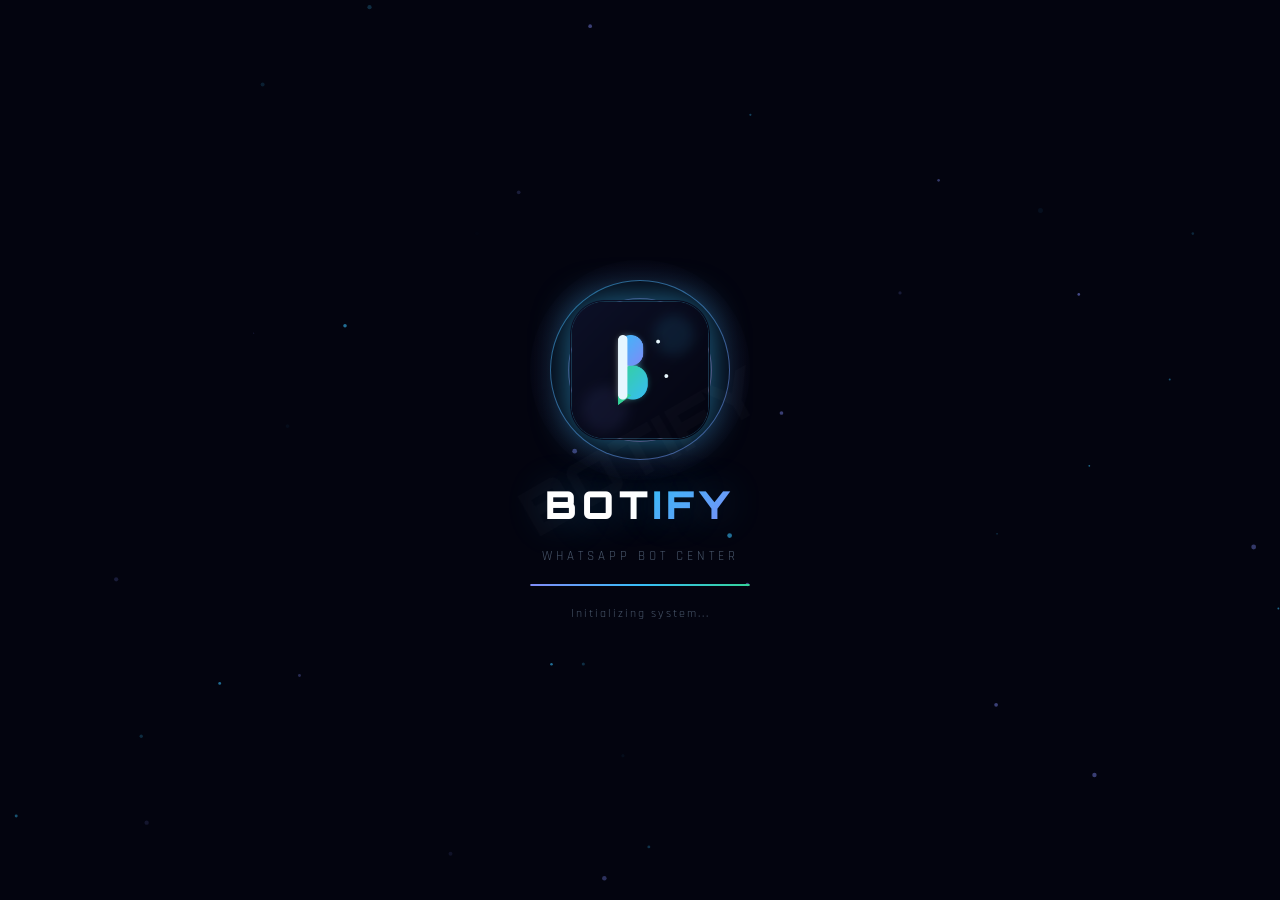
==== commit e782ca43: "Add files via upload" ====
--- a/index.html
+++ b/index.html
@@ -155,6 +155,16 @@
         <div class="stat-item"><i class="fa-solid fa-users"></i><div><span>50K+</span><small>Pengguna</small></div></div>
         <div class="stat-item"><i class="fa-solid fa-star"></i><div><span>4.9</span><small>Rating</small></div></div>
       </div>
+
+      <!-- REQUEST SCRIPT PROMO CARD -->
+      <button class="request-promo-card" id="request-promo-card">
+        <div class="request-promo-icon"><i class="fa-solid fa-paper-plane"></i></div>
+        <div class="request-promo-text">
+          <span>Tidak menemukan script yang kamu cari?</span>
+          <small>Request langsung ke Admin via WhatsApp</small>
+        </div>
+        <i class="fa-solid fa-chevron-right request-promo-arrow"></i>
+      </button>
 
       <!-- LIVE UPDATE -->
       <div class="live-update">
@@ -197,6 +207,14 @@
         <span class="section-line"></span>
       </div>
       <div class="cards-grid" id="trending-grid"></div>
+
+      <!-- RECENTLY VIEWED SECTION -->
+      <div class="section-header hidden" id="recent-header">
+        <h3><i class="fa-solid fa-clock-rotate-left" style="color:var(--neon2)"></i> Terakhir Dilihat</h3>
+        <span class="section-line"></span>
+        <button class="recent-clear-btn" id="recent-clear-btn" title="Hapus riwayat"><i class="fa-solid fa-trash-can"></i></button>
+      </div>
+      <div class="cards-grid" id="recent-grid"></div>
 
       <!-- ALL SCRIPTS -->
       <div class="section-header" id="scripts-anchor">
@@ -503,6 +521,68 @@
       </div>
     </section>
 
+    <!-- REQUEST SCRIPT PAGE -->
+    <section id="page-request" class="page">
+      <button class="req-back-btn" id="req-back-btn"><i class="fa-solid fa-arrow-left"></i> Kembali</button>
+      <div class="req-hero">
+        <div class="req-hero-glow"></div>
+        <div class="req-hero-content">
+          <div class="req-hero-badge"><i class="fa-solid fa-paper-plane"></i> Request Script</div>
+          <h2 class="req-hero-title">Ada Script yang Kamu Cari?</h2>
+          <p class="req-hero-sub">Isi form singkat ini, request kamu langsung terkirim ke WhatsApp Admin — tanpa perlu daftar akun.</p>
+        </div>
+      </div>
+
+      <form class="req-form" id="req-form">
+        <div class="req-field">
+          <label for="req-nama">Nama Script <span class="req-required">*</span></label>
+          <input type="text" id="req-nama" placeholder="Contoh: Bot Auto Reply Toko Online" maxlength="100" required />
+        </div>
+
+        <div class="req-field">
+          <label for="req-kategori">Kategori</label>
+          <select id="req-kategori">
+            <option value="MD">MD</option>
+            <option value="Bug">Bug</option>
+            <option value="Store">Store</option>
+            <option value="Pushkontak">Pushkontak</option>
+            <option value="JPM">JPM</option>
+            <option value="Pairing">Pairing</option>
+            <option value="Panel">Panel</option>
+            <option value="Downloader">Downloader</option>
+            <option value="Game">Game</option>
+            <option value="Tools">Tools</option>
+            <option value="Lainnya">Lainnya</option>
+          </select>
+        </div>
+
+        <div class="req-field">
+          <label for="req-detail">Detail Kebutuhan <span class="req-required">*</span></label>
+          <textarea id="req-detail" rows="4" placeholder="Jelaskan fitur yang kamu butuhkan, contoh referensi script, atau kendala yang kamu alami..." maxlength="500" required></textarea>
+          <small class="req-counter"><span id="req-detail-count">0</span>/500</small>
+        </div>
+
+        <div class="req-field">
+          <label for="req-kontak">Kontak Kamu (opsional)</label>
+          <input type="text" id="req-kontak" placeholder="Nomor WA / username Telegram (biar gampang dihubungi)" maxlength="60" />
+        </div>
+
+        <button type="submit" class="req-submit-btn">
+          <i class="fa-brands fa-whatsapp"></i> Kirim Request via WhatsApp
+        </button>
+        <p class="req-note"><i class="fa-solid fa-circle-info"></i> Request akan dibuka di aplikasi WhatsApp kamu. Tidak ada data yang disimpan di server.</p>
+      </form>
+
+      <div class="req-tips">
+        <div class="req-tips-header"><i class="fa-solid fa-lightbulb"></i> Tips Request Cepat Diproses</div>
+        <ul class="req-tips-list">
+          <li>Sebutkan platform bot (Baileys, WWebJS, dll) kalau tahu</li>
+          <li>Jelaskan fitur spesifik, bukan cuma "bot lengkap"</li>
+          <li>Sertakan contoh/referensi kalau ada</li>
+        </ul>
+      </div>
+    </section>
+
   </main>
 
   <!-- MUSIC PLAYER -->
--- a/style.css
+++ b/style.css
@@ -3013,3 +3013,180 @@
   transition: background 0.2s;
 }
 .pwa-btn-dismiss:hover { background: rgba(255,255,255,0.12); }
+
+/* ============================================================
+   REQUEST SCRIPT PROMO CARD (Home)
+   ============================================================ */
+.request-promo-card {
+  display: flex; align-items: center; gap: 12px;
+  width: calc(100% - 28px); margin: 0 14px 16px;
+  background: linear-gradient(135deg, rgba(56,189,248,0.08), rgba(129,140,248,0.06));
+  border: 1px solid rgba(56,189,248,0.22);
+  border-radius: var(--radius-sm);
+  padding: 13px 14px;
+  cursor: pointer; text-align: left;
+  font-family: inherit;
+  transition: all var(--transition);
+}
+.request-promo-card:hover {
+  border-color: rgba(56,189,248,0.4);
+  transform: translateY(-2px);
+  box-shadow: 0 8px 20px rgba(56,189,248,0.12);
+}
+.request-promo-icon {
+  flex-shrink: 0;
+  width: 38px; height: 38px; border-radius: 12px;
+  background: linear-gradient(135deg, var(--neon), var(--neon2));
+  display: flex; align-items: center; justify-content: center;
+  color: #fff; font-size: 1rem;
+  box-shadow: 0 4px 12px rgba(56,189,248,0.3);
+}
+.request-promo-text { display: flex; flex-direction: column; gap: 2px; flex: 1; min-width: 0; }
+.request-promo-text span { font-size: 0.82rem; font-weight: 600; color: var(--text); }
+.request-promo-text small { font-size: 0.7rem; color: var(--text2); }
+.request-promo-arrow { color: var(--neon); font-size: 0.85rem; flex-shrink: 0; }
+
+/* ============================================================
+   RECENTLY VIEWED (Home)
+   ============================================================ */
+#recent-header { display: flex; align-items: center; }
+.recent-clear-btn {
+  background: none; border: none; color: var(--text3);
+  font-size: 0.78rem; cursor: pointer; padding: 6px 8px;
+  border-radius: 8px; transition: all var(--transition);
+  margin-left: auto;
+}
+.recent-clear-btn:hover { color: var(--pink); background: rgba(244,114,182,0.08); }
+
+/* ============================================================
+   REQUEST SCRIPT PAGE
+   ============================================================ */
+.req-back-btn {
+  display: inline-flex; align-items: center; gap: 8px;
+  margin: 14px 14px 0;
+  background: var(--card); border: 1px solid var(--card-border);
+  color: var(--text2); font-size: 0.8rem; font-weight: 600;
+  padding: 8px 14px; border-radius: 20px; cursor: pointer;
+  font-family: 'Rajdhani', sans-serif;
+  transition: all var(--transition);
+}
+.req-back-btn:hover { border-color: rgba(56,189,248,0.35); color: var(--text); }
+
+.req-hero {
+  position: relative; z-index: 1; padding: 24px 16px 18px; text-align: center;
+}
+.req-hero-glow {
+  position: absolute; top: -20px; left: 50%; transform: translateX(-50%);
+  width: 300px; height: 200px;
+  background: radial-gradient(ellipse, rgba(56,189,248,0.18) 0%, transparent 70%);
+  pointer-events: none;
+}
+.req-hero-content { position: relative; z-index: 1; }
+.req-hero-badge {
+  display: inline-flex; align-items: center; gap: 6px;
+  background: rgba(56,189,248,0.1); border: 1px solid rgba(56,189,248,0.25);
+  border-radius: 20px; padding: 4px 12px;
+  font-size: 0.68rem; color: var(--neon); margin-bottom: 12px;
+  font-family: 'Rajdhani', sans-serif; font-weight: 600;
+}
+.req-hero-title {
+  font-family: 'Orbitron', sans-serif;
+  font-size: clamp(1.25rem, 5.5vw, 1.8rem);
+  font-weight: 900; color: var(--text);
+  text-shadow: 0 0 30px rgba(56,189,248,0.3);
+  margin-bottom: 8px;
+}
+.req-hero-sub {
+  font-size: 0.82rem; color: var(--text2); line-height: 1.5;
+  max-width: 340px; margin: 0 auto;
+}
+
+.req-form {
+  display: flex; flex-direction: column; gap: 16px;
+  padding: 4px 14px 20px;
+}
+.req-field { display: flex; flex-direction: column; gap: 6px; }
+.req-field label {
+  font-size: 0.78rem; font-weight: 600; color: var(--text2);
+  display: flex; align-items: center; gap: 4px;
+}
+.req-required { color: var(--pink); }
+.req-field input,
+.req-field select,
+.req-field textarea {
+  background: var(--card);
+  border: 1px solid var(--card-border);
+  border-radius: var(--radius-sm);
+  padding: 11px 13px;
+  color: var(--text);
+  font-size: 0.85rem;
+  font-family: inherit;
+  transition: all var(--transition);
+  resize: vertical;
+}
+.req-field input::placeholder,
+.req-field textarea::placeholder { color: var(--text3); }
+.req-field input:focus,
+.req-field select:focus,
+.req-field textarea:focus {
+  outline: none;
+  border-color: rgba(56,189,248,0.45);
+  box-shadow: 0 0 0 3px rgba(56,189,248,0.1);
+}
+.req-field select {
+  appearance: none;
+  background-image: url("data:image/svg+xml,%3Csvg xmlns='http://www.w3.org/2000/svg' width='12' height='8' viewBox='0 0 12 8'%3E%3Cpath d='M1 1l5 5 5-5' stroke='%2394a3b8' stroke-width='1.5' fill='none' fill-rule='evenodd'/%3E%3C/svg%3E");
+  background-repeat: no-repeat;
+  background-position: right 14px center;
+  padding-right: 34px;
+  cursor: pointer;
+}
+.req-counter {
+  align-self: flex-end;
+  font-size: 0.68rem; color: var(--text3);
+}
+
+.req-submit-btn {
+  display: flex; align-items: center; justify-content: center; gap: 9px;
+  width: 100%; padding: 13px; border: none; border-radius: 30px;
+  background: linear-gradient(135deg, #10b981, #34d399);
+  color: #fff; font-family: 'Rajdhani', sans-serif;
+  font-size: 0.92rem; font-weight: 700; letter-spacing: 0.3px;
+  cursor: pointer; transition: all var(--transition);
+  box-shadow: 0 8px 20px rgba(52,211,153,0.28);
+}
+.req-submit-btn:hover { transform: translateY(-2px); box-shadow: 0 10px 24px rgba(52,211,153,0.36); }
+.req-submit-btn:active { transform: translateY(0); }
+.req-submit-btn i { font-size: 1rem; }
+
+.req-note {
+  display: flex; align-items: flex-start; gap: 6px;
+  font-size: 0.7rem; color: var(--text3); line-height: 1.5;
+  margin-top: 2px;
+}
+.req-note i { margin-top: 2px; flex-shrink: 0; }
+
+.req-tips {
+  margin: 0 14px 24px;
+  background: var(--card);
+  border: 1px solid var(--card-border);
+  border-radius: var(--radius-sm);
+  padding: 16px;
+}
+.req-tips-header {
+  display: flex; align-items: center; gap: 8px;
+  font-size: 0.85rem; font-weight: 700; color: var(--text);
+  margin-bottom: 10px;
+}
+.req-tips-header i { color: var(--gold); }
+.req-tips-list {
+  list-style: none; display: flex; flex-direction: column; gap: 8px;
+}
+.req-tips-list li {
+  position: relative; padding-left: 16px;
+  font-size: 0.78rem; color: var(--text2); line-height: 1.5;
+}
+.req-tips-list li::before {
+  content: '•'; position: absolute; left: 0; color: var(--neon);
+  font-weight: 700;
+}
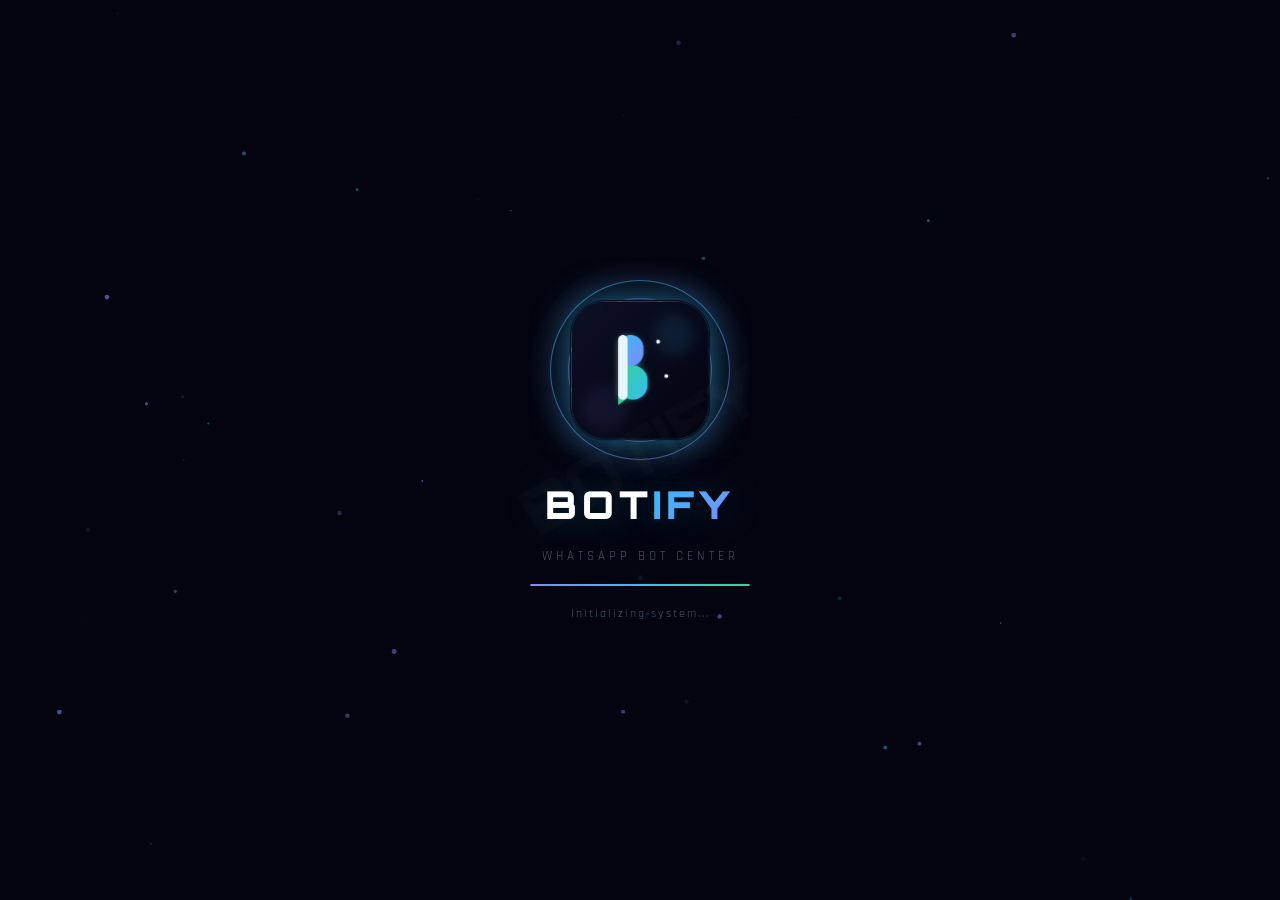
==== commit cf6427ff: "Add files via upload" ====
--- a/index.html
+++ b/index.html
@@ -156,15 +156,14 @@
         <div class="stat-item"><i class="fa-solid fa-star"></i><div><span>4.9</span><small>Rating</small></div></div>
       </div>
 
-      <!-- REQUEST SCRIPT PROMO CARD -->
-      <button class="request-promo-card" id="request-promo-card">
-        <div class="request-promo-icon"><i class="fa-solid fa-paper-plane"></i></div>
-        <div class="request-promo-text">
-          <span>Tidak menemukan script yang kamu cari?</span>
-          <small>Request langsung ke Admin via WhatsApp</small>
-        </div>
-        <i class="fa-solid fa-chevron-right request-promo-arrow"></i>
-      </button>
+      <!-- LEADERBOARD SECTION -->
+      <div class="leaderboard-wrap" id="leaderboard-wrap">
+        <div class="leaderboard-header">
+          <h3><i class="fa-solid fa-ranking-star" style="color:var(--gold)"></i> Leaderboard Script Terpopuler</h3>
+          <span class="leaderboard-sub">Top 10 berdasarkan jumlah views</span>
+        </div>
+        <div class="leaderboard-list" id="leaderboard-list"></div>
+      </div>
 
       <!-- LIVE UPDATE -->
       <div class="live-update">
@@ -521,68 +520,6 @@
       </div>
     </section>
 
-    <!-- REQUEST SCRIPT PAGE -->
-    <section id="page-request" class="page">
-      <button class="req-back-btn" id="req-back-btn"><i class="fa-solid fa-arrow-left"></i> Kembali</button>
-      <div class="req-hero">
-        <div class="req-hero-glow"></div>
-        <div class="req-hero-content">
-          <div class="req-hero-badge"><i class="fa-solid fa-paper-plane"></i> Request Script</div>
-          <h2 class="req-hero-title">Ada Script yang Kamu Cari?</h2>
-          <p class="req-hero-sub">Isi form singkat ini, request kamu langsung terkirim ke WhatsApp Admin — tanpa perlu daftar akun.</p>
-        </div>
-      </div>
-
-      <form class="req-form" id="req-form">
-        <div class="req-field">
-          <label for="req-nama">Nama Script <span class="req-required">*</span></label>
-          <input type="text" id="req-nama" placeholder="Contoh: Bot Auto Reply Toko Online" maxlength="100" required />
-        </div>
-
-        <div class="req-field">
-          <label for="req-kategori">Kategori</label>
-          <select id="req-kategori">
-            <option value="MD">MD</option>
-            <option value="Bug">Bug</option>
-            <option value="Store">Store</option>
-            <option value="Pushkontak">Pushkontak</option>
-            <option value="JPM">JPM</option>
-            <option value="Pairing">Pairing</option>
-            <option value="Panel">Panel</option>
-            <option value="Downloader">Downloader</option>
-            <option value="Game">Game</option>
-            <option value="Tools">Tools</option>
-            <option value="Lainnya">Lainnya</option>
-          </select>
-        </div>
-
-        <div class="req-field">
-          <label for="req-detail">Detail Kebutuhan <span class="req-required">*</span></label>
-          <textarea id="req-detail" rows="4" placeholder="Jelaskan fitur yang kamu butuhkan, contoh referensi script, atau kendala yang kamu alami..." maxlength="500" required></textarea>
-          <small class="req-counter"><span id="req-detail-count">0</span>/500</small>
-        </div>
-
-        <div class="req-field">
-          <label for="req-kontak">Kontak Kamu (opsional)</label>
-          <input type="text" id="req-kontak" placeholder="Nomor WA / username Telegram (biar gampang dihubungi)" maxlength="60" />
-        </div>
-
-        <button type="submit" class="req-submit-btn">
-          <i class="fa-brands fa-whatsapp"></i> Kirim Request via WhatsApp
-        </button>
-        <p class="req-note"><i class="fa-solid fa-circle-info"></i> Request akan dibuka di aplikasi WhatsApp kamu. Tidak ada data yang disimpan di server.</p>
-      </form>
-
-      <div class="req-tips">
-        <div class="req-tips-header"><i class="fa-solid fa-lightbulb"></i> Tips Request Cepat Diproses</div>
-        <ul class="req-tips-list">
-          <li>Sebutkan platform bot (Baileys, WWebJS, dll) kalau tahu</li>
-          <li>Jelaskan fitur spesifik, bukan cuma "bot lengkap"</li>
-          <li>Sertakan contoh/referensi kalau ada</li>
-        </ul>
-      </div>
-    </section>
-
   </main>
 
   <!-- MUSIC PLAYER -->
--- a/style.css
+++ b/style.css
@@ -1,7 +1,15 @@
 /* ===== RESET & VARIABLES ===== */
+@import url('https://fonts.googleapis.com/css2?family=Space+Grotesk:wght@300;400;500;600;700&display=swap');
+
 *, *::before, *::after { box-sizing: border-box; margin: 0; padding: 0; }
 
-@import url('https://fonts.googleapis.com/css2?family=Space+Grotesk:wght@300;400;500;600;700&display=swap');
+button {
+  font-family: inherit;
+  background: none;
+  border: none;
+  color: inherit;
+  cursor: pointer;
+}
 
 :root {
   /* Core backgrounds - deeper, richer */
@@ -3015,36 +3023,74 @@
 .pwa-btn-dismiss:hover { background: rgba(255,255,255,0.12); }
 
 /* ============================================================
-   REQUEST SCRIPT PROMO CARD (Home)
+   LEADERBOARD SCRIPT TERPOPULER (Home)
    ============================================================ */
-.request-promo-card {
-  display: flex; align-items: center; gap: 12px;
-  width: calc(100% - 28px); margin: 0 14px 16px;
-  background: linear-gradient(135deg, rgba(56,189,248,0.08), rgba(129,140,248,0.06));
-  border: 1px solid rgba(56,189,248,0.22);
+.leaderboard-wrap {
+  margin: 0 14px 16px;
+  background: var(--card);
+  border: 1px solid var(--card-border);
   border-radius: var(--radius-sm);
-  padding: 13px 14px;
-  cursor: pointer; text-align: left;
-  font-family: inherit;
-  transition: all var(--transition);
-}
-.request-promo-card:hover {
-  border-color: rgba(56,189,248,0.4);
-  transform: translateY(-2px);
-  box-shadow: 0 8px 20px rgba(56,189,248,0.12);
-}
-.request-promo-icon {
+  padding: 14px 14px 8px;
+}
+.leaderboard-header {
+  display: flex; flex-direction: column; gap: 3px;
+  margin-bottom: 10px;
+}
+.leaderboard-header h3 {
+  font-family: 'Orbitron', sans-serif;
+  font-size: 0.92rem; font-weight: 700; color: var(--text);
+  display: flex; align-items: center; gap: 8px;
+}
+.leaderboard-sub { font-size: 0.7rem; color: var(--text3); }
+
+.leaderboard-list { display: flex; flex-direction: column; gap: 6px; padding-bottom: 8px; }
+.leaderboard-empty {
+  text-align: center; font-size: 0.8rem; color: var(--text3);
+  padding: 20px 0;
+}
+
+.leaderboard-item {
+  display: flex; align-items: center; gap: 10px;
+  padding: 8px; border-radius: 12px;
+  cursor: pointer; transition: all var(--transition);
+  border: 1px solid transparent;
+}
+.leaderboard-item:hover {
+  background: var(--card-hover);
+  border-color: var(--card-border-hover);
+}
+.leaderboard-item.top3 {
+  background: linear-gradient(135deg, rgba(251,191,36,0.06), rgba(251,191,36,0.02));
+}
+
+.leaderboard-rank {
   flex-shrink: 0;
-  width: 38px; height: 38px; border-radius: 12px;
-  background: linear-gradient(135deg, var(--neon), var(--neon2));
-  display: flex; align-items: center; justify-content: center;
-  color: #fff; font-size: 1rem;
-  box-shadow: 0 4px 12px rgba(56,189,248,0.3);
-}
-.request-promo-text { display: flex; flex-direction: column; gap: 2px; flex: 1; min-width: 0; }
-.request-promo-text span { font-size: 0.82rem; font-weight: 600; color: var(--text); }
-.request-promo-text small { font-size: 0.7rem; color: var(--text2); }
-.request-promo-arrow { color: var(--neon); font-size: 0.85rem; flex-shrink: 0; }
+  width: 26px; text-align: center;
+  font-size: 1rem; font-weight: 700;
+  font-family: 'Orbitron', sans-serif;
+  color: var(--text3);
+}
+.leaderboard-item.top3 .leaderboard-rank { font-size: 1.15rem; }
+
+.leaderboard-thumb {
+  flex-shrink: 0;
+  width: 42px; height: 42px; border-radius: 10px;
+  object-fit: cover;
+  background: var(--bg3);
+}
+
+.leaderboard-info { display: flex; flex-direction: column; gap: 2px; flex: 1; min-width: 0; }
+.leaderboard-name {
+  font-size: 0.82rem; font-weight: 600; color: var(--text);
+  white-space: nowrap; overflow: hidden; text-overflow: ellipsis;
+}
+.leaderboard-meta {
+  font-size: 0.68rem; color: var(--text3);
+  display: flex; align-items: center; gap: 4px;
+}
+.leaderboard-meta i { color: var(--neon); font-size: 0.65rem; }
+
+.leaderboard-arrow { color: var(--text3); font-size: 0.75rem; flex-shrink: 0; }
 
 /* ============================================================
    RECENTLY VIEWED (Home)
@@ -3057,136 +3103,3 @@
   margin-left: auto;
 }
 .recent-clear-btn:hover { color: var(--pink); background: rgba(244,114,182,0.08); }
-
-/* ============================================================
-   REQUEST SCRIPT PAGE
-   ============================================================ */
-.req-back-btn {
-  display: inline-flex; align-items: center; gap: 8px;
-  margin: 14px 14px 0;
-  background: var(--card); border: 1px solid var(--card-border);
-  color: var(--text2); font-size: 0.8rem; font-weight: 600;
-  padding: 8px 14px; border-radius: 20px; cursor: pointer;
-  font-family: 'Rajdhani', sans-serif;
-  transition: all var(--transition);
-}
-.req-back-btn:hover { border-color: rgba(56,189,248,0.35); color: var(--text); }
-
-.req-hero {
-  position: relative; z-index: 1; padding: 24px 16px 18px; text-align: center;
-}
-.req-hero-glow {
-  position: absolute; top: -20px; left: 50%; transform: translateX(-50%);
-  width: 300px; height: 200px;
-  background: radial-gradient(ellipse, rgba(56,189,248,0.18) 0%, transparent 70%);
-  pointer-events: none;
-}
-.req-hero-content { position: relative; z-index: 1; }
-.req-hero-badge {
-  display: inline-flex; align-items: center; gap: 6px;
-  background: rgba(56,189,248,0.1); border: 1px solid rgba(56,189,248,0.25);
-  border-radius: 20px; padding: 4px 12px;
-  font-size: 0.68rem; color: var(--neon); margin-bottom: 12px;
-  font-family: 'Rajdhani', sans-serif; font-weight: 600;
-}
-.req-hero-title {
-  font-family: 'Orbitron', sans-serif;
-  font-size: clamp(1.25rem, 5.5vw, 1.8rem);
-  font-weight: 900; color: var(--text);
-  text-shadow: 0 0 30px rgba(56,189,248,0.3);
-  margin-bottom: 8px;
-}
-.req-hero-sub {
-  font-size: 0.82rem; color: var(--text2); line-height: 1.5;
-  max-width: 340px; margin: 0 auto;
-}
-
-.req-form {
-  display: flex; flex-direction: column; gap: 16px;
-  padding: 4px 14px 20px;
-}
-.req-field { display: flex; flex-direction: column; gap: 6px; }
-.req-field label {
-  font-size: 0.78rem; font-weight: 600; color: var(--text2);
-  display: flex; align-items: center; gap: 4px;
-}
-.req-required { color: var(--pink); }
-.req-field input,
-.req-field select,
-.req-field textarea {
-  background: var(--card);
-  border: 1px solid var(--card-border);
-  border-radius: var(--radius-sm);
-  padding: 11px 13px;
-  color: var(--text);
-  font-size: 0.85rem;
-  font-family: inherit;
-  transition: all var(--transition);
-  resize: vertical;
-}
-.req-field input::placeholder,
-.req-field textarea::placeholder { color: var(--text3); }
-.req-field input:focus,
-.req-field select:focus,
-.req-field textarea:focus {
-  outline: none;
-  border-color: rgba(56,189,248,0.45);
-  box-shadow: 0 0 0 3px rgba(56,189,248,0.1);
-}
-.req-field select {
-  appearance: none;
-  background-image: url("data:image/svg+xml,%3Csvg xmlns='http://www.w3.org/2000/svg' width='12' height='8' viewBox='0 0 12 8'%3E%3Cpath d='M1 1l5 5 5-5' stroke='%2394a3b8' stroke-width='1.5' fill='none' fill-rule='evenodd'/%3E%3C/svg%3E");
-  background-repeat: no-repeat;
-  background-position: right 14px center;
-  padding-right: 34px;
-  cursor: pointer;
-}
-.req-counter {
-  align-self: flex-end;
-  font-size: 0.68rem; color: var(--text3);
-}
-
-.req-submit-btn {
-  display: flex; align-items: center; justify-content: center; gap: 9px;
-  width: 100%; padding: 13px; border: none; border-radius: 30px;
-  background: linear-gradient(135deg, #10b981, #34d399);
-  color: #fff; font-family: 'Rajdhani', sans-serif;
-  font-size: 0.92rem; font-weight: 700; letter-spacing: 0.3px;
-  cursor: pointer; transition: all var(--transition);
-  box-shadow: 0 8px 20px rgba(52,211,153,0.28);
-}
-.req-submit-btn:hover { transform: translateY(-2px); box-shadow: 0 10px 24px rgba(52,211,153,0.36); }
-.req-submit-btn:active { transform: translateY(0); }
-.req-submit-btn i { font-size: 1rem; }
-
-.req-note {
-  display: flex; align-items: flex-start; gap: 6px;
-  font-size: 0.7rem; color: var(--text3); line-height: 1.5;
-  margin-top: 2px;
-}
-.req-note i { margin-top: 2px; flex-shrink: 0; }
-
-.req-tips {
-  margin: 0 14px 24px;
-  background: var(--card);
-  border: 1px solid var(--card-border);
-  border-radius: var(--radius-sm);
-  padding: 16px;
-}
-.req-tips-header {
-  display: flex; align-items: center; gap: 8px;
-  font-size: 0.85rem; font-weight: 700; color: var(--text);
-  margin-bottom: 10px;
-}
-.req-tips-header i { color: var(--gold); }
-.req-tips-list {
-  list-style: none; display: flex; flex-direction: column; gap: 8px;
-}
-.req-tips-list li {
-  position: relative; padding-left: 16px;
-  font-size: 0.78rem; color: var(--text2); line-height: 1.5;
-}
-.req-tips-list li::before {
-  content: '•'; position: absolute; left: 0; color: var(--neon);
-  font-weight: 700;
-}
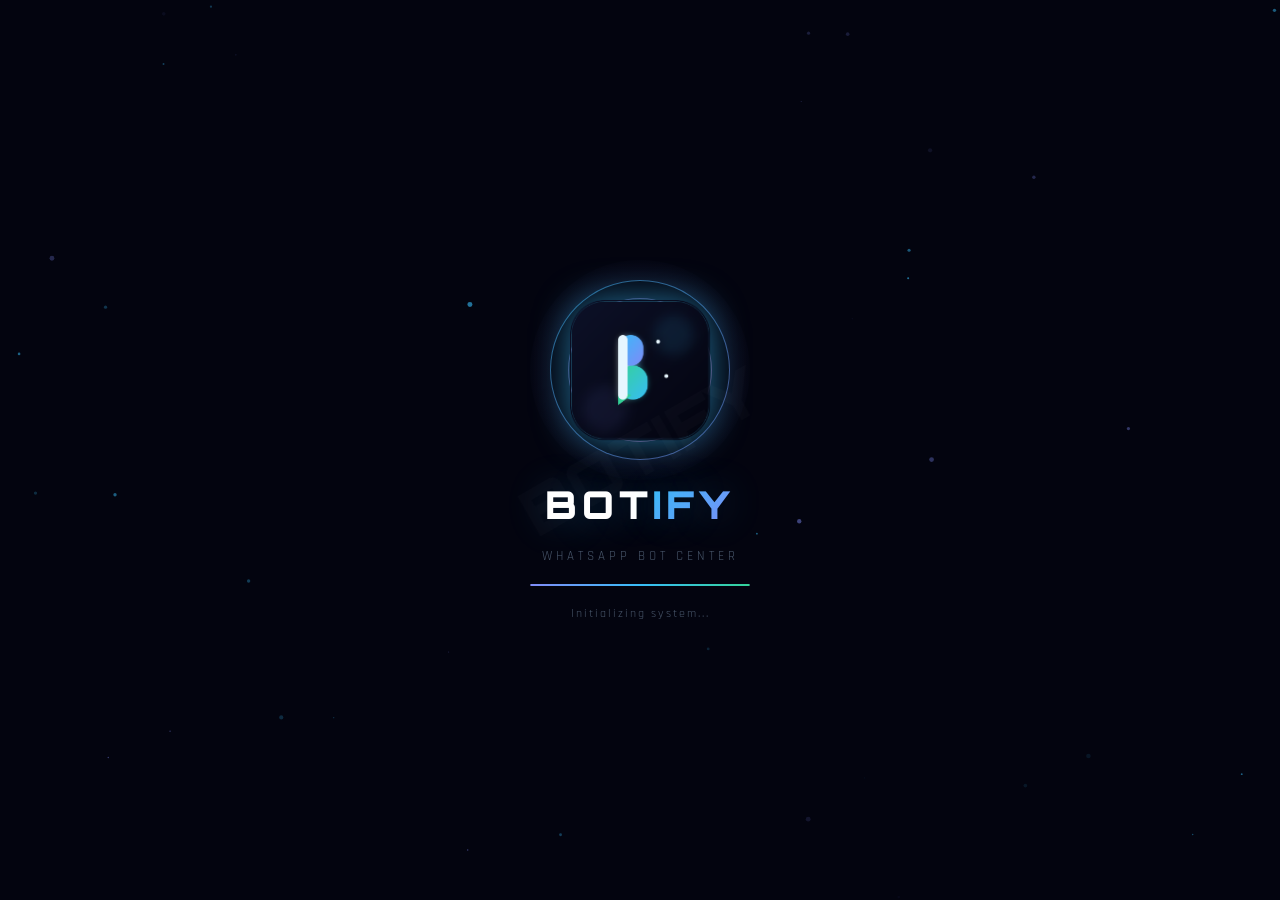
==== commit 2d72d1f4: "Add files via upload" ====
--- a/index.html
+++ b/index.html
@@ -179,6 +179,7 @@
           <input type="text" id="search-input" placeholder="Cari script bot..." autocomplete="off" />
           <button class="clear-btn hidden" id="clear-search"><i class="fa-solid fa-xmark"></i></button>
         </div>
+        <div class="search-history hidden" id="search-history"></div>
       </div>
 
       <!-- CATEGORIES -->
@@ -543,6 +544,15 @@
   <!-- FAB -->
   <button class="fab" id="fab" title="Scroll to top"><i class="fa-solid fa-chevron-up"></i></button>
 
+  <!-- COMPARE BAR -->
+  <div class="compare-bar hidden" id="compare-bar">
+    <div class="compare-bar-slots" id="compare-bar-slots"></div>
+    <button class="compare-bar-btn" id="compare-bar-btn" disabled>
+      <i class="fa-solid fa-code-compare"></i> Bandingkan
+    </button>
+    <button class="compare-bar-close" id="compare-bar-close" title="Batal"><i class="fa-solid fa-xmark"></i></button>
+  </div>
+
   <!-- BOTTOM NAV -->
   <nav class="bottom-nav">
     <button class="nav-item active" data-page="home">
@@ -640,6 +650,18 @@
   </div>
 </div>
 
+<!-- COMPARE MODAL -->
+<div class="modal-overlay hidden" id="compare-modal-overlay">
+  <div class="compare-modal-box" id="compare-modal-box">
+    <button class="modal-close" id="compare-modal-close"><i class="fa-solid fa-xmark"></i></button>
+    <div class="compare-modal-header">
+      <i class="fa-solid fa-code-compare"></i>
+      <h2>Bandingkan Script</h2>
+    </div>
+    <div class="compare-modal-grid" id="compare-modal-grid"></div>
+  </div>
+</div>
+
 <script src="script.js"></script>
 </body>
 </html>
--- a/style.css
+++ b/style.css
@@ -3052,9 +3052,15 @@
 .leaderboard-item {
   display: flex; align-items: center; gap: 10px;
   padding: 8px; border-radius: 12px;
-  cursor: pointer; transition: all var(--transition);
+  cursor: pointer; transition: background var(--transition), border-color var(--transition), transform 0.15s ease;
   border: 1px solid transparent;
-}
+  animation: leaderboard-item-in 0.35s ease both;
+}
+@keyframes leaderboard-item-in {
+  from { opacity: 0; transform: translateX(-10px); }
+  to { opacity: 1; transform: translateX(0); }
+}
+.leaderboard-item:active { transform: scale(0.98); }
 .leaderboard-item:hover {
   background: var(--card-hover);
   border-color: var(--card-border-hover);
@@ -3103,3 +3109,241 @@
   margin-left: auto;
 }
 .recent-clear-btn:hover { color: var(--pink); background: rgba(244,114,182,0.08); }
+
+.recent-time-badge {
+  position: absolute; bottom: 6px; left: 6px; z-index: 2;
+  background: rgba(3,4,15,0.75);
+  backdrop-filter: blur(4px);
+  border: 1px solid rgba(255,255,255,0.1);
+  color: #e2e8f0;
+  font-size: 0.62rem; font-weight: 600;
+  padding: 3px 8px; border-radius: 20px;
+  display: flex; align-items: center; gap: 4px;
+}
+.recent-time-badge::before {
+  content: '\f017'; /* fa-clock */
+  font-family: 'Font Awesome 6 Free'; font-weight: 900;
+  font-size: 0.58rem; opacity: 0.8;
+}
+
+/* ============================================================
+   RIWAYAT PENCARIAN
+   ============================================================ */
+.search-history {
+  margin-top: 8px;
+  background: var(--card);
+  border: 1px solid var(--card-border);
+  border-radius: var(--radius-sm);
+  padding: 10px 12px;
+  animation: search-history-in 0.2s ease;
+}
+@keyframes search-history-in {
+  from { opacity: 0; transform: translateY(-4px); }
+  to { opacity: 1; transform: translateY(0); }
+}
+.search-history-header {
+  display: flex; align-items: center; justify-content: space-between;
+  margin-bottom: 8px;
+}
+.search-history-header span {
+  font-size: 0.7rem; font-weight: 600; color: var(--text3);
+  text-transform: uppercase; letter-spacing: 0.4px;
+}
+.search-history-clear {
+  background: none; border: none; color: var(--neon);
+  font-size: 0.68rem; font-weight: 600; cursor: pointer;
+  padding: 2px 6px;
+}
+.search-history-clear:hover { text-decoration: underline; }
+.search-history-chips {
+  display: flex; flex-wrap: wrap; gap: 6px;
+}
+.search-chip {
+  display: flex; align-items: center; gap: 5px;
+  background: var(--card-hover);
+  border: 1px solid var(--card-border);
+  border-radius: 16px;
+  padding: 5px 11px;
+  font-size: 0.72rem; color: var(--text2);
+  cursor: pointer; transition: all var(--transition);
+  max-width: 100%;
+}
+.search-chip:hover {
+  border-color: rgba(56,189,248,0.35);
+  color: var(--text);
+}
+.search-chip i { font-size: 0.65rem; color: var(--text3); flex-shrink: 0; }
+
+/* ============================================================
+   COMPARE 2 SCRIPT
+   ============================================================ */
+.card-compare-check {
+  display: flex; align-items: center; gap: 6px;
+  margin-top: 8px; padding-top: 8px;
+  border-top: 1px dashed var(--card-border);
+  cursor: pointer; user-select: none;
+}
+.card-compare-check input {
+  appearance: none; -webkit-appearance: none;
+  width: 15px; height: 15px; flex-shrink: 0;
+  border: 1.5px solid var(--card-border);
+  border-radius: 4px; cursor: pointer;
+  transition: all var(--transition);
+  position: relative;
+}
+.card-compare-check input:checked {
+  background: var(--neon); border-color: var(--neon);
+}
+.card-compare-check input:checked::after {
+  content: '\f00c'; font-family: 'Font Awesome 6 Free'; font-weight: 900;
+  position: absolute; top: 50%; left: 50%; transform: translate(-50%,-50%);
+  font-size: 0.55rem; color: #041018;
+}
+.card-compare-check span {
+  font-size: 0.68rem; color: var(--text3);
+  display: flex; align-items: center; gap: 4px;
+  transition: color var(--transition);
+}
+.card-compare-check span i { font-size: 0.65rem; }
+.card-compare-check.active span { color: var(--neon); }
+
+/* Floating compare bar */
+.compare-bar {
+  position: fixed; left: 12px; right: 12px; bottom: 78px;
+  z-index: 60;
+  background: var(--glass);
+  backdrop-filter: blur(14px);
+  border: 1px solid var(--glass-border);
+  border-radius: 18px;
+  padding: 10px;
+  display: flex; align-items: center; gap: 8px;
+  box-shadow: 0 12px 30px rgba(0,0,0,0.35);
+  animation: compare-bar-in 0.3s ease;
+}
+@keyframes compare-bar-in {
+  from { opacity: 0; transform: translateY(16px); }
+  to { opacity: 1; transform: translateY(0); }
+}
+.compare-bar-slots { display: flex; gap: 8px; flex: 1; min-width: 0; }
+.compare-slot {
+  flex: 1; min-width: 0;
+  display: flex; align-items: center; gap: 6px;
+  background: var(--card); border: 1px dashed var(--card-border);
+  border-radius: 12px; padding: 6px 8px;
+  position: relative;
+}
+.compare-slot.filled { border-style: solid; border-color: rgba(56,189,248,0.35); }
+.compare-slot img { width: 28px; height: 28px; border-radius: 8px; object-fit: cover; flex-shrink: 0; }
+.compare-slot span {
+  font-size: 0.68rem; color: var(--text); font-weight: 600;
+  white-space: nowrap; overflow: hidden; text-overflow: ellipsis;
+}
+.compare-slot-empty { font-size: 0.68rem; color: var(--text3); }
+.compare-slot-remove {
+  margin-left: auto; background: none; border: none;
+  color: var(--text3); font-size: 0.7rem; cursor: pointer;
+  flex-shrink: 0; padding: 2px;
+}
+.compare-slot-remove:hover { color: var(--pink); }
+
+.compare-bar-btn {
+  flex-shrink: 0;
+  display: flex; align-items: center; gap: 6px;
+  background: linear-gradient(135deg, var(--neon), var(--neon2));
+  color: #fff; border: none; border-radius: 12px;
+  padding: 10px 14px; font-size: 0.75rem; font-weight: 700;
+  font-family: 'Rajdhani', sans-serif;
+  cursor: pointer; transition: all var(--transition);
+  white-space: nowrap;
+}
+.compare-bar-btn:disabled { opacity: 0.4; cursor: not-allowed; }
+.compare-bar-btn:not(:disabled):hover { transform: translateY(-2px); }
+
+.compare-bar-close {
+  flex-shrink: 0;
+  background: rgba(255,255,255,0.06); border: none;
+  color: var(--text3); width: 30px; height: 30px;
+  border-radius: 10px; cursor: pointer;
+  display: flex; align-items: center; justify-content: center;
+  transition: all var(--transition);
+}
+.compare-bar-close:hover { color: var(--pink); background: rgba(244,114,182,0.1); }
+
+/* Compare modal */
+.compare-modal-box {
+  background: var(--bg2);
+  border: 1px solid var(--card-border);
+  border-radius: 20px;
+  max-width: 640px; width: calc(100% - 24px);
+  max-height: 88vh; overflow-y: auto;
+  padding: 20px 16px 24px;
+  position: relative;
+  margin: 6vh auto;
+  animation: modal-slide 0.4s cubic-bezier(0.34,1.56,0.64,1);
+  box-shadow: 0 -20px 60px rgba(0,0,0,0.5);
+}
+.compare-modal-header {
+  display: flex; align-items: center; gap: 10px;
+  margin-bottom: 16px; padding-right: 30px;
+}
+.compare-modal-header i { color: var(--neon); font-size: 1.1rem; }
+.compare-modal-header h2 {
+  font-family: 'Orbitron', sans-serif; font-size: 1rem; color: var(--text);
+}
+.compare-modal-grid {
+  display: grid; grid-template-columns: 1fr 1fr; gap: 12px;
+}
+.compare-col {
+  background: var(--card);
+  border: 1px solid var(--card-border);
+  border-radius: 14px;
+  padding: 12px;
+  display: flex; flex-direction: column; gap: 8px;
+}
+.compare-col-thumb {
+  width: 100%; aspect-ratio: 16/10; object-fit: cover;
+  border-radius: 10px; background: var(--bg3);
+}
+.compare-col-name {
+  font-size: 0.85rem; font-weight: 700; color: var(--text);
+  line-height: 1.3;
+}
+.compare-col-status {
+  align-self: flex-start;
+  font-size: 0.62rem; font-weight: 700; padding: 2px 9px;
+  border-radius: 10px; text-transform: uppercase;
+}
+.compare-col-status.free { background: rgba(52,211,153,0.15); color: var(--neon3); }
+.compare-col-status.premium { background: rgba(251,191,36,0.15); color: var(--gold); }
+
+.compare-row {
+  display: flex; flex-direction: column; gap: 2px;
+  padding-top: 8px; border-top: 1px solid var(--card-border);
+}
+.compare-label {
+  font-size: 0.62rem; color: var(--text3); font-weight: 600;
+  display: flex; align-items: center; gap: 4px;
+  text-transform: uppercase; letter-spacing: 0.3px;
+}
+.compare-value { font-size: 0.78rem; color: var(--text); font-weight: 600; }
+.compare-desc-row .compare-value { font-weight: 400; }
+.compare-desc {
+  font-size: 0.72rem; color: var(--text2); line-height: 1.5;
+  font-weight: 400 !important;
+}
+
+.compare-download-btn {
+  margin-top: 6px;
+  display: flex; align-items: center; justify-content: center; gap: 6px;
+  background: linear-gradient(135deg, var(--neon), var(--neon2));
+  color: #fff; text-decoration: none;
+  padding: 9px; border-radius: 10px;
+  font-size: 0.78rem; font-weight: 700;
+  transition: all var(--transition);
+}
+.compare-download-btn:hover { transform: translateY(-2px); }
+
+@media (max-width: 380px) {
+  .compare-modal-grid { grid-template-columns: 1fr; }
+  .compare-slot span { max-width: 70px; }
+}
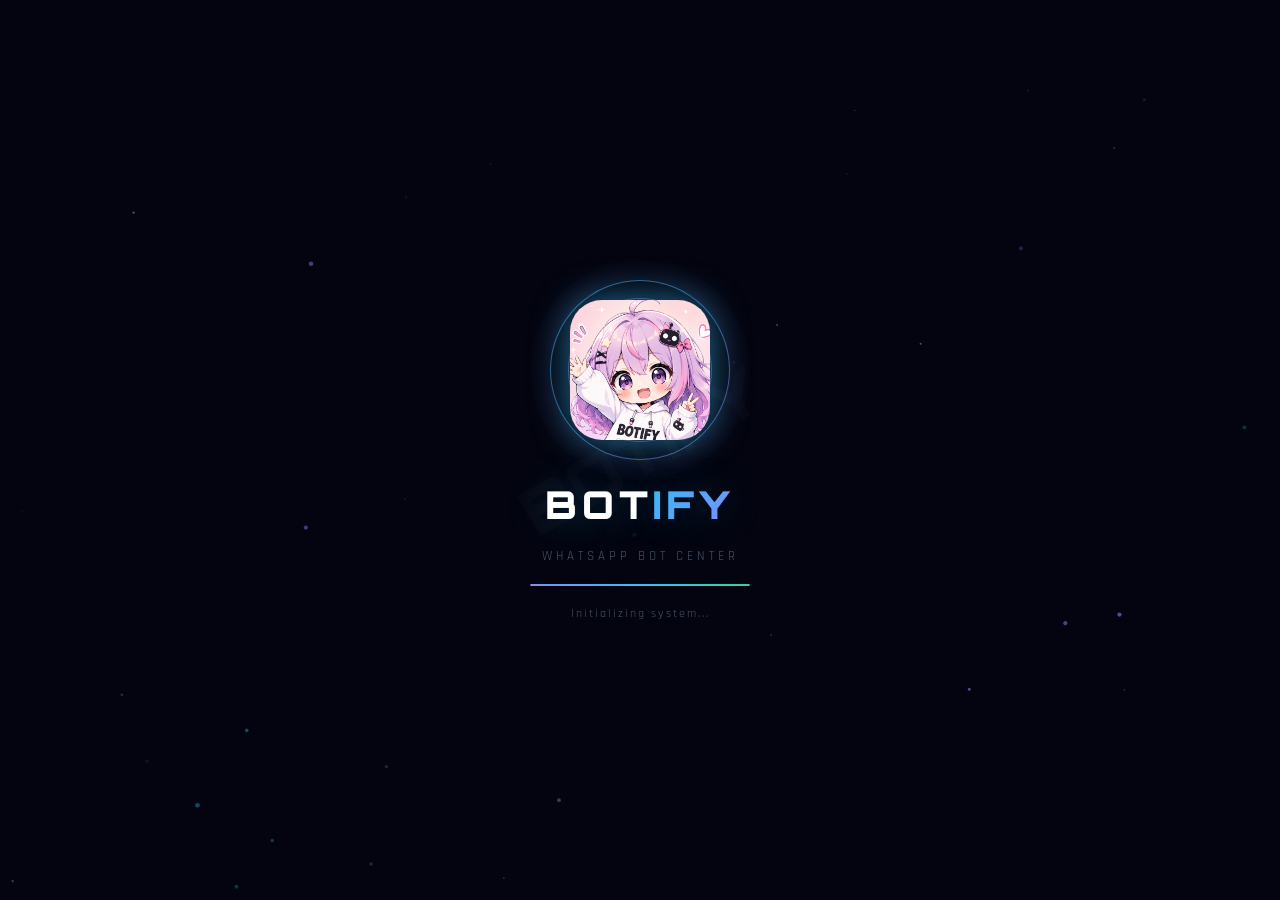
==== commit 465169f8: "Add files via upload" ====
--- a/index.html
+++ b/index.html
@@ -6,7 +6,6 @@
   <title>Botify — WhatsApp Bot Center</title>
   <meta name="description" content="Platform terbaik untuk script bot WhatsApp premium dan gratis." />
 
-  <!-- PWA -->
   <link rel="manifest" href="manifest.json" />
   <meta name="theme-color" content="#00d4ff" />
   <meta name="mobile-web-app-capable" content="yes" />
@@ -24,7 +23,6 @@
 </head>
 <body>
 
-<!-- SPLASH SCREEN -->
 <div id="splash">
   <canvas id="splash-particles"></canvas>
   <div class="splash-content">
@@ -40,10 +38,8 @@
   </div>
 </div>
 
-<!-- TOAST -->
 <div id="toast-container"></div>
 
-<!-- PWA INSTALL PROMPT -->
 <div id="pwa-install-banner" class="pwa-banner hidden">
   <div class="pwa-banner-left">
     <img src="icons/icon-72x72.png" alt="icon" class="pwa-banner-icon" />
@@ -58,7 +54,6 @@
   </div>
 </div>
 
-<!-- ANNOUNCEMENT POPUP -->
 <div id="announcement-overlay" class="ann-overlay hidden">
   <div class="ann-box" id="ann-box">
     <button class="ann-close" id="ann-close"><i class="fa-solid fa-xmark"></i></button>
@@ -72,7 +67,6 @@
   </div>
 </div>
 
-<!-- New Script Notification -->
 <div id="nsn-overlay" class="nsn-overlay hidden">
   <div class="nsn-box" id="nsn-box">
     <button class="nsn-close" id="nsn-close"><i class="fa-solid fa-xmark"></i></button>
@@ -99,13 +93,10 @@
   </div>
 </div>
 
-<!-- MAIN APP -->
 <div id="app" class="hidden">
 
-  <!-- PARTICLE BG -->
   <canvas id="bg-particles"></canvas>
 
-  <!-- NAVBAR TOP -->
   <header class="topbar">
     <div class="topbar-left">
       <div class="topbar-logo">
@@ -120,13 +111,10 @@
     </div>
   </header>
 
-  <!-- PAGES -->
   <main id="pages">
 
-    <!-- HOME PAGE -->
     <section id="page-home" class="page active">
 
-      <!-- BANNER CAROUSEL (IMAGE ONLY - NO TEXT) -->
       <div class="carousel-wrap">
         <div class="carousel-track" id="banner-track">
 
@@ -148,7 +136,6 @@
         <button class="cs-arrow cs-next" id="cs-next"><i class="fa-solid fa-chevron-right"></i></button>
       </div>
 
-      <!-- STATS BAR -->
       <div class="stats-bar">
         <div class="stat-item"><i class="fa-solid fa-box-archive"></i><div><span id="stat-total">0</span><small>Total Script</small></div></div>
         <div class="stat-item"><i class="fa-solid fa-fire"></i><div><span>150K+</span><small>Downloads</small></div></div>
@@ -156,7 +143,6 @@
         <div class="stat-item"><i class="fa-solid fa-star"></i><div><span>4.9</span><small>Rating</small></div></div>
       </div>
 
-      <!-- LEADERBOARD SECTION -->
       <div class="leaderboard-wrap" id="leaderboard-wrap">
         <div class="leaderboard-header">
           <h3><i class="fa-solid fa-ranking-star" style="color:var(--gold)"></i> Leaderboard Script Terpopuler</h3>
@@ -165,14 +151,12 @@
         <div class="leaderboard-list" id="leaderboard-list"></div>
       </div>
 
-      <!-- LIVE UPDATE -->
       <div class="live-update">
         <span class="live-dot"></span>
         <i class="fa-solid fa-fire" id="live-icon" style="color:#ff6b35;font-size:0.75rem;flex-shrink:0"></i>
         <span id="live-text">Loading...</span>
       </div>
 
-      <!-- SEARCH -->
       <div class="search-wrap">
         <div class="search-box">
           <i class="fa-solid fa-magnifying-glass"></i>
@@ -182,7 +166,6 @@
         <div class="search-history hidden" id="search-history"></div>
       </div>
 
-      <!-- CATEGORIES -->
       <div class="section-header">
         <h3>Kategori</h3>
         <span class="section-line"></span>
@@ -201,14 +184,12 @@
         <button class="cat-btn" data-cat="Tools"><i class="fa-solid fa-wrench"></i><span>Tools</span></button>
       </div>
 
-      <!-- TRENDING SECTION -->
       <div class="section-header" id="trending-header">
         <h3><i class="fa-solid fa-fire" style="color:#ff6b35"></i> Trending</h3>
         <span class="section-line"></span>
       </div>
       <div class="cards-grid" id="trending-grid"></div>
 
-      <!-- RECENTLY VIEWED SECTION -->
       <div class="section-header hidden" id="recent-header">
         <h3><i class="fa-solid fa-clock-rotate-left" style="color:var(--neon2)"></i> Terakhir Dilihat</h3>
         <span class="section-line"></span>
@@ -216,7 +197,6 @@
       </div>
       <div class="cards-grid" id="recent-grid"></div>
 
-      <!-- ALL SCRIPTS -->
       <div class="section-header" id="scripts-anchor">
         <h3>Semua Script</h3>
         <span class="section-line"></span>
@@ -235,7 +215,6 @@
         <small>Coba kata kunci lain</small>
       </div>
 
-      <!-- CHANGELOG SECTION -->
       <div class="section-header" id="changelog-header">
         <h3><i class="fa-solid fa-clock-rotate-left" style="color:var(--accent)"></i> Update Log</h3>
         <span class="section-line"></span>
@@ -292,7 +271,6 @@
       </div>
     </section>
 
-    <!-- ANIME PAGE -->
     <section id="page-anime" class="page">
       <div class="ani-bg"></div>
       <div class="ani-hero">
@@ -384,7 +362,6 @@
       </div>
     </section>
 
-    <!-- ANIME DETAIL MODAL -->
     <div class="modal-overlay hidden" id="anime-modal-overlay">
       <div class="modal-box ani-modal">
         <button class="modal-close" id="anime-modal-close"><i class="fa-solid fa-xmark"></i></button>
@@ -523,7 +500,6 @@
 
   </main>
 
-  <!-- MUSIC PLAYER -->
   <div class="music-player" id="music-player">
     <div class="music-info">
       <div class="music-disc" id="music-disc"><i class="fa-solid fa-music"></i></div>
@@ -541,10 +517,8 @@
     <div class="music-progress-bar"><div class="music-progress-fill" id="music-progress"></div></div>
   </div>
 
-  <!-- FAB -->
   <button class="fab" id="fab" title="Scroll to top"><i class="fa-solid fa-chevron-up"></i></button>
 
-  <!-- COMPARE BAR -->
   <div class="compare-bar hidden" id="compare-bar">
     <div class="compare-bar-slots" id="compare-bar-slots"></div>
     <button class="compare-bar-btn" id="compare-bar-btn" disabled>
@@ -553,7 +527,6 @@
     <button class="compare-bar-close" id="compare-bar-close" title="Batal"><i class="fa-solid fa-xmark"></i></button>
   </div>
 
-  <!-- BOTTOM NAV -->
   <nav class="bottom-nav">
     <button class="nav-item active" data-page="home">
       <div class="nav-icon-wrap"><i class="fa-solid fa-house"></i></div>
@@ -578,7 +551,6 @@
 
 </div>
 
-<!-- POPUP MODAL -->
 <div class="modal-overlay hidden" id="modal-overlay">
   <div class="modal-box" id="modal-box">
     <button class="modal-close" id="modal-close"><i class="fa-solid fa-xmark"></i></button>
@@ -614,7 +586,6 @@
   </div>
 </div>
 
-<!-- EVENT MODAL -->
 <div class="modal-overlay hidden" id="event-modal-overlay">
   <div class="modal-box event-modal-box" id="event-modal-box">
     <button class="modal-close" id="event-modal-close"><i class="fa-solid fa-xmark"></i></button>
@@ -650,7 +621,6 @@
   </div>
 </div>
 
-<!-- COMPARE MODAL -->
 <div class="modal-overlay hidden" id="compare-modal-overlay">
   <div class="compare-modal-box" id="compare-modal-box">
     <button class="modal-close" id="compare-modal-close"><i class="fa-solid fa-xmark"></i></button>
--- a/style.css
+++ b/style.css
@@ -1,4 +1,4 @@
-/* ===== RESET & VARIABLES ===== */
+
 @import url('https://fonts.googleapis.com/css2?family=Space+Grotesk:wght@300;400;500;600;700&display=swap');
 
 *, *::before, *::after { box-sizing: border-box; margin: 0; padding: 0; }
@@ -12,13 +12,12 @@
 }
 
 :root {
-  /* Core backgrounds - deeper, richer */
+  
   --bg: #03040f;
   --bg2: #080b1a;
   --bg3: #0d1128;
   --bg4: #111530;
 
-  /* Card surfaces - more refined */
   --card: rgba(255,255,255,0.035);
   --card-hover: rgba(255,255,255,0.06);
   --card-border: rgba(255,255,255,0.07);
@@ -26,30 +25,26 @@
   --glass: rgba(8,11,26,0.88);
   --glass-border: rgba(255,255,255,0.08);
 
-  /* Accent palette - more vibrant & coherent */
-  --neon: #38bdf8;         /* sky blue */
+  --neon: #38bdf8;
   --neon-glow: rgba(56,189,248,0.25);
-  --neon2: #818cf8;        /* indigo */
+  --neon2: #818cf8;
   --neon2-glow: rgba(129,140,248,0.25);
-  --neon3: #34d399;        /* emerald */
+  --neon3: #34d399;
   --neon3-glow: rgba(52,211,153,0.2);
-  --accent: #fb923c;       /* orange */
+  --accent: #fb923c;
   --accent-glow: rgba(251,146,60,0.25);
   --pink: #f472b6;
   --pink-glow: rgba(244,114,182,0.2);
   --gold: #fbbf24;
 
-  /* Text */
   --text: #e2e8f0;
   --text2: #94a3b8;
   --text3: #475569;
   --text4: #1e293b;
 
-  /* Status */
   --free: #34d399;
   --premium: #fbbf24;
 
-  /* Layout */
   --nav-h: 72px;
   --top-h: 58px;
   --radius: 16px;
@@ -57,14 +52,12 @@
   --radius-lg: 24px;
   --radius-xl: 32px;
 
-  /* Effects */
   --shadow: 0 4px 24px rgba(0,0,0,0.4);
   --shadow-neon: 0 0 30px rgba(56,189,248,0.15);
   --transition: 0.25s cubic-bezier(0.4,0,0.2,1);
   --transition-spring: 0.4s cubic-bezier(0.34,1.56,0.64,1);
 }
 
-/* Light mode */
 .light-mode {
   --bg: #f1f5ff;
   --bg2: #ffffff;
@@ -94,7 +87,6 @@
   transition: background var(--transition), color var(--transition);
 }
 
-/* Subtle noise texture overlay */
 body::before {
   content: '';
   position: fixed; inset: 0; z-index: 0; pointer-events: none;
@@ -102,7 +94,6 @@
   opacity: 0.4;
 }
 
-/* Custom scrollbar */
 ::-webkit-scrollbar { width: 4px; }
 ::-webkit-scrollbar-track { background: transparent; }
 ::-webkit-scrollbar-thumb { background: rgba(56,189,248,0.3); border-radius: 10px; }
@@ -110,7 +101,6 @@
 
 .hidden { display: none !important; }
 
-/* ===== AMBIENT GRADIENT BG ===== */
 .app-ambient {
   position: fixed; inset: 0; pointer-events: none; z-index: 0;
   overflow: hidden;
@@ -128,7 +118,6 @@
   bottom: -150px; left: -150px;
 }
 
-/* ===== SPLASH SCREEN ===== */
 #splash {
   position: fixed; inset: 0; z-index: 9999;
   background: #03040f;
@@ -217,10 +206,8 @@
 .splash-loading { color: var(--text3); font-size: 0.72rem; letter-spacing: 2px; animation: blink 1.2s infinite; }
 @keyframes blink { 0%,100% { opacity: 1; } 50% { opacity: 0.25; } }
 
-/* ===== PARTICLE BG ===== */
 #bg-particles { position: fixed; inset: 0; z-index: 0; pointer-events: none; }
 
-/* ===== TOP BAR ===== */
 .topbar {
   position: fixed; top: 0; left: 0; right: 0;
   height: var(--top-h); z-index: 100;
@@ -232,7 +219,6 @@
   padding: 0 18px;
 }
 
-/* Subtle top accent line */
 .topbar::before {
   content: '';
   position: absolute; top: 0; left: 0; right: 0; height: 1px;
@@ -304,7 +290,6 @@
   font-weight: 700; border: 2px solid var(--bg);
 }
 
-/* ===== MAIN ===== */
 #pages {
   padding-top: var(--top-h);
   padding-bottom: calc(var(--nav-h) + 20px);
@@ -318,7 +303,6 @@
   to { opacity: 1; transform: translateY(0); }
 }
 
-/* ===== BANNER SLIDER ===== */
 .banner-slider {
   position: relative; overflow: hidden;
   height: 230px; margin-bottom: 20px;
@@ -343,18 +327,16 @@
   background: linear-gradient(145deg, #03040f 0%, #180a00 40%, #12030f 100%);
 }
 
-/* Decorative mesh lines */
 .banner-slide::before {
   content: '';
   position: absolute; inset: 0;
-  background: 
+  background:
     linear-gradient(rgba(56,189,248,0.04) 1px, transparent 1px),
     linear-gradient(90deg, rgba(56,189,248,0.04) 1px, transparent 1px);
   background-size: 40px 40px;
   mask-image: linear-gradient(to right, transparent, rgba(0,0,0,0.5) 20%, rgba(0,0,0,0.5) 80%, transparent);
 }
 
-/* Orb glow */
 .banner-slide::after {
   content: '';
   position: absolute; right: -30px; top: 50%; transform: translateY(-50%);
@@ -426,7 +408,6 @@
 }
 .banner-dot.active { background: var(--neon); width: 20px; border-radius: 3px; box-shadow: 0 0 8px var(--neon); }
 
-/* ===== STATS BAR ===== */
 .stats-bar {
   display: grid; grid-template-columns: repeat(4,1fr);
   gap: 8px; padding: 0 14px; margin-bottom: 16px;
@@ -455,7 +436,6 @@
 }
 .stat-item small { font-size: 0.58rem; color: var(--text2); margin-top: 1px; }
 
-/* ===== LIVE UPDATE ===== */
 .live-update {
   display: flex; align-items: center; gap: 8px;
   padding: 9px 16px; margin: 0 14px 16px;
@@ -466,7 +446,6 @@
   overflow: hidden; white-space: nowrap; text-overflow: ellipsis;
 }
 
-/* ===== SEARCH ===== */
 .search-wrap { padding: 0 14px; margin-bottom: 18px; }
 .search-box {
   display: flex; align-items: center; gap: 10px;
@@ -496,7 +475,6 @@
 }
 .clear-btn:hover { color: var(--neon); background: rgba(56,189,248,0.1); }
 
-/* ===== SECTION HEADER ===== */
 .section-header {
   display: flex; align-items: center; gap: 10px;
   padding: 8px 16px; margin-bottom: 14px;
@@ -512,12 +490,20 @@
   background: linear-gradient(90deg, rgba(56,189,248,0.2), transparent);
 }
 
-/* ===== CATEGORIES ===== */
 .categories {
   display: flex; gap: 8px;
   padding: 0 14px 18px;
   overflow-x: auto; scrollbar-width: none;
   -webkit-overflow-scrolling: touch;
+  scroll-snap-type: x proximity;
+  scroll-behavior: smooth;
+  cursor: grab;
+  user-select: none;
+}
+.categories.dragging {
+  scroll-snap-type: none;
+  scroll-behavior: auto;
+  cursor: grabbing;
 }
 .categories::-webkit-scrollbar { display: none; }
 .cat-btn {
@@ -531,6 +517,8 @@
   font-size: 0.68rem; font-weight: 600;
   transition: all var(--transition);
   white-space: nowrap; position: relative; overflow: hidden;
+  scroll-snap-align: start;
+  flex-shrink: 0;
 }
 .cat-btn i { font-size: 1rem; }
 .cat-btn::after {
@@ -550,7 +538,6 @@
 }
 .cat-btn:hover::after, .cat-btn.active::after { width: 70%; }
 
-/* ===== CARDS GRID ===== */
 .cards-grid {
   display: grid;
   grid-template-columns: repeat(2, 1fr);
@@ -561,7 +548,6 @@
 @media (min-width: 768px) { .cards-grid { grid-template-columns: repeat(4,1fr); } }
 @media (min-width: 1024px) { .cards-grid { grid-template-columns: repeat(5,1fr); } }
 
-/* ===== SCRIPT CARD ===== */
 .script-card {
   background: var(--card);
   border: 1px solid var(--card-border);
@@ -689,7 +675,6 @@
 }
 .card-fav.active, .card-fav:hover { color: #f43f5e; transform: scale(1.2); }
 
-/* SKELETON */
 .skeleton-card { pointer-events: none; }
 .skeleton {
   background: linear-gradient(90deg, var(--bg2) 25%, var(--bg3) 50%, var(--bg2) 75%);
@@ -701,7 +686,6 @@
 .sk-line { height: 9px; margin: 8px; }
 .sk-line.short { width: 55%; }
 
-/* EMPTY STATE */
 .empty-state {
   text-align: center; padding: 70px 20px; color: var(--text3);
 }
@@ -709,7 +693,6 @@
 .empty-state p { font-size: 1rem; font-weight: 600; margin-bottom: 5px; color: var(--text2); }
 .empty-state small { font-size: 0.78rem; }
 
-/* ===== PROFILE PAGE ===== */
 #page-profile { min-height: calc(100vh - var(--top-h) - var(--nav-h)); }
 .profile-bg-effect {
   position: fixed; top: 0; left: 0; right: 0; height: 350px; z-index: 0; pointer-events: none;
@@ -725,7 +708,7 @@
 .profile-cover::before {
   content: '';
   position: absolute; inset: 0;
-  background: 
+  background:
     linear-gradient(rgba(56,189,248,0.05) 1px, transparent 1px),
     linear-gradient(90deg, rgba(56,189,248,0.05) 1px, transparent 1px);
   background-size: 30px 30px;
@@ -734,7 +717,7 @@
   position: absolute; top: 50%; left: 50%; transform: translate(-50%,-50%);
   width: 300px; height: 200px;
   background: radial-gradient(ellipse, rgba(56,189,248,0.15), rgba(129,140,248,0.1), transparent 70%);
-  /* animation: cover-pulse 4s ease-in-out infinite; */
+  
 }
 @keyframes cover-pulse {
   0%,100% { transform: translate(-50%,-50%) scale(1); opacity: 0.5; }
@@ -863,7 +846,6 @@
   transition: width 1.5s cubic-bezier(0.4,0,0.2,1);
 }
 
-/* ===== MUSIC PLAYER ===== */
 .music-player {
   position: fixed; bottom: calc(var(--nav-h) + 10px); left: 12px; right: 12px;
   background: rgba(8,11,26,0.92);
@@ -925,7 +907,6 @@
 .music-wave.playing span:nth-child(5) { animation: wave 0.8s 0.05s infinite; }
 @keyframes wave { 0%,100% { height: 4px; } 50% { height: 18px; } }
 
-/* ===== FAB ===== */
 .fab {
   position: fixed; right: 16px; bottom: calc(var(--nav-h) + 82px);
   width: 44px; height: 44px; border-radius: 50%;
@@ -940,7 +921,6 @@
 .fab.visible { opacity: 1; pointer-events: all; }
 .fab:hover { transform: translateY(-4px) scale(1.05); box-shadow: 0 10px 32px rgba(56,189,248,0.45); }
 
-/* ===== BOTTOM NAV ===== */
 .bottom-nav {
   position: fixed; bottom: 0; left: 0; right: 0;
   height: var(--nav-h); z-index: 100;
@@ -978,7 +958,6 @@
 }
 .nav-item:hover { color: var(--neon); }
 
-/* ===== MODAL ===== */
 .modal-overlay {
   position: fixed; inset: 0; z-index: 200;
   background: rgba(0,0,0,0.75);
@@ -1076,7 +1055,6 @@
 }
 .btn-fav-modal:hover { color: #f43f5e; }
 
-/* ===== TOAST ===== */
 #toast-container {
   position: fixed; top: calc(var(--top-h) + 10px); right: 12px; z-index: 999;
   display: flex; flex-direction: column; gap: 8px;
@@ -1099,7 +1077,6 @@
 .toast.error i { color: #f43f5e; }
 .toast.info i { color: var(--neon); }
 
-/* ===== BOTTOM NAV — Event Center Button ===== */
 .nav-event-center .nav-icon-wrap.nav-event-icon {
   position: relative;
   background: linear-gradient(135deg, #7c3aed, var(--neon2), var(--neon));
@@ -1132,7 +1109,6 @@
   50% { transform: scale(1.2); }
 }
 
-/* ===== EVENT PAGE ===== */
 #page-event { position: relative; min-height: 100vh; }
 .event-page-bg {
   position: fixed; top: 0; left: 0; right: 0; height: 350px;
@@ -1140,7 +1116,6 @@
   pointer-events: none; z-index: 0;
 }
 
-/* EVENT HEADER */
 .event-page-header {
   position: relative; z-index: 1;
   margin: 0; padding: 30px 20px 26px;
@@ -1187,7 +1162,6 @@
 .event-header-stats b { color: var(--neon); }
 .dot-sep { color: var(--text3); }
 
-/* EVENT TABS */
 .event-tabs {
   display: flex; gap: 7px;
   padding: 0 14px 14px;
@@ -1214,7 +1188,6 @@
 }
 .event-tab i { font-size: 0.78rem; }
 
-/* FEATURED EVENT */
 .featured-event-section {
   padding: 0 14px; margin-bottom: 22px;
   position: relative; z-index: 1;
@@ -1323,7 +1296,6 @@
 }
 .featured-btn:hover { transform: scale(1.05); box-shadow: 0 6px 22px rgba(56,189,248,0.45); }
 
-/* EVENT LIST */
 .event-list {
   display: flex; flex-direction: column; gap: 10px;
   padding: 0 14px 22px; position: relative; z-index: 1;
@@ -1402,7 +1374,6 @@
   border: 1px solid rgba(56,189,248,0.3); animation: badge-pulse 2s infinite;
 }
 
-/* TYPE CHIP COLORS */
 .chip-Grup        { background: rgba(52,211,153,0.1);  color: var(--neon3);  border: 1px solid rgba(52,211,153,0.25); }
 .chip-Channel     { background: rgba(56,189,248,0.1);  color: var(--neon);   border: 1px solid rgba(56,189,248,0.25); }
 .chip-Website     { background: rgba(129,140,248,0.1); color: var(--neon2);  border: 1px solid rgba(129,140,248,0.25); }
@@ -1410,7 +1381,6 @@
 .chip-Lainnya     { background: rgba(251,191,36,0.1);  color: var(--gold);   border: 1px solid rgba(251,191,36,0.25); }
 .chip-Saluran     { background: rgba(52,211,153,0.1);  color: var(--neon3);  border: 1px solid rgba(52,211,153,0.25); }
 
-/* ===== EVENT MODAL ===== */
 .event-modal-box { padding-bottom: 4px; }
 .event-modal-header { position: relative; }
 .event-modal-thumb { width: 100%; aspect-ratio: 16/9; overflow: hidden; background: var(--bg3); }
@@ -1447,7 +1417,6 @@
   box-shadow: 0 4px 20px rgba(56,189,248,0.3);
 }
 
-/* Extra buttons */
 .ev-extra-btns, .script-extra-btns { display: flex; gap: 10px; margin-top: 10px; flex-wrap: wrap; }
 .ev-extra-btn {
   flex: 1; min-width: 130px;
@@ -1465,11 +1434,9 @@
 }
 .ev-ch-btn:hover { background: rgba(52,211,153,0.18); box-shadow: 0 4px 16px rgba(52,211,153,0.2); transform: translateY(-1px); }
 
-/* ===== BOTTOM NAV 4 ITEMS ===== */
 .nav-anime-icon { font-size: 1.1rem; }
 .bottom-nav { justify-content: space-around; }
 
-/* ===== ANIME PAGE ===== */
 #page-anime { position: relative; min-height: 100vh; }
 
 .ani-bg {
@@ -1478,7 +1445,6 @@
   pointer-events: none; z-index: 0;
 }
 
-/* HERO */
 .ani-hero {
   position: relative; z-index: 1; padding: 28px 16px 20px; text-align: center;
 }
@@ -1513,7 +1479,6 @@
 }
 .ani-season-tag i { color: var(--pink); }
 
-/* QUICK STATS */
 .ani-stats-row {
   display: grid; grid-template-columns: repeat(4, 1fr);
   gap: 8px; padding: 0 14px 16px; position: relative; z-index: 1;
@@ -1529,7 +1494,6 @@
 .ani-stat-card span { font-family: 'Orbitron', sans-serif; font-size: 0.7rem; font-weight: 700; color: var(--text); }
 .ani-stat-card small { font-size: 0.54rem; color: var(--text2); }
 
-/* TODAY SPOTLIGHT */
 .ani-today-wrap { padding: 0 14px 16px; position: relative; z-index: 1; }
 .ani-section-title { margin-bottom: 10px; }
 .ani-pill-badge {
@@ -1573,7 +1537,6 @@
   display: -webkit-box; -webkit-line-clamp: 2; -webkit-box-orient: vertical; overflow: hidden; line-height: 1.3;
 }
 
-/* TABS */
 .ani-tabs { display: flex; gap: 8px; padding: 0 14px 12px; position: relative; z-index: 1; }
 .ani-tab {
   flex: 1; padding: 10px 8px; border-radius: var(--radius-sm);
@@ -1594,7 +1557,6 @@
   font-size: 0.6rem; font-weight: 700; min-width: 16px; line-height: 1.4;
 }
 
-/* DAY STRIP */
 .ani-day-strip { display: flex; gap: 6px; padding: 0 14px 14px; overflow-x: auto; scrollbar-width: none; position: relative; z-index: 1; }
 .ani-day-strip::-webkit-scrollbar { display: none; }
 .ani-day-btn {
@@ -1613,7 +1575,6 @@
   transform: translateX(-50%); color: var(--pink); font-size: 0.55rem;
 }
 
-/* FILTER BAR */
 .ani-filter-bar { padding: 0 14px 14px; position: relative; z-index: 1; display: flex; flex-direction: column; gap: 8px; }
 .ani-search-box {
   display: flex; align-items: center; gap: 10px;
@@ -1636,7 +1597,6 @@
 .ani-genre-pill:hover { border-color: rgba(244,114,182,0.3); color: var(--pink); }
 .ani-genre-pill.active { background: rgba(244,114,182,0.1); border-color: rgba(244,114,182,0.4); color: var(--pink); }
 
-/* LOADING */
 .ani-loading { display: flex; flex-direction: column; align-items: center; gap: 14px; padding: 60px 20px; position: relative; z-index: 1; }
 .ani-loading p { color: var(--text2); font-size: 0.85rem; }
 .ani-loading small { color: var(--text3); font-size: 0.72rem; }
@@ -1648,7 +1608,6 @@
 }
 @keyframes spin-anim { to { transform: rotate(360deg); } }
 
-/* ERROR */
 .ani-error { display: flex; flex-direction: column; align-items: center; gap: 8px; padding: 60px 20px; text-align: center; position: relative; z-index: 1; }
 .ani-error-ico { font-size: 3.5rem; color: var(--text3); margin-bottom: 4px; opacity: 0.5; }
 .ani-error p { color: var(--text2); font-size: 0.95rem; font-weight: 600; }
@@ -1661,19 +1620,16 @@
 }
 .ani-retry-btn:hover { background: rgba(244,114,182,0.2); transform: translateY(-1px); }
 
-/* CONTENT HEADER */
 .ani-content-header { display: flex; align-items: center; justify-content: space-between; padding: 0 14px 12px; position: relative; z-index: 1; }
 .ani-content-header h3 { font-family: 'Orbitron', sans-serif; font-size: 0.82rem; font-weight: 700; color: var(--text); display: flex; align-items: center; gap: 8px; }
 .ani-content-header h3 i { color: var(--pink); }
 .ani-update-time { font-size: 0.65rem; color: var(--text3); font-family: 'Rajdhani', sans-serif; }
 
-/* MAIN GRID */
 .ani-grid { display: grid; grid-template-columns: repeat(2, 1fr); gap: 12px; padding: 0 14px 24px; position: relative; z-index: 1; }
 @media (min-width: 480px) { .ani-grid { grid-template-columns: repeat(3,1fr); } }
 @media (min-width: 720px) { .ani-grid { grid-template-columns: repeat(4,1fr); } }
 @media (min-width: 1024px) { .ani-grid { grid-template-columns: repeat(5,1fr); } }
 
-/* ANIME CARD */
 .ani-card {
   background: var(--card); border: 1px solid var(--card-border);
   border-radius: var(--radius); overflow: hidden; cursor: pointer;
@@ -1738,13 +1694,11 @@
 .ani-card-countdown .cd-val small { font-size: 0.55rem; color: var(--text2); font-family: 'Rajdhani', sans-serif; }
 .ani-trend-bar { height: 2px; width: 100%; background: linear-gradient(90deg, var(--pink), var(--neon2)); position: absolute; top: 0; left: 0; }
 
-/* EMPTY */
 .ani-empty { display: flex; flex-direction: column; align-items: center; gap: 10px; padding: 60px 20px; text-align: center; position: relative; z-index: 1; }
 .ani-empty i { font-size: 3rem; color: var(--text3); opacity: 0.5; }
 .ani-empty p { color: var(--text2); font-size: 0.95rem; font-weight: 600; }
 .ani-empty small { color: var(--text3); font-size: 0.78rem; }
 
-/* ANIME MODAL */
 .ani-modal { max-height: 88vh; overflow-y: auto; border-radius: var(--radius-xl) var(--radius-xl) var(--radius) var(--radius); }
 .ani-modal-banner { width: 100%; aspect-ratio: 16/9; position: relative; overflow: hidden; background: var(--bg3); }
 .ani-modal-banner img { width: 100%; height: 100%; object-fit: cover; }
@@ -1802,12 +1756,10 @@
   display: flex; align-items: center; gap: 6px; white-space: nowrap;
 }
 
-/* Backwards compat */
 .anime-grid { display: none; }
 .anime-card-countdown .cd-val { color: var(--pink); }
 .anime-card-countdown .cd-hot { color: var(--neon3); }
 
-/* ===== MUSIC PROGRESS BAR ===== */
 .music-progress-bar {
   position: absolute; bottom: 0; left: 0; right: 0; height: 2px;
   background: rgba(255,255,255,0.06); border-radius: 0 0 var(--radius-sm) var(--radius-sm); overflow: hidden;
@@ -1818,7 +1770,6 @@
   transition: width 0.5s linear; border-radius: inherit;
 }
 
-/* ===== CONTENT PROTECTION ===== */
 * { -webkit-user-select: none; -moz-user-select: none; -ms-user-select: none; user-select: none; }
 img { -webkit-user-drag: none; -khtml-user-drag: none; -moz-user-drag: none; -o-user-drag: none; user-drag: none; pointer-events: none; }
 
@@ -1838,7 +1789,6 @@
   content: ''; position: absolute; inset: 0; z-index: 2; pointer-events: all;
 }
 
-/* ===== ICON FA FIXES ===== */
 .anime-header-icon { font-size: 2rem !important; color: var(--pink); filter: drop-shadow(0 0 16px rgba(244,114,182,0.5)); }
 .anime-header-icon i { font-size: 2rem; }
 .anime-card-poster-placeholder i { font-size: 2.5rem; color: var(--text3); }
@@ -1846,7 +1796,6 @@
 .banner-tag i { margin-right: 4px; }
 .badge-trending i { font-size: 0.55rem; }
 
-/* ===== COPY & SHARE BUTTONS ===== */
 .modal-share-row { display: flex; gap: 10px; margin-top: 10px; }
 .share-btn {
   flex: 1; display: flex; align-items: center; justify-content: center; gap: 7px;
@@ -1859,7 +1808,6 @@
 .wa-share-btn { background: rgba(52,211,153,0.08); color: var(--neon3); border: 1px solid rgba(52,211,153,0.2); }
 .wa-share-btn:hover { background: rgba(52,211,153,0.16); transform: translateY(-1px); }
 
-/* ===== CHANGELOG ===== */
 .changelog-wrap { padding: 0 16px 16px; display: flex; flex-direction: column; gap: 12px; }
 .changelog-loading { text-align: center; padding: 20px; color: var(--text3); font-size: 1.2rem; }
 .changelog-card {
@@ -1883,7 +1831,6 @@
 .cl-list li { font-size: 0.82rem; color: var(--text2); display: flex; align-items: flex-start; gap: 8px; line-height: 1.55; }
 .cl-li-icon { color: var(--neon); font-size: 0.65rem; margin-top: 4px; flex-shrink: 0; }
 
-/* ===== ANNOUNCEMENT POPUP ===== */
 .ann-overlay {
   position: fixed; inset: 0; background: rgba(0,0,0,0.7); backdrop-filter: blur(8px); z-index: 9999;
   display: flex; align-items: center; justify-content: center; padding: 20px;
@@ -1899,7 +1846,7 @@
   box-shadow: 0 24px 60px rgba(0,0,0,0.6);
   animation: popIn 0.4s cubic-bezier(0.34,1.56,0.64,1);
 }
-/* Glowing border */
+
 .ann-box::before {
   content: '';
   position: absolute; inset: -1px; border-radius: inherit;
@@ -1933,12 +1880,10 @@
 }
 .ann-btn-dismiss:hover { color: var(--text); border-color: rgba(255,255,255,0.15); }
 
-/* Light mode adjustments */
 .light-mode .ann-btn-primary { color: #fff; }
 .light-mode .copy-btn { background: rgba(0,150,180,0.08); }
 .light-mode .wa-share-btn { background: rgba(20,180,80,0.08); }
 
-/* ===== NEW SCRIPT NOTIFICATION ===== */
 .nsn-overlay {
   position: fixed; inset: 0; background: rgba(0,0,0,0.75);
   backdrop-filter: blur(10px); -webkit-backdrop-filter: blur(10px);
@@ -1947,7 +1892,6 @@
 }
 .nsn-overlay.hidden { display: none; }
 
-/* Badge NEW di script card */
 .nsn-new-badge {
   position: absolute;
   top: 10px; left: 10px;
@@ -1968,7 +1912,6 @@
   to   { transform: scale(1); opacity: 1; }
 }
 
-/* Dot merah di nav item kalau ada script baru */
 .nav-item .nsn-nav-dot {
   position: absolute;
   top: 4px; right: 4px;
@@ -2080,7 +2023,6 @@
 }
 .nsn-btn-close:hover { color: rgba(255,255,255,0.65); border-color: rgba(255,255,255,0.15); background: rgba(255,255,255,0.04); }
 
-/* Light mode nsn overrides */
 .light-mode .nsn-box { background: linear-gradient(145deg, #f0f0ff, #e8eaf8); border-color: rgba(129,140,248,0.18); }
 .light-mode .nsn-glow { opacity: 0.06; }
 .light-mode .nsn-title { background: linear-gradient(135deg, #111 60%, var(--nsn-accent)); -webkit-background-clip: text; background-clip: text; }
@@ -2093,7 +2035,6 @@
 .light-mode .nsn-btn-close { border-color: rgba(0,0,0,0.08); color: rgba(0,0,0,0.35); }
 .light-mode .nsn-btn-close:hover { color: rgba(0,0,0,0.65); background: rgba(0,0,0,0.04); }
 
-/* Highlight card from nsn */
 .script-card.nsn-highlight { animation: nsnCardPulse 2.2s ease forwards; position: relative; z-index: 2; }
 @keyframes nsnCardPulse {
   0%   { box-shadow: 0 0 0 0 rgba(129,140,248,0.7), 0 0 0 0 rgba(56,189,248,0.4); transform: scale(1); }
@@ -2102,9 +2043,6 @@
   100% { box-shadow: none; transform: scale(1); }
 }
 
-/* ============================================================
-   NSN THUMBNAIL (ganti icon dengan gambar)
-   ============================================================ */
 .nsn-thumb-wrap {
   position: relative;
   width: 100%; height: 160px;
@@ -2129,7 +2067,6 @@
   background: linear-gradient(135deg, var(--bg2), var(--bg3));
 }
 
-/* Status badge warna */
 .nsn-status-free {
   background: rgba(52,211,153,0.15) !important;
   border: 1px solid rgba(52,211,153,0.35) !important;
@@ -2141,9 +2078,6 @@
   color: #fbbf24 !important;
 }
 
-/* ============================================================
-   PROFILE PAGE — REDESIGN PREMIUM
-   ============================================================ */
 #page-profile {
   min-height: calc(100vh - var(--top-h) - var(--nav-h));
   padding-bottom: 30px;
@@ -2153,7 +2087,6 @@
   background: radial-gradient(ellipse at 40% 0%, rgba(129,140,248,0.1) 0%, rgba(56,189,248,0.04) 50%, transparent 70%);
 }
 
-/* HERO SECTION */
 .profile-hero {
   position: relative;
   height: 180px;
@@ -2190,7 +2123,6 @@
   padding: 0 16px;
 }
 
-/* TOP ROW: Avatar + Quick action buttons */
 .profile-top-row {
   display: flex; align-items: flex-end; justify-content: space-between;
   margin-top: -52px; margin-bottom: 16px;
@@ -2234,7 +2166,6 @@
 .tg-action { background: rgba(56,189,248,0.12); border-color: rgba(56,189,248,0.25); color: var(--neon); }
 .tg-action:hover { background: rgba(56,189,248,0.22); transform: translateY(-3px); box-shadow: 0 6px 18px rgba(56,189,248,0.25); }
 
-/* IDENTITY */
 .profile-identity { margin-bottom: 20px; }
 .profile-name-row { display: flex; align-items: center; gap: 8px; margin-bottom: 6px; }
 .profile-name {
@@ -2265,7 +2196,6 @@
   border-left: 3px solid rgba(56,189,248,0.4);
 }
 
-/* STATS GRID */
 .profile-stats-grid {
   display: grid; grid-template-columns: repeat(4,1fr);
   gap: 10px; margin-bottom: 22px;
@@ -2299,7 +2229,6 @@
 }
 .p-stat-card small { font-size: 0.6rem; color: var(--text2); }
 
-/* SOCIAL CARDS */
 .profile-socials {
   display: flex; flex-direction: column; gap: 8px; margin-bottom: 22px;
 }
@@ -2330,7 +2259,6 @@
 .social-arrow { color: var(--text3); font-size: 0.75rem; transition: transform var(--transition); }
 .social-card:hover .social-arrow { transform: translateX(3px); color: var(--text2); }
 
-/* INFO & SKILLS CARDS */
 .profile-info-card, .profile-skills-card {
   background: var(--card); border: 1px solid var(--card-border);
   border-radius: var(--radius); margin-bottom: 16px; overflow: hidden;
@@ -2360,7 +2288,6 @@
 .pic-content small { font-size: 0.62rem; color: var(--text3); text-transform: uppercase; letter-spacing: 0.5px; }
 .pic-content span { font-size: 0.84rem; color: var(--text); font-weight: 500; }
 
-/* SKILL BARS (new classes) */
 .skill-list { padding: 8px 16px 16px; display: flex; flex-direction: column; gap: 14px; }
 .skill-item {}
 .skill-label-row {
@@ -2377,15 +2304,11 @@
   transition: width 1.5s cubic-bezier(0.4,0,0.2,1);
 }
 
-/* Light mode overrides for new profile */
 .light-mode .profile-hero { background: linear-gradient(145deg, #dde8ff, #eaf0ff, #d8e6ff); }
 .light-mode .profile-hero-mesh { background: linear-gradient(rgba(56,189,248,0.08) 1px, transparent 1px), linear-gradient(90deg, rgba(56,189,248,0.08) 1px, transparent 1px); background-size: 32px 32px; }
 .light-mode .profile-hero-orb.orb1 { background: rgba(56,189,248,0.15); }
 .light-mode .profile-hero-orb.orb2 { background: rgba(129,140,248,0.15); }
 
-/* ============================================================
-   CAROUSEL (Banner Baru)
-   ============================================================ */
 .carousel-wrap {
   position: relative; overflow: hidden;
   height: 210px; margin-bottom: 18px;
@@ -2405,12 +2328,10 @@
   gap: 12px;
 }
 
-/* Slide backgrounds */
 .carousel-slide.slide1 { background: linear-gradient(135deg, #03040f 0%, #071428 50%, #05101f 100%); }
 .carousel-slide.slide2 { background: linear-gradient(135deg, #03040f 0%, #071a12 50%, #030f08 100%); }
 .carousel-slide.slide3 { background: linear-gradient(135deg, #03040f 0%, #150810 50%, #0c0306 100%); }
 
-/* Grid mesh overlay */
 .cs-bg-mesh {
   position: absolute; inset: 0; pointer-events: none;
   background:
@@ -2431,7 +2352,6 @@
   background-size: 36px 36px;
 }
 
-/* Orb glow */
 .cs-orb {
   position: absolute; right: -20px; top: 50%; transform: translateY(-50%);
   width: 160px; height: 160px; border-radius: 50%; filter: blur(50px);
@@ -2441,7 +2361,6 @@
 .carousel-slide.slide2 .cs-orb { background: var(--neon3); }
 .carousel-slide.slide3 .cs-orb { background: var(--accent); }
 
-/* Content left */
 .cs-content {
   position: relative; z-index: 1;
   display: flex; flex-direction: column; gap: 8px;
@@ -2494,7 +2413,6 @@
 .cs-btn:hover { transform: translateY(-2px); opacity: 0.9; }
 .cs-btn i { font-size: 0.7rem; }
 
-/* Visual right — icon stack */
 .cs-visual {
   position: relative; z-index: 1; flex-shrink: 0;
   width: 110px; height: 110px;
@@ -2524,7 +2442,6 @@
 @keyframes badge-float1 { 0%,100% { transform: translateY(0); } 50% { transform: translateY(-5px); } }
 @keyframes badge-float2 { 0%,100% { transform: translateY(0); } 50% { transform: translateY(5px); } }
 
-/* Dots */
 .cs-dots {
   position: absolute; bottom: 12px; left: 50%; transform: translateX(-50%);
   display: flex; gap: 6px; align-items: center; z-index: 5;
@@ -2539,7 +2456,6 @@
   box-shadow: 0 0 8px var(--neon);
 }
 
-/* Prev / Next arrows */
 .cs-arrow {
   position: absolute; top: 50%; transform: translateY(-50%);
   width: 32px; height: 32px; border-radius: 50%; z-index: 5;
@@ -2553,9 +2469,6 @@
 .cs-prev { left: 10px; }
 .cs-next { right: 10px; }
 
-/* ============================================================
-   SORT BAR
-   ============================================================ */
 .sort-bar {
   display: flex; gap: 6px;
   padding: 0 14px 14px;
@@ -2580,9 +2493,6 @@
   box-shadow: 0 2px 12px rgba(56,189,248,0.12);
 }
 
-/* ============================================================
-   CATEGORY COUNT BADGE
-   ============================================================ */
 .cat-btn {
   position: relative;
 }
@@ -2609,9 +2519,6 @@
   color: var(--text3);
 }
 
-/* ============================================================
-   CAROUSEL — REFINED
-   ============================================================ */
 .carousel-wrap {
   height: 210px !important;
   margin-bottom: 16px !important;
@@ -2639,19 +2546,16 @@
   font-size: 0.8rem !important;
   margin-top: 0 !important;
 }
-/* Right visual — smaller on mobile */
+
 .cs-visual { width: 88px !important; height: 88px !important; }
 .cs-icon-main {
   width: 60px !important; height: 60px !important;
   font-size: 1.6rem !important; border-radius: 16px !important;
 }
 .cs-icon-badge { width: 24px !important; height: 24px !important; font-size: 0.6rem !important; }
-/* Remove heavy box-shadow on carousel orb */
+
 .cs-orb { opacity: 0.12 !important; filter: blur(45px) !important; }
 
-/* ============================================================
-   SEARCH — MORE VISIBLE
-   ============================================================ */
 .search-wrap { padding: 0 14px; margin-bottom: 16px; }
 .search-box {
   background: rgba(255,255,255,0.05) !important;
@@ -2676,9 +2580,6 @@
   border-color: rgba(56,189,248,0.3) !important;
 }
 
-/* ============================================================
-   LIVE UPDATE — REFINED & LIGHTWEIGHT
-   ============================================================ */
 .live-update {
   display: flex !important;
   align-items: center !important;
@@ -2710,17 +2611,11 @@
 .live-update #live-icon { flex-shrink: 0; }
 .live-update .live-dot { flex-shrink: 0; }
 
-/* ============================================================
-   SCROLL PERFORMANCE — GLOBAL
-   ============================================================ */
-
-/* Smooth scroll behavior */
 html {
   scroll-behavior: smooth;
   -webkit-overflow-scrolling: touch;
 }
 
-/* GPU layer untuk cards — translate3d lebih ringan */
 .script-card {
   transform: translateZ(0);
   backface-visibility: hidden;
@@ -2737,26 +2632,16 @@
 .event-card:hover { transform: translate3d(0, -3px, 0) !important; }
 .ani-card:hover { transform: translate3d(0, -5px, 0) !important; }
 
-/* Scrollbar tipis */
 ::-webkit-scrollbar { width: 3px; }
 ::-webkit-scrollbar-thumb { background: rgba(56,189,248,0.2); border-radius: 10px; }
 ::-webkit-scrollbar-thumb:hover { background: rgba(56,189,248,0.4); }
 
-
-/* ============================================================
-   IMAGE BANNER SLIDES — v2 UPGRADE
-   Banner gambar full-bleed dengan overlay teks
-   Ukuran banner: 1254x1254 (square) → ditampilkan 390x220px
-   ============================================================ */
-
-/* Override slide backgrounds untuk mode gambar */
 .carousel-slide.img-slide {
   background: #03040f;
   padding: 0 20px;
   justify-content: flex-start;
 }
 
-/* Gambar background full-cover */
 .slide-bg-img {
   position: absolute;
   inset: 0;
@@ -2769,7 +2654,6 @@
   will-change: auto;
 }
 
-/* Overlay gelap agar teks terbaca */
 .slide-img-overlay {
   position: absolute;
   inset: 0;
@@ -2784,7 +2668,6 @@
   pointer-events: none;
 }
 
-/* Variasi warna overlay per slide */
 .slide2-overlay {
   background: linear-gradient(
     90deg,
@@ -2804,18 +2687,15 @@
   );
 }
 
-/* Konten tetap di atas overlay */
 .img-slide .cs-content {
   position: relative;
   z-index: 2;
   flex: 1;
 }
 
-/* Hapus bg mesh & orb yang tidak perlu di img-slide */
 .img-slide .cs-bg-mesh { display: none; }
 .img-slide .cs-orb { display: none; }
 
-/* Slide2 button warna hijau */
 .cs-btn.slide2-btn {
   background: linear-gradient(135deg, #059669, var(--neon3));
   box-shadow: 0 4px 16px rgba(52,211,153,0.3);
@@ -2825,22 +2705,15 @@
   box-shadow: 0 4px 16px rgba(251,146,60,0.3);
 }
 
-/* ============================================================
-   PERFORMANCE OPTIMIZATIONS
-   ============================================================ */
-
-/* Reduce repaints on scroll */
 html {
-  scroll-behavior: auto; /* disable native smooth scroll — JS handles it */
-}
-
-/* Stable overscroll */
+  scroll-behavior: auto;
+}
+
 body {
   overscroll-behavior-y: contain;
   -webkit-overflow-scrolling: touch;
 }
 
-/* Layer promotion for fixed elements only */
 .topbar,
 .bottom-nav,
 .music-player,
@@ -2848,12 +2721,10 @@
   transform: translateZ(0);
 }
 
-/* Contain layout for card grid */
 .cards-grid {
   contain: layout style;
 }
 
-/* Reduce animation on mobile for better perf */
 @media (max-width: 480px) {
   .cs-orb { display: none !important; }
   .cs-bg-mesh { display: none !important; }
@@ -2868,12 +2739,6 @@
   }
 }
 
-
-/* ============================================================
-   PURE IMAGE BANNER — tanpa teks, gambar penuh
-   ============================================================ */
-
-/* Override carousel height untuk banner gambar */
 .carousel-wrap {
   height: 210px !important;
   border-radius: 0 !important;
@@ -2890,9 +2755,6 @@
   display: block;
 }
 
-/* object-fit: contain → gambar tampil utuh, tidak terpotong */
-/* object-fit: cover  → gambar full cover tapi mungkin terpotong */
-/* Pakai contain supaya gambar portrait tidak terpotong */
 .slide-bg-img-pure {
   position: absolute;
   inset: 0;
@@ -2906,7 +2768,6 @@
   background: #03040f;
 }
 
-/* Sembunyikan element lama yang tidak dipakai */
 .img-slide-pure .cs-bg-mesh,
 .img-slide-pure .cs-orb,
 .img-slide-pure .cs-content,
@@ -2914,23 +2775,17 @@
   display: none !important;
 }
 
-/* Arrow tetap tampil di atas gambar */
 .cs-arrow {
   z-index: 10;
 }
 
-/* Dots tetap tampil */
 .cs-dots {
   z-index: 10;
 }
 
-
-/* ============================================================
-   PWA INSTALL BANNER
-   ============================================================ */
 .pwa-banner {
   position: fixed;
-  bottom: 72px; /* di atas bottom nav */
+  bottom: 72px;
   left: 12px;
   right: 12px;
   z-index: 9000;
@@ -3022,9 +2877,6 @@
 }
 .pwa-btn-dismiss:hover { background: rgba(255,255,255,0.12); }
 
-/* ============================================================
-   LEADERBOARD SCRIPT TERPOPULER (Home)
-   ============================================================ */
 .leaderboard-wrap {
   margin: 0 14px 16px;
   background: var(--card);
@@ -3098,9 +2950,6 @@
 
 .leaderboard-arrow { color: var(--text3); font-size: 0.75rem; flex-shrink: 0; }
 
-/* ============================================================
-   RECENTLY VIEWED (Home)
-   ============================================================ */
 #recent-header { display: flex; align-items: center; }
 .recent-clear-btn {
   background: none; border: none; color: var(--text3);
@@ -3121,14 +2970,11 @@
   display: flex; align-items: center; gap: 4px;
 }
 .recent-time-badge::before {
-  content: '\f017'; /* fa-clock */
+  content: '\f017';
   font-family: 'Font Awesome 6 Free'; font-weight: 900;
   font-size: 0.58rem; opacity: 0.8;
 }
 
-/* ============================================================
-   RIWAYAT PENCARIAN
-   ============================================================ */
 .search-history {
   margin-top: 8px;
   background: var(--card);
@@ -3174,9 +3020,6 @@
 }
 .search-chip i { font-size: 0.65rem; color: var(--text3); flex-shrink: 0; }
 
-/* ============================================================
-   COMPARE 2 SCRIPT
-   ============================================================ */
 .card-compare-check {
   display: flex; align-items: center; gap: 6px;
   margin-top: 8px; padding-top: 8px;
@@ -3207,7 +3050,6 @@
 .card-compare-check span i { font-size: 0.65rem; }
 .card-compare-check.active span { color: var(--neon); }
 
-/* Floating compare bar */
 .compare-bar {
   position: fixed; left: 12px; right: 12px; bottom: 78px;
   z-index: 60;
@@ -3269,7 +3111,6 @@
 }
 .compare-bar-close:hover { color: var(--pink); background: rgba(244,114,182,0.1); }
 
-/* Compare modal */
 .compare-modal-box {
   background: var(--bg2);
   border: 1px solid var(--card-border);
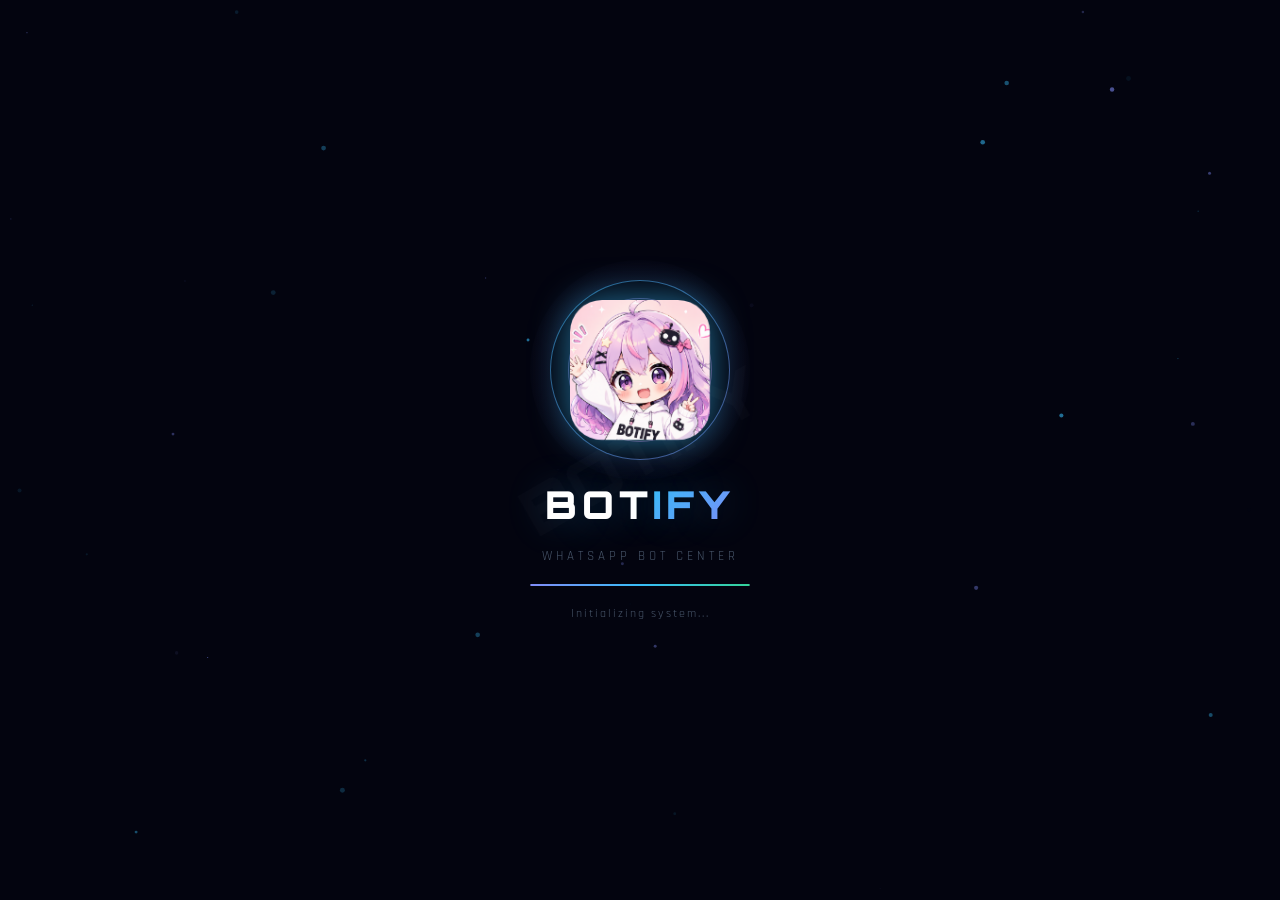
==== commit 5638d700: "Add files via upload" ====
--- a/index.html
+++ b/index.html
@@ -170,18 +170,21 @@
         <h3>Kategori</h3>
         <span class="section-line"></span>
       </div>
-      <div class="categories" id="categories">
-        <button class="cat-btn active" data-cat="all"><i class="fa-solid fa-border-all"></i><span>Semua</span></button>
-        <button class="cat-btn" data-cat="MD"><i class="fa-solid fa-mobile-screen"></i><span>MD</span></button>
-        <button class="cat-btn" data-cat="Bug"><i class="fa-solid fa-bug"></i><span>Bug</span></button>
-        <button class="cat-btn" data-cat="Store"><i class="fa-solid fa-store"></i><span>Store</span></button>
-        <button class="cat-btn" data-cat="Pushkontak"><i class="fa-solid fa-address-book"></i><span>Pushkontak</span></button>
-        <button class="cat-btn" data-cat="JPM"><i class="fa-solid fa-bolt"></i><span>JPM</span></button>
-        <button class="cat-btn" data-cat="Pairing"><i class="fa-solid fa-link"></i><span>Pairing</span></button>
-        <button class="cat-btn" data-cat="Panel"><i class="fa-solid fa-desktop"></i><span>Panel</span></button>
-        <button class="cat-btn" data-cat="Downloader"><i class="fa-solid fa-download"></i><span>Downloader</span></button>
-        <button class="cat-btn" data-cat="Game"><i class="fa-solid fa-gamepad"></i><span>Game</span></button>
-        <button class="cat-btn" data-cat="Tools"><i class="fa-solid fa-wrench"></i><span>Tools</span></button>
+      <div class="cat-carousel-wrap">
+        <div class="cat-carousel-track" id="cat-carousel-track">
+          <button class="cat-slide active" data-cat="all"><i class="fa-solid fa-border-all"></i><span>Semua</span></button>
+          <button class="cat-slide" data-cat="MD"><i class="fa-solid fa-mobile-screen"></i><span>MD</span></button>
+          <button class="cat-slide" data-cat="Bug"><i class="fa-solid fa-bug"></i><span>Bug</span></button>
+          <button class="cat-slide" data-cat="Store"><i class="fa-solid fa-store"></i><span>Store</span></button>
+          <button class="cat-slide" data-cat="Pushkontak"><i class="fa-solid fa-address-book"></i><span>Pushkontak</span></button>
+          <button class="cat-slide" data-cat="JPM"><i class="fa-solid fa-bolt"></i><span>JPM</span></button>
+          <button class="cat-slide" data-cat="Pairing"><i class="fa-solid fa-link"></i><span>Pairing</span></button>
+          <button class="cat-slide" data-cat="Panel"><i class="fa-solid fa-desktop"></i><span>Panel</span></button>
+          <button class="cat-slide" data-cat="Downloader"><i class="fa-solid fa-download"></i><span>Downloader</span></button>
+          <button class="cat-slide" data-cat="Game"><i class="fa-solid fa-gamepad"></i><span>Game</span></button>
+          <button class="cat-slide" data-cat="Tools"><i class="fa-solid fa-wrench"></i><span>Tools</span></button>
+        </div>
+        <div class="cat-dots" id="cat-dots"></div>
       </div>
 
       <div class="section-header" id="trending-header">
--- a/style.css
+++ b/style.css
@@ -490,53 +490,55 @@
   background: linear-gradient(90deg, rgba(56,189,248,0.2), transparent);
 }
 
-.categories {
-  display: flex; gap: 8px;
-  padding: 0 14px 18px;
-  overflow-x: auto; scrollbar-width: none;
-  -webkit-overflow-scrolling: touch;
-  scroll-snap-type: x proximity;
-  scroll-behavior: smooth;
+.cat-carousel-wrap {
+  position: relative; overflow: hidden;
+  margin: 0 14px 18px;
+  border-radius: var(--radius-sm);
+}
+.cat-carousel-track {
+  display: flex;
+  transition: transform 0.4s cubic-bezier(0.4, 0, 0.2, 1);
+  will-change: transform;
   cursor: grab;
   user-select: none;
 }
-.categories.dragging {
-  scroll-snap-type: none;
-  scroll-behavior: auto;
+.cat-carousel-track.dragging {
+  transition: none;
   cursor: grabbing;
 }
-.categories::-webkit-scrollbar { display: none; }
-.cat-btn {
-  display: flex; flex-direction: column; align-items: center; gap: 5px;
-  min-width: 62px; padding: 11px 8px;
+.cat-slide {
+  min-width: 100%; flex-shrink: 0;
+  display: flex; flex-direction: column; align-items: center; justify-content: center; gap: 10px;
+  padding: 22px 14px;
   background: var(--card);
   border: 1px solid var(--card-border);
   border-radius: var(--radius-sm);
   cursor: pointer; color: var(--text2);
   font-family: 'Rajdhani', sans-serif;
-  font-size: 0.68rem; font-weight: 600;
+  font-size: 0.9rem; font-weight: 600;
   transition: all var(--transition);
-  white-space: nowrap; position: relative; overflow: hidden;
-  scroll-snap-align: start;
-  flex-shrink: 0;
-}
-.cat-btn i { font-size: 1rem; }
-.cat-btn::after {
-  content: '';
-  position: absolute; bottom: 0; left: 50%; transform: translateX(-50%);
-  width: 0; height: 2px;
-  background: var(--neon);
-  border-radius: 2px 2px 0 0;
-  transition: width var(--transition);
-}
-.cat-btn:hover, .cat-btn.active {
+}
+.cat-slide i { font-size: 1.6rem; }
+.cat-slide.active {
   background: rgba(56,189,248,0.08);
   border-color: rgba(56,189,248,0.35);
   color: var(--neon);
-  transform: translateY(-3px);
   box-shadow: 0 6px 20px rgba(56,189,248,0.15);
 }
-.cat-btn:hover::after, .cat-btn.active::after { width: 70%; }
+.cat-dots {
+  display: flex; justify-content: center; gap: 6px;
+  margin-top: 10px;
+}
+.cat-dot {
+  width: 6px; height: 6px; border-radius: 50%;
+  background: rgba(255,255,255,0.15);
+  border: none; padding: 0; cursor: pointer;
+  transition: all var(--transition);
+}
+.cat-dot.active {
+  background: var(--neon);
+  width: 18px; border-radius: 3px;
+}
 
 .cards-grid {
   display: grid;
@@ -1773,7 +1775,7 @@
 * { -webkit-user-select: none; -moz-user-select: none; -ms-user-select: none; user-select: none; }
 img { -webkit-user-drag: none; -khtml-user-drag: none; -moz-user-drag: none; -o-user-drag: none; user-drag: none; pointer-events: none; }
 
-button, a, input, textarea, select, .cat-btn, .nav-item,
+button, a, input, textarea, select, .cat-slide, .nav-item,
 .script-card, .event-card, .anime-card, .featured-event-card,
 .card-fav, .modal-close, .music-btn, .fab, .icon-btn,
 .anime-day-tab, .anime-genre-btn, .event-tab, .anime-view-btn,
@@ -2493,7 +2495,7 @@
   box-shadow: 0 2px 12px rgba(56,189,248,0.12);
 }
 
-.cat-btn {
+.cat-slide {
   position: relative;
 }
 .cat-count {
@@ -2509,11 +2511,11 @@
   line-height: 1;
   transition: all var(--transition);
 }
-.cat-btn.active .cat-count {
+.cat-slide.active .cat-count {
   background: rgba(56,189,248,0.25);
   border-color: rgba(56,189,248,0.45);
 }
-.cat-btn:not(.active) .cat-count {
+.cat-slide:not(.active) .cat-count {
   background: rgba(255,255,255,0.06);
   border-color: rgba(255,255,255,0.1);
   color: var(--text3);
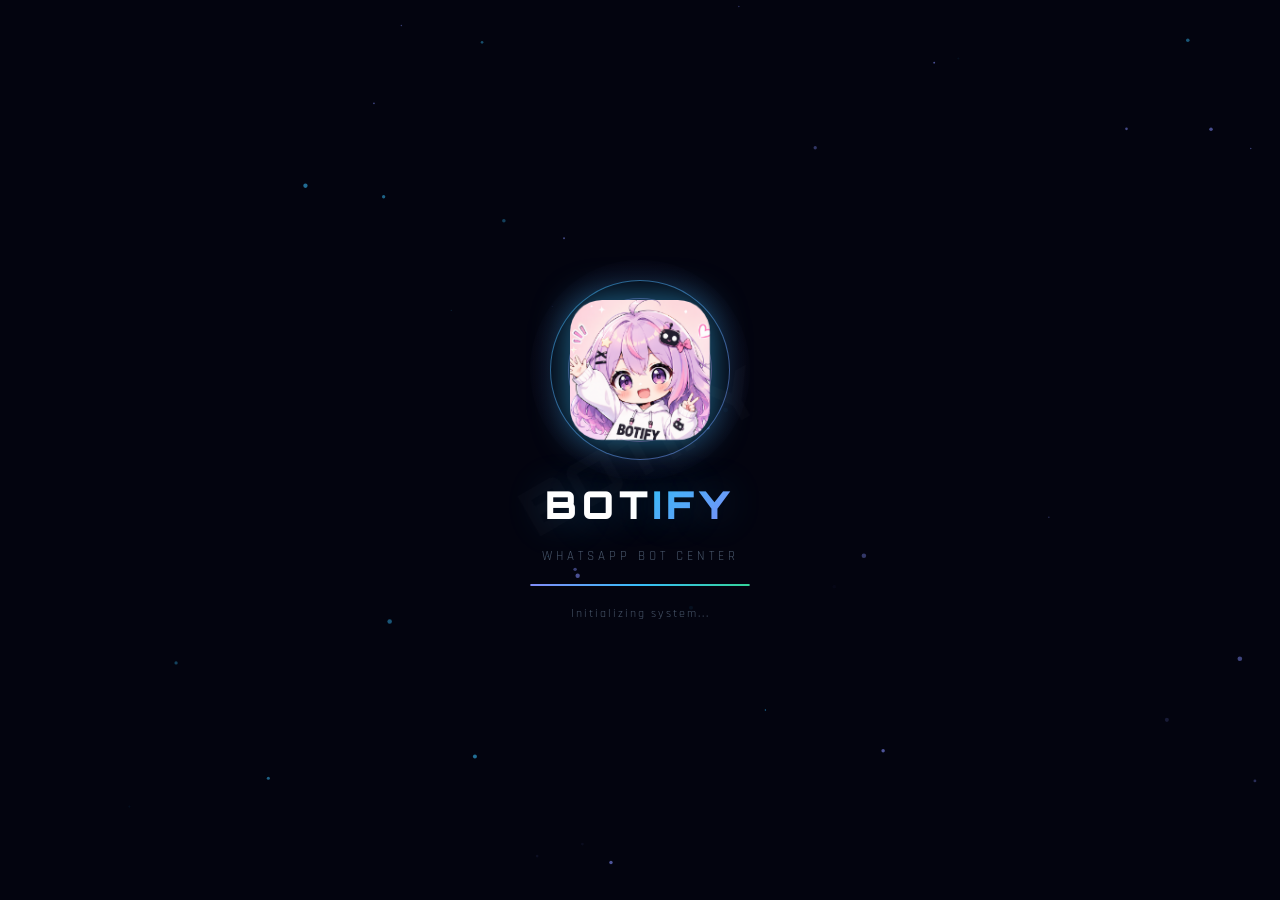
==== commit a350ea25: "Add files via upload" ====
--- a/index.html
+++ b/index.html
@@ -170,21 +170,18 @@
         <h3>Kategori</h3>
         <span class="section-line"></span>
       </div>
-      <div class="cat-carousel-wrap">
-        <div class="cat-carousel-track" id="cat-carousel-track">
-          <button class="cat-slide active" data-cat="all"><i class="fa-solid fa-border-all"></i><span>Semua</span></button>
-          <button class="cat-slide" data-cat="MD"><i class="fa-solid fa-mobile-screen"></i><span>MD</span></button>
-          <button class="cat-slide" data-cat="Bug"><i class="fa-solid fa-bug"></i><span>Bug</span></button>
-          <button class="cat-slide" data-cat="Store"><i class="fa-solid fa-store"></i><span>Store</span></button>
-          <button class="cat-slide" data-cat="Pushkontak"><i class="fa-solid fa-address-book"></i><span>Pushkontak</span></button>
-          <button class="cat-slide" data-cat="JPM"><i class="fa-solid fa-bolt"></i><span>JPM</span></button>
-          <button class="cat-slide" data-cat="Pairing"><i class="fa-solid fa-link"></i><span>Pairing</span></button>
-          <button class="cat-slide" data-cat="Panel"><i class="fa-solid fa-desktop"></i><span>Panel</span></button>
-          <button class="cat-slide" data-cat="Downloader"><i class="fa-solid fa-download"></i><span>Downloader</span></button>
-          <button class="cat-slide" data-cat="Game"><i class="fa-solid fa-gamepad"></i><span>Game</span></button>
-          <button class="cat-slide" data-cat="Tools"><i class="fa-solid fa-wrench"></i><span>Tools</span></button>
-        </div>
-        <div class="cat-dots" id="cat-dots"></div>
+      <div class="categories" id="categories">
+        <button class="cat-btn active" data-cat="all"><i class="fa-solid fa-border-all"></i><span>Semua</span></button>
+        <button class="cat-btn" data-cat="MD"><i class="fa-solid fa-mobile-screen"></i><span>MD</span></button>
+        <button class="cat-btn" data-cat="Bug"><i class="fa-solid fa-bug"></i><span>Bug</span></button>
+        <button class="cat-btn" data-cat="Store"><i class="fa-solid fa-store"></i><span>Store</span></button>
+        <button class="cat-btn" data-cat="Pushkontak"><i class="fa-solid fa-address-book"></i><span>Pushkontak</span></button>
+        <button class="cat-btn" data-cat="JPM"><i class="fa-solid fa-bolt"></i><span>JPM</span></button>
+        <button class="cat-btn" data-cat="Pairing"><i class="fa-solid fa-link"></i><span>Pairing</span></button>
+        <button class="cat-btn" data-cat="Panel"><i class="fa-solid fa-desktop"></i><span>Panel</span></button>
+        <button class="cat-btn" data-cat="Downloader"><i class="fa-solid fa-download"></i><span>Downloader</span></button>
+        <button class="cat-btn" data-cat="Game"><i class="fa-solid fa-gamepad"></i><span>Game</span></button>
+        <button class="cat-btn" data-cat="Tools"><i class="fa-solid fa-wrench"></i><span>Tools</span></button>
       </div>
 
       <div class="section-header" id="trending-header">
@@ -212,6 +209,7 @@
         <button class="sort-btn" data-sort="newest"><i class="fa-solid fa-sparkles"></i> Terbaru</button>
       </div>
       <div class="cards-grid" id="scripts-grid"></div>
+      <div class="scripts-by-category" id="scripts-by-category"></div>
       <div class="empty-state hidden" id="empty-state">
         <i class="fa-solid fa-ghost"></i>
         <p>Script tidak ditemukan</p>
--- a/style.css
+++ b/style.css
@@ -490,55 +490,43 @@
   background: linear-gradient(90deg, rgba(56,189,248,0.2), transparent);
 }
 
-.cat-carousel-wrap {
-  position: relative; overflow: hidden;
-  margin: 0 14px 18px;
-  border-radius: var(--radius-sm);
-}
-.cat-carousel-track {
-  display: flex;
-  transition: transform 0.4s cubic-bezier(0.4, 0, 0.2, 1);
-  will-change: transform;
-  cursor: grab;
-  user-select: none;
-}
-.cat-carousel-track.dragging {
-  transition: none;
-  cursor: grabbing;
-}
-.cat-slide {
-  min-width: 100%; flex-shrink: 0;
-  display: flex; flex-direction: column; align-items: center; justify-content: center; gap: 10px;
-  padding: 22px 14px;
+.categories {
+  display: flex; gap: 8px;
+  padding: 0 14px 18px;
+  overflow-x: auto; scrollbar-width: none;
+  -webkit-overflow-scrolling: touch;
+}
+.categories::-webkit-scrollbar { display: none; }
+.cat-btn {
+  display: flex; flex-direction: column; align-items: center; gap: 5px;
+  min-width: 62px; padding: 11px 8px;
   background: var(--card);
   border: 1px solid var(--card-border);
   border-radius: var(--radius-sm);
   cursor: pointer; color: var(--text2);
   font-family: 'Rajdhani', sans-serif;
-  font-size: 0.9rem; font-weight: 600;
+  font-size: 0.68rem; font-weight: 600;
   transition: all var(--transition);
-}
-.cat-slide i { font-size: 1.6rem; }
-.cat-slide.active {
+  white-space: nowrap; position: relative; overflow: hidden;
+  flex-shrink: 0;
+}
+.cat-btn i { font-size: 1rem; }
+.cat-btn::after {
+  content: '';
+  position: absolute; bottom: 0; left: 50%; transform: translateX(-50%);
+  width: 0; height: 2px;
+  background: var(--neon);
+  border-radius: 2px 2px 0 0;
+  transition: width var(--transition);
+}
+.cat-btn:hover, .cat-btn.active {
   background: rgba(56,189,248,0.08);
   border-color: rgba(56,189,248,0.35);
   color: var(--neon);
+  transform: translateY(-3px);
   box-shadow: 0 6px 20px rgba(56,189,248,0.15);
 }
-.cat-dots {
-  display: flex; justify-content: center; gap: 6px;
-  margin-top: 10px;
-}
-.cat-dot {
-  width: 6px; height: 6px; border-radius: 50%;
-  background: rgba(255,255,255,0.15);
-  border: none; padding: 0; cursor: pointer;
-  transition: all var(--transition);
-}
-.cat-dot.active {
-  background: var(--neon);
-  width: 18px; border-radius: 3px;
-}
+.cat-btn:hover::after, .cat-btn.active::after { width: 70%; }
 
 .cards-grid {
   display: grid;
@@ -549,6 +537,44 @@
 @media (min-width: 500px) { .cards-grid { grid-template-columns: repeat(3,1fr); } }
 @media (min-width: 768px) { .cards-grid { grid-template-columns: repeat(4,1fr); } }
 @media (min-width: 1024px) { .cards-grid { grid-template-columns: repeat(5,1fr); } }
+
+.scripts-by-category { padding-bottom: 4px; }
+.cat-row { margin-bottom: 22px; }
+.cat-row-header {
+  display: flex; align-items: center; justify-content: space-between;
+  padding: 0 14px; margin-bottom: 10px;
+}
+.cat-row-header h4 {
+  font-family: 'Orbitron', sans-serif;
+  font-size: 0.78rem; font-weight: 700;
+  color: var(--text); letter-spacing: 0.4px;
+  display: flex; align-items: center; gap: 8px;
+}
+.cat-row-count {
+  font-family: 'Rajdhani', sans-serif;
+  font-size: 0.68rem; font-weight: 600;
+  color: var(--text3);
+}
+.cat-row-see-all {
+  font-family: 'Rajdhani', sans-serif;
+  font-size: 0.72rem; font-weight: 600;
+  color: var(--neon); background: none; border: none;
+  cursor: pointer; display: flex; align-items: center; gap: 4px;
+}
+.cat-row-track {
+  display: flex; gap: 12px;
+  padding: 0 14px 6px;
+  overflow-x: auto; scrollbar-width: none;
+  -webkit-overflow-scrolling: touch;
+}
+.cat-row-track::-webkit-scrollbar { display: none; }
+.cat-row-track .script-card {
+  flex: 0 0 42vw;
+  max-width: 168px;
+  scroll-snap-align: start;
+}
+@media (min-width: 500px) { .cat-row-track .script-card { flex-basis: 220px; max-width: 220px; } }
+@media (min-width: 768px) { .cat-row-track .script-card { flex-basis: 240px; max-width: 240px; } }
 
 .script-card {
   background: var(--card);
@@ -1775,7 +1801,7 @@
 * { -webkit-user-select: none; -moz-user-select: none; -ms-user-select: none; user-select: none; }
 img { -webkit-user-drag: none; -khtml-user-drag: none; -moz-user-drag: none; -o-user-drag: none; user-drag: none; pointer-events: none; }
 
-button, a, input, textarea, select, .cat-slide, .nav-item,
+button, a, input, textarea, select, .cat-btn, .nav-item,
 .script-card, .event-card, .anime-card, .featured-event-card,
 .card-fav, .modal-close, .music-btn, .fab, .icon-btn,
 .anime-day-tab, .anime-genre-btn, .event-tab, .anime-view-btn,
@@ -2495,7 +2521,7 @@
   box-shadow: 0 2px 12px rgba(56,189,248,0.12);
 }
 
-.cat-slide {
+.cat-btn {
   position: relative;
 }
 .cat-count {
@@ -2511,11 +2537,11 @@
   line-height: 1;
   transition: all var(--transition);
 }
-.cat-slide.active .cat-count {
+.cat-btn.active .cat-count {
   background: rgba(56,189,248,0.25);
   border-color: rgba(56,189,248,0.45);
 }
-.cat-slide:not(.active) .cat-count {
+.cat-btn:not(.active) .cat-count {
   background: rgba(255,255,255,0.06);
   border-color: rgba(255,255,255,0.1);
   color: var(--text3);
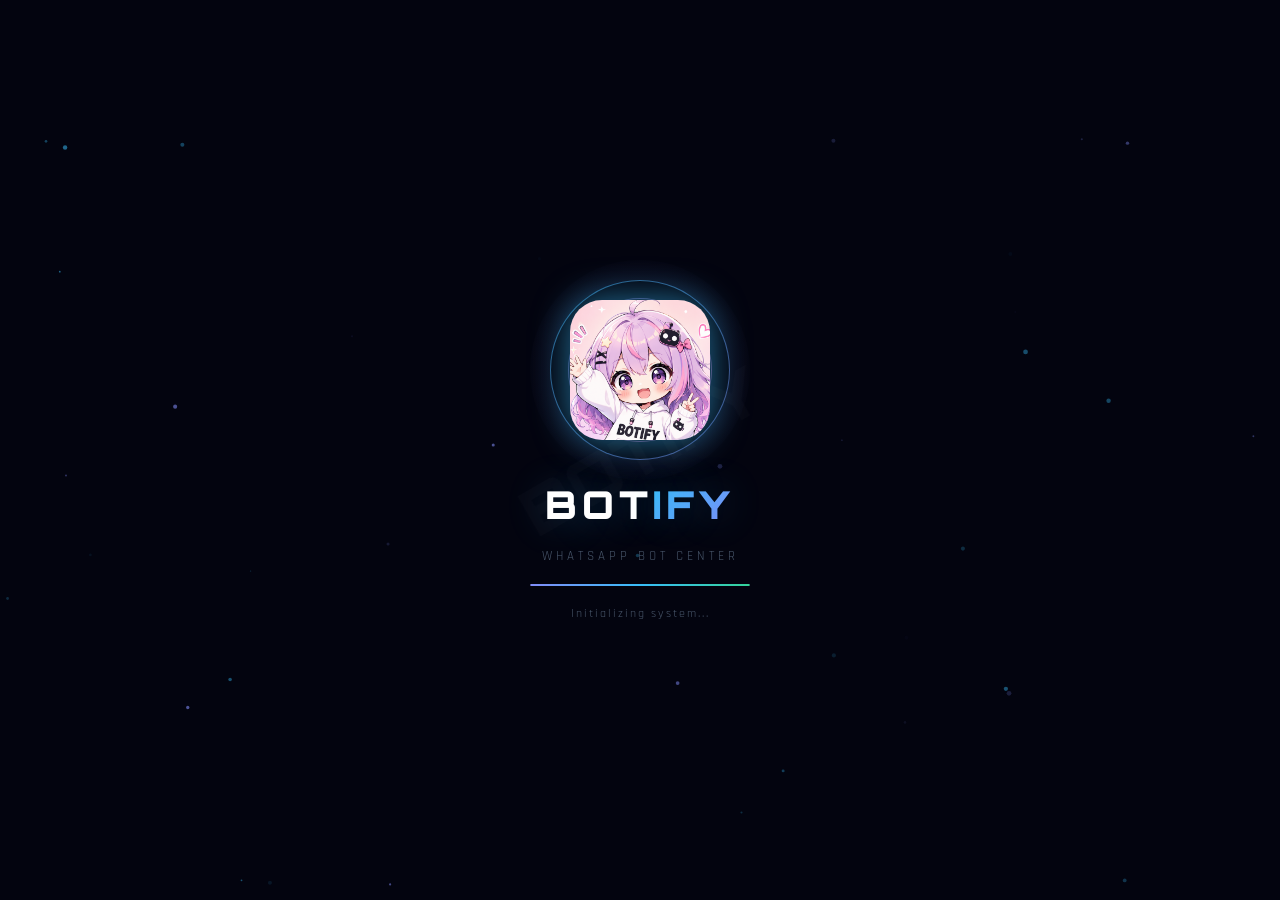
==== commit 746afa8f: "Add files via upload" ====
--- a/index.html
+++ b/index.html
@@ -540,6 +540,10 @@
       </div>
       <span>Event</span>
     </button>
+    <a class="nav-item" href="about.html">
+      <div class="nav-icon-wrap"><i class="fa-solid fa-bars"></i></div>
+      <span>Menu</span>
+    </a>
     <button class="nav-item" data-page="anime">
       <div class="nav-icon-wrap"><i class="fa-solid fa-tv"></i></div>
       <span>Anime</span>
--- a/style.css
+++ b/style.css
@@ -970,6 +970,7 @@
   color: var(--text3); font-family: 'Rajdhani', sans-serif;
   font-size: 0.68rem; font-weight: 600; letter-spacing: 0.3px;
   transition: all var(--transition);
+  text-decoration: none;
 }
 .nav-icon-wrap {
   width: 42px; height: 32px;
